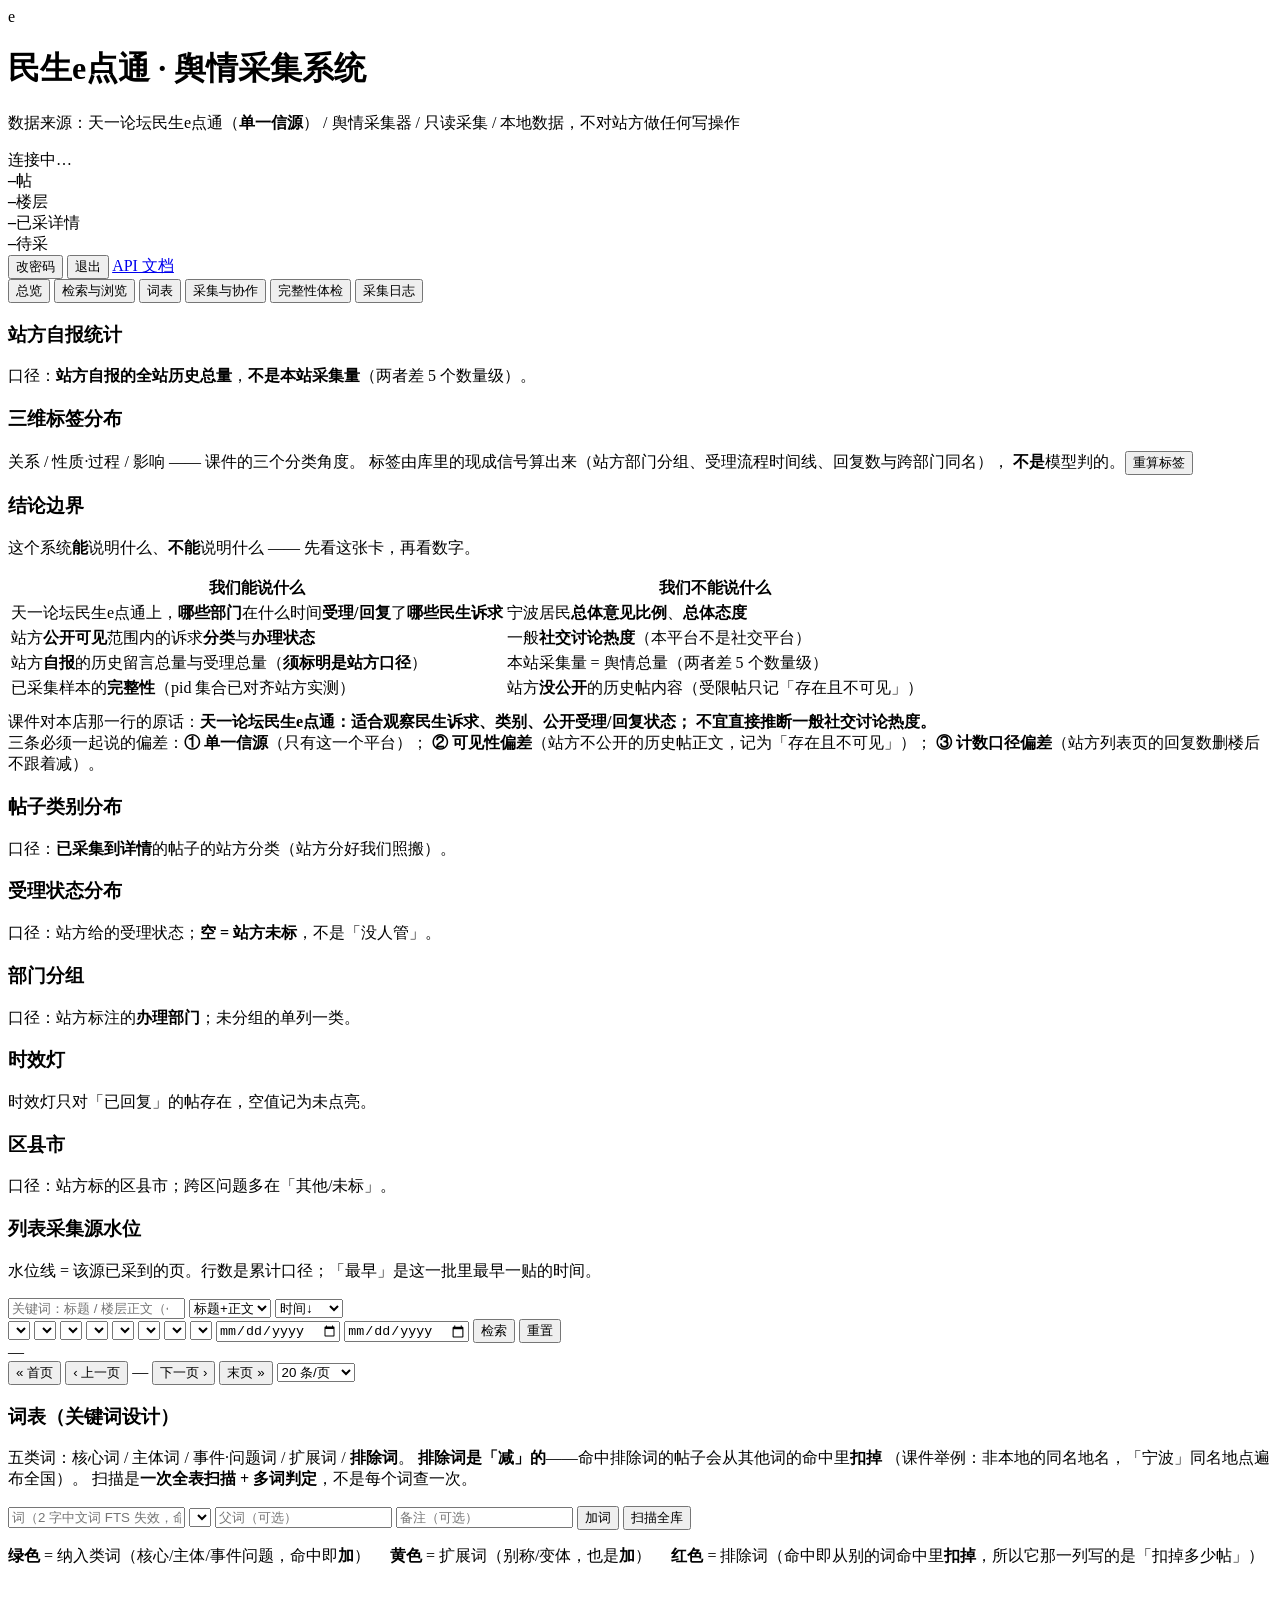
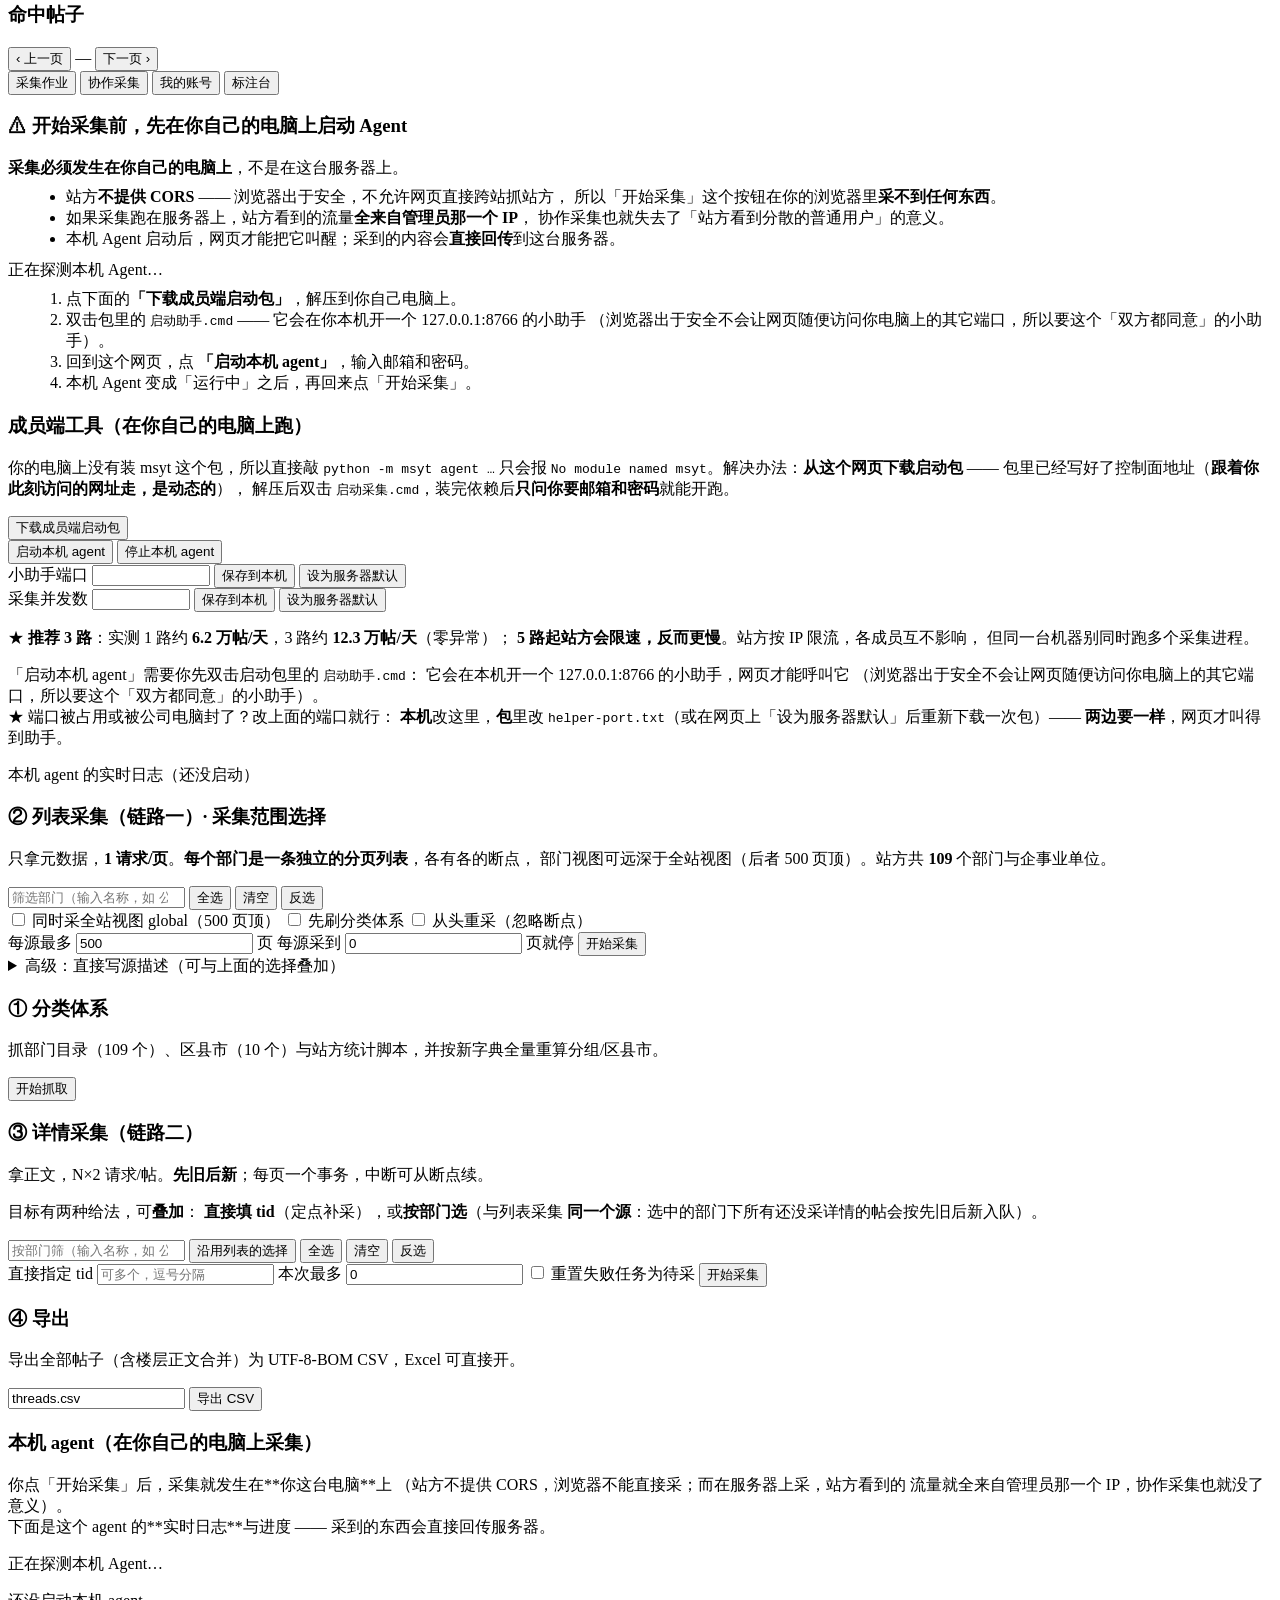
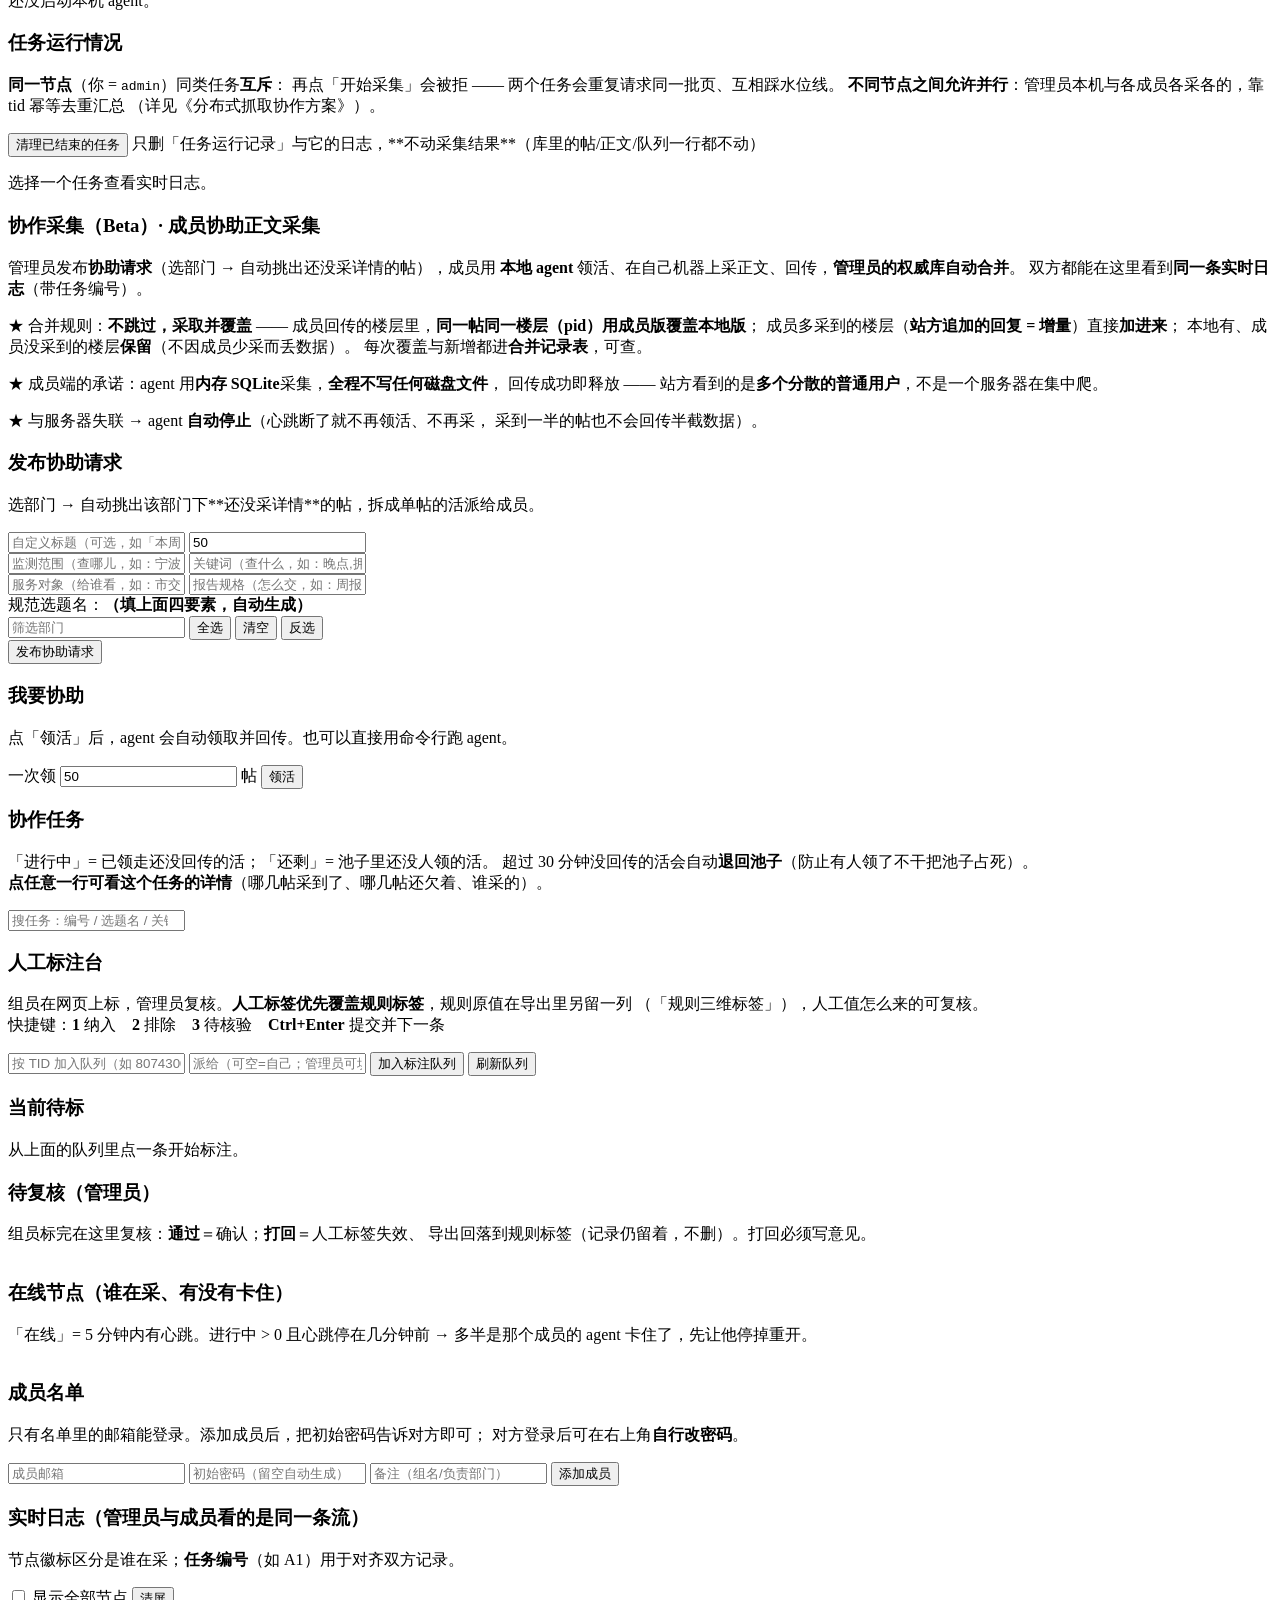
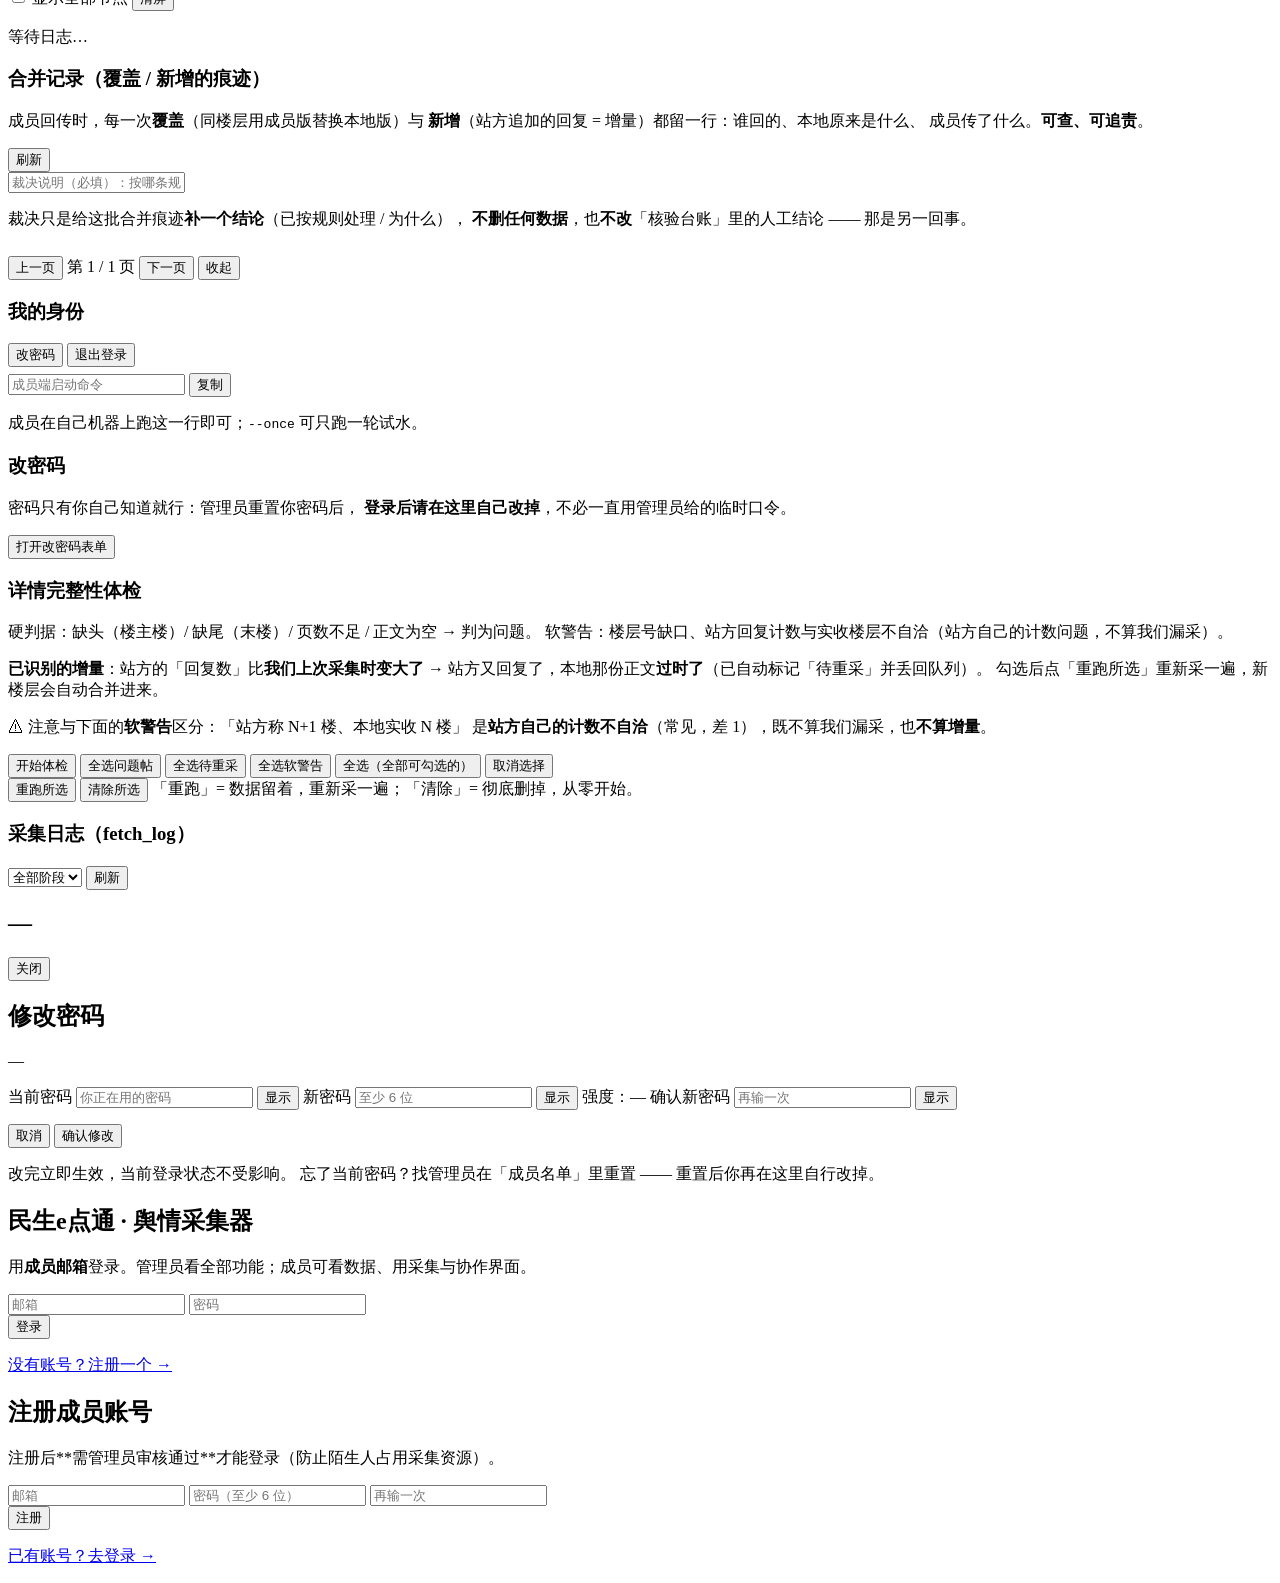
==== 程序/msyt/web/index.html @ f826c10a "docs(总览): 「展示顺序」调整收尾（站方自报统计紧跟指标卡）+ 文档补写小节" ====
<!DOCTYPE html>
<html lang="zh-CN">
<head>
<meta charset="utf-8">
<meta name="viewport" content="width=device-width, initial-scale=1">
<title>民生e点通 · 舆情采集器</title>
<link rel="stylesheet" href="/static/style.css?v=__CSSV__">
</head>
<body>

<header class="topbar">
  <div class="brand">
    <span class="logo">e</span>
    <div>
      <h1>民生e点通 · 舆情采集系统</h1>
      <p class="sub">数据来源：天一论坛民生e点通（<b>单一信源</b>） <span class="dim">/</span> 舆情采集器 <span class="dim">/</span> 只读采集 <span class="dim">/</span> 本地数据，不对站方做任何写操作</p>
    </div>
  </div>
  <div class="topmeta">
    <div class="chip" id="chip-db"><span class="dot" id="dot"></span><span id="dbtext">连接中…</span></div>
    <div class="chip" title="口径：本站已入库的帖子数（含正文受限、只存标题的）"><b id="m-threads">–</b><span class="dim">帖</span></div>
    <div class="chip" title="口径：入库的楼层记录条数（正文受限的帖子也有标记行）"><b id="m-posts">–</b><span class="dim">楼层</span></div>
    <div class="chip" title="口径：正文已采到、可做内容分析的帖子"><b id="m-done">–</b><span class="dim">已采详情</span></div>
    <div class="chip" title="口径：站方还有页没翻完的帖子"><b id="m-pending">–</b><span class="dim">待采</span></div>
    <button class="chip link hidden" id="btn-pw-top" title="修改自己的登录密码">改密码</button>
    <button class="chip link hidden" id="btn-logout-top" title="退出登录">退出</button>
    <a class="chip link" href="/docs" target="_blank">API 文档</a>
  </div>
</header>

<nav class="tabs" id="tabs">
  <button data-tab="overview" class="active">总览</button>
  <button data-tab="threads">检索与浏览</button>
  <button data-tab="keywords">词表</button>
  <button data-tab="collect">采集与协作</button>
  <button data-tab="integrity">完整性体检</button>
  <button data-tab="log">采集日志</button>
</nav>

<main>

<!-- ================= 总览 ================= -->
<section class="panel" id="tab-overview">
  <div class="cards" id="ov-cards"></div>
  <!-- ★ 展示顺序（2026-11-06 用户定）：「站方自报留言 745,677」那张指标卡
       **下面紧跟**「站方自报统计」—— 同一口径的两块挨着看，
       别被别的分布卡隔开、也别让人误以为它跟本站采集量是一回事。 -->
  <div class="card">
    <h3>站方自报统计</h3>
    <p class="hint">口径：<b>站方自报的全站历史总量</b>，<b>不是本站采集量</b>（两者差 5 个数量级）。</p>
    <div id="ov-site" class="kv"></div>
  </div>

  <div class="card">
    <h3>三维标签分布</h3>
    <p class="hint">关系 / 性质·过程 / 影响 —— 课件的三个分类角度。
      标签由库里的现成信号算出来（站方部门分组、受理流程时间线、回复数与跨部门同名），
      <b>不是</b>模型判的。<button class="ghost tiny" id="btn-tags-compute">重算标签</button></p>
    <div id="ov-tags"></div>
  </div>

  <div class="card" id="ov-boundary">
    <h3>结论边界</h3>
    <p class="hint">这个系统<strong>能</strong>说明什么、<strong>不能</strong>说明什么 —— 先看这张卡，再看数字。</p>
    <div class="tablewrap"><table id="ov-boundary-tb">
      <thead><tr><th>我们<b>能</b>说什么</th><th>我们<b>不能</b>说什么</th></tr></thead>
      <tbody>
        <tr>
          <td>天一论坛民生e点通上，<b>哪些部门</b>在什么时间<b>受理/回复</b>了<b>哪些民生诉求</b></td>
          <td>宁波居民<b>总体意见比例</b>、<b>总体态度</b></td>
        </tr>
        <tr>
          <td>站方<b>公开可见</b>范围内的诉求<b>分类</b>与<b>办理状态</b></td>
          <td>一般<b>社交讨论热度</b>（本平台不是社交平台）</td>
        </tr>
        <tr>
          <td>站方<b>自报</b>的历史留言总量与受理总量（<b>须标明是站方口径</b>）</td>
          <td>本站采集量 = 舆情总量（两者差 5 个数量级）</td>
        </tr>
        <tr>
          <td>已采集样本的<b>完整性</b>（pid 集合已对齐站方实测）</td>
          <td>站方<b>没公开</b>的历史帖内容（受限帖只记「存在且不可见」）</td>
        </tr>
      </tbody>
    </table></div>
    <p class="hint" style="margin-top:10px">
      课件对本店那一行的原话：<b>天一论坛民生e点通：适合观察民生诉求、类别、公开受理/回复状态；
      不宜直接推断一般社交讨论热度。</b><br>
      三条必须一起说的偏差：<b>① 单一信源</b>（只有这一个平台）；
      <b>② 可见性偏差</b>（站方不公开的历史帖正文，记为「存在且不可见」）；
      <b>③ 计数口径偏差</b>（站方列表页的回复数删楼后不跟着减）。
    </p>
  </div>

  <div class="grid2">
    <div class="card">
      <h3>帖子类别分布</h3>
      <p class="hint">口径：<b>已采集到详情</b>的帖子的站方分类（站方分好我们照搬）。</p>
      <div id="ov-category" class="bars"></div>
    </div>
    <div class="card">
      <h3>受理状态分布</h3>
      <p class="hint">口径：站方给的受理状态；<b>空 = 站方未标</b>，不是「没人管」。</p>
      <div id="ov-state" class="bars"></div>
    </div>
    <div class="card">
      <h3>部门分组</h3>
      <p class="hint">口径：站方标注的<b>办理部门</b>；未分组的单列一类。</p>
      <div id="ov-group" class="bars"></div>
    </div>
    <div class="card">
      <h3>时效灯</h3>
      <p class="hint">时效灯只对「已回复」的帖存在，空值记为未点亮。</p>
      <div id="ov-light" class="bars"></div>
    </div>
    <div class="card">
      <h3>区县市</h3>
      <p class="hint">口径：站方标的区县市；跨区问题多在「其他/未标」。</p>
      <div id="ov-district" class="bars"></div>
    </div>
  </div>

  <div class="card">
    <h3>列表采集源水位</h3>
    <p class="hint">水位线 = 该源已采到的页。行数是累计口径；「最早」是这一批里最早一贴的时间。</p>
    <div class="tablewrap"><table id="ov-wm"></table></div>
  </div>
</section>

<!-- ================= 检索与浏览 ================= -->
<section class="panel hidden" id="tab-threads">
  <div class="card filters">
    <div class="row">
      <input id="f-q" type="search" placeholder="关键词：标题 / 楼层正文（<3 字自动退回 LIKE）" autocomplete="off">
      <select id="f-scope" title="检索范围">
        <option value="all">标题+正文</option>
        <option value="thread">仅标题</option>
        <option value="post">仅正文</option>
      </select>
      <select id="f-sort" title="排序">
        <option value="time_desc">时间↓</option>
        <option value="time_asc">时间↑</option>
        <option value="replies_desc">回复数↓</option>
        <option value="views_desc">浏览数↓</option>
        <option value="dept">按部门</option>
      </select>
    </div>
    <div class="row">
      <select id="f-category" data-dict="categories"></select>
      <select id="f-state" data-dict="states"></select>
      <select id="f-mailbox" data-dict="mailboxes"></select>
      <select id="f-group"></select>
      <select id="f-district"></select>
      <select id="f-dept"></select>
      <select id="f-light" data-dict="lights"></select>
      <select id="f-tag" title="三维标签（关系/过程/影响）"></select>
      <input id="f-from" type="date" title="起始日期">
      <input id="f-to" type="date" title="截止日期">
      <button class="primary" id="btn-search">检索</button>
      <button class="ghost" id="btn-reset">重置</button>
    </div>
    <div class="row resultinfo">
      <span id="res-info">—</span>
      <span id="active-filters"></span>
    </div>
  </div>

  <div class="card">
    <div class="tablewrap tall"><table id="t-threads"></table></div>
    <div class="pager">
      <button class="ghost" id="pg-first">« 首页</button>
      <button class="ghost" id="pg-prev">‹ 上一页</button>
      <span id="pg-text">—</span>
      <button class="ghost" id="pg-next">下一页 ›</button>
      <button class="ghost" id="pg-last">末页 »</button>
      <select id="pg-size">
        <option value="20">20 条/页</option>
        <option value="50">50 条/页</option>
        <option value="100">100 条/页</option>
      </select>
    </div>
  </div>
</section>

<!-- ================= 词表 ================= -->
<section class="panel hidden" id="tab-keywords">
  <div class="card">
    <h3>词表（关键词设计）</h3>
    <p class="hint">五类词：核心词 / 主体词 / 事件·问题词 / 扩展词 / <b>排除词</b>。
      <b>排除词是「减」的</b>——命中排除词的帖子会从其他词的命中里<b>扣掉</b>
      （课件举例：非本地的同名地名，「宁波」同名地点遍布全国）。
      扫描是<b>一次全表扫描 + 多词判定</b>，不是每个词查一次。</p>
    <div class="row" id="kw-admin-row">
      <input id="kw-word" placeholder="词（2 字中文词 FTS 失效，命中走全表扫描）" autocomplete="off">
      <select id="kw-kind"></select>
      <input id="kw-parent" placeholder="父词（可选）" autocomplete="off">
      <input id="kw-note" placeholder="备注（可选）" autocomplete="off">
      <button class="primary" id="btn-kw-add">加词</button>
      <button class="ghost" id="btn-kw-scan">扫描全库</button>
      <span id="kw-scan-status" class="dim"></span>
    </div>
    <p class="hint">
      <b class="kwleg-add">绿色</b> = 纳入类词（核心/主体/事件问题，命中即<b>加</b>）　
      <b class="kwleg-var">黄色</b> = 扩展词（别称/变体，也是<b>加</b>）　
      <b class="kwleg-ex">红色</b> = 排除词（命中即从别的词命中里<b>扣掉</b>，所以它那一列写的是「扣掉多少帖」）
    </p>
    <div class="tablewrap"><table id="t-keywords"></table></div>
  </div>

  <div class="card">
    <h3>命中帖子 <span class="dim" id="kw-hits-title"></span></h3>
    <div class="tablewrap"><table id="t-kwhits"></table></div>
    <div class="pager">
      <button class="ghost" id="kw-hits-prev">‹ 上一页</button>
      <span id="kw-hits-info">—</span>
      <button class="ghost" id="kw-hits-next">下一页 ›</button>
    </div>
  </div>
</section>

<!-- ================= 采集与协作（合并页签） ================= -->
<section class="panel hidden" id="tab-collect">

  <div class="subtabs" id="collect-subtabs">
    <button data-sub="jobs" class="active">采集作业</button>
    <button data-sub="assist">协作采集</button>
    <button data-sub="me">我的账号</button>
    <button data-sub="anno">标注台</button>
  </div>

  <!-- ---------- 子页：采集作业 ---------- -->
  <div class="subpanel" id="sub-jobs">
    <div class="card" id="agent-first-card">
      <h3>⚠ 开始采集前，先在你自己的电脑上启动 Agent</h3>
      <div class="warnbox">
        <b>采集必须发生在你自己的电脑上</b>，不是在这台服务器上。
        <ul style="margin:8px 0 0 18px">
          <li>站方<b>不提供 CORS</b> —— 浏览器出于安全，不允许网页直接跨站抓站方，
            所以「开始采集」这个按钮在你的浏览器里<b>采不到任何东西</b>。</li>
          <li>如果采集跑在服务器上，站方看到的流量<b>全来自管理员那一个 IP</b>，
            协作采集也就失去了「站方看到分散的普通用户」的意义。</li>
          <li>本机 Agent 启动后，网页才能把它叫醒；采到的内容会<b>直接回传</b>到这台服务器。</li>
        </ul>
      </div>
      <div class="row" style="margin-top:10px">
        <span class="hint" id="agent-first-state">正在探测本机 Agent…</span>
      </div>
      <ol style="margin:8px 0 0 18px">
        <li>点下面的<b>「下载成员端启动包」</b>，解压到你自己电脑上。</li>
        <li>双击包里的 <code>启动助手.cmd</code> —— 它会在你本机开一个 127.0.0.1:<span class="hp">8766</span> 的小助手
          （浏览器出于安全不会让网页随便访问你电脑上的其它端口，所以要这个「双方都同意」的小助手）。</li>
        <li>回到这个网页，点 <b>「启动本机 agent」</b>，输入邮箱和密码。</li>
        <li>本机 Agent 变成「运行中」之后，再回来点「开始采集」。</li>
      </ol>
    </div>

    <div class="card" id="toolkit-card">
      <h3>成员端工具（在你自己的电脑上跑）</h3>
      <p class="hint">你的电脑上没有装 msyt 这个包，所以直接敲 <code>python -m msyt agent …</code>
        只会报 <code>No module named msyt</code>。解决办法：<b>从这个网页下载启动包</b> ——
        包里已经写好了控制面地址（<b>跟着你此刻访问的网址走，是动态的</b>），
        解压后双击 <code>启动采集.cmd</code>，装完依赖后<b>只问你要邮箱和密码</b>就能开跑。</p>
      <div class="row">
        <button class="primary" id="btn-bundle">下载成员端启动包</button>
        <span class="hint" id="bundle-msg"></span>
      </div>
      <div class="row">
        <button class="ghost" id="btn-helper-start">启动本机 agent</button>
        <button class="ghost" id="btn-helper-stop">停止本机 agent</button>
        <span class="hint" id="helper-msg"></span>
      </div>
      <div class="row">
        <label class="hint" for="helper-port">小助手端口</label>
        <input id="helper-port" type="number" min="1024" max="65535" step="1" style="width:110px">
        <button class="ghost" id="btn-helper-port-save">保存到本机</button>
        <button class="ghost" id="btn-helper-port-default" title="设为服务器默认：以后新下载的启动包都用这个端口">设为服务器默认</button>
        <span class="hint" id="helper-port-msg"></span>
      </div>
      <div class="row">
        <label class="hint" for="detail-workers">采集并发数</label>
        <input id="detail-workers" type="number" min="1" max="8" step="1" style="width:90px">
        <button class="ghost" id="btn-workers-save">保存到本机</button>
        <button class="ghost" id="btn-workers-default" title="设为服务器默认：以后各成员的 agent 都用这个并发数">设为服务器默认</button>
        <span class="hint" id="workers-msg"></span>
      </div>
      <p class="hint" id="workers-tip">★ <b>推荐 3 路</b>：实测 1 路约 <b>6.2 万帖/天</b>，3 路约 <b>12.3 万帖/天</b>（零异常）；
        <b>5 路起站方会限速，反而更慢</b>。站方按 IP 限流，各成员互不影响，
        但同一台机器别同时跑多个采集进程。</p>
      <p class="hint">「启动本机 agent」需要你先双击启动包里的 <code>启动助手.cmd</code>：
        它会在本机开一个 127.0.0.1:<span class="hp">8766</span> 的小助手，网页才能呼叫它
        （浏览器出于安全不会让网页随便访问你电脑上的其它端口，所以要这个「双方都同意」的小助手）。<br>
        ★ 端口被占用或被公司电脑封了？改上面的端口就行：
        <b>本机</b>改这里，<b>包</b>里改 <code>helper-port.txt</code>（或在网页上「设为服务器默认」后重新下载一次包）——
        <b>两边要一样</b>，网页才叫得到助手。</p>
      <div class="logbox" id="helper-log"><p class="hint">本机 agent 的实时日志（还没启动）</p></div>
    </div>
    <div class="grid2">
      <div class="card card-wide">
        <h3>② 列表采集（链路一）· 采集范围选择</h3>
        <p class="hint">只拿元数据，<b>1 请求/页</b>。<b>每个部门是一条独立的分页列表</b>，各有各的断点，
          部门视图可远深于全站视图（后者 500 页顶）。站方共 <b>109</b> 个部门与企事业单位。</p>

        <div class="picker" id="picker-list">
          <div class="picker-bar">
            <input class="dp-search" type="search" placeholder="筛选部门（输入名称，如 公安 / 银行 / 海曙）" autocomplete="off">
            <button class="tiny" data-pick="all">全选</button>
            <button class="tiny" data-pick="none">清空</button>
            <button class="tiny" data-pick="invert">反选</button>
            <span class="dp-count"></span>
          </div>
          <div class="picker-list"></div>
          <div class="picker-foot">
            <label class="chk"><input type="checkbox" id="dp-global"> 同时采全站视图 global（500 页顶）</label>
            <label class="chk"><input type="checkbox" id="j-taxonomy"> 先刷分类体系</label>
            <label class="chk"><input type="checkbox" id="j-restart"> 从头重采（忽略断点）</label>
          </div>
        </div>

        <div class="row">
          <label class="lbl">每源最多</label>
          <input id="j-pages" type="number" value="500" min="0" title="每源最多几页（0=不限，站方分页顶 500）">
          <span class="dim">页</span>
          <label class="lbl">每源采到</label>
          <input id="j-stopafter" type="number" value="0" min="0" title="每源采到几页就停（0=不限制）">
          <span class="dim">页就停</span>
          <button class="primary" id="btn-list">开始采集</button>
        </div>
        <div class="hint" id="dp-estimate"></div>
        <div class="hint" id="j-msg"></div>

        <details class="adv">
          <summary>高级：直接写源描述（可与上面的选择叠加）</summary>
          <div class="row">
            <input id="j-sources" placeholder="global / dept:495,972 / group:func / category:1 / dateline:2592000">
          </div>
        </details>
      </div>

      <div class="card">
        <h3>① 分类体系</h3>
        <p class="hint">抓部门目录（109 个）、区县市（10 个）与站方统计脚本，并按新字典全量重算分组/区县市。</p>
        <button class="primary" id="btn-taxonomy">开始抓取</button>
      </div>

      <div class="card card-wide">
        <h3>③ 详情采集（链路二）</h3>
        <p class="hint">拿正文，N×2 请求/帖。<b>先旧后新</b>；每页一个事务，中断可从断点续。</p>
        <p class="hint">目标有两种给法，可<b>叠加</b>：
          <b>直接填 tid</b>（定点补采），或<b>按部门选</b>（与列表采集
          <b>同一个源</b>：选中的部门下所有还没采详情的帖会按先旧后新入队）。</p>

        <div class="picker" id="picker-detail">
          <div class="picker-bar">
            <input class="dp-search" type="search" placeholder="按部门筛（输入名称，如 公安 / 银行 / 海曙）" autocomplete="off">
            <button class="tiny" data-pick="copy">沿用列表的选择</button>
            <button class="tiny" data-pick="all">全选</button>
            <button class="tiny" data-pick="none">清空</button>
            <button class="tiny" data-pick="invert">反选</button>
            <span class="dp-count"></span>
          </div>
          <div class="picker-list"></div>
        </div>

        <div class="row">
          <label class="lbl">直接指定 tid</label>
          <input id="j-tid" placeholder="可多个，逗号分隔">
          <label class="lbl">本次最多</label>
          <input id="j-limit" type="number" value="0" min="0" title="本次最多几帖（0=不限）">
          <label class="chk"><input type="checkbox" id="j-retry"> 重置失败任务为待采</label>
          <button class="primary" id="btn-detail">开始采集</button>
        </div>
        <div class="hint" id="dd-estimate"></div>
        <div class="hint" id="dd-msg"></div>
      </div>

      <div class="card">
        <h3>④ 导出</h3>
        <p class="hint">导出全部帖子（含楼层正文合并）为 UTF-8-BOM CSV，Excel 可直接开。</p>
        <div class="row">
          <input id="j-out" value="threads.csv">
          <button class="primary" id="btn-export">导出 CSV</button>
        </div>
        <div id="export-msg" class="hint"></div>
      </div>
    </div>

    <!-- ---------- 本机 agent（成员的采集就发生在这里）---------- -->
    <div class="card" id="local-agent-card">
      <h3>本机 agent（在你自己的电脑上采集）</h3>
      <p class="hint">你点「开始采集」后，采集就发生在**你这台电脑**上
        （站方不提供 CORS，浏览器不能直接采；而在服务器上采，站方看到的
        流量就全来自管理员那一个 IP，协作采集也就没了意义）。<br>
        下面是这个 agent 的**实时日志**与进度 —— 采到的东西会直接回传服务器。</p>
      <div id="local-agent-state" class="hint">正在探测本机 Agent…</div>
      <div id="local-agent-log" class="logbox"><p class="hint">还没启动本机 agent。</p></div>
    </div>

    <div class="card">
      <h3>任务运行情况</h3>
      <p class="hint"><b>同一节点</b>（你 = <code id="node-badge">admin</code>）同类任务<b>互斥</b>：
        再点「开始采集」会被拒 —— 两个任务会重复请求同一批页、互相踩水位线。
        <b>不同节点之间允许并行</b>：管理员本机与各成员各采各的，靠 tid 幂等去重汇总
        （详见《分布式抓取协作方案》）。</p>
      <div id="job-bar" class="jobbar">
        <button class="tiny" id="btn-jobs-clear">清理已结束的任务</button>
        <span class="dim">只删「任务运行记录」与它的日志，**不动采集结果**（库里的帖/正文/队列一行都不动）</span>
      </div>
      <div id="job-list" class="joblist"></div>
      <div id="job-log" class="logbox"><p class="hint">选择一个任务查看实时日志。</p></div>
    </div>
  </div>

  <!-- ---------- 子页：协作采集 ---------- -->
  <div class="subpanel hidden" id="sub-assist">
    <div class="grid2">
      <div class="card card-wide">
        <h3>协作采集（Beta）· 成员协助正文采集</h3>
        <p class="hint">
          管理员发布<b>协助请求</b>（选部门 → 自动挑出还没采详情的帖），成员用
          <b>本地 agent</b> 领活、在自己机器上采正文、回传，<b>管理员的权威库自动合并</b>。
          双方都能在这里看到<b>同一条实时日志</b>（带任务编号）。
        </p>
        <p class="hint">
          ★ 合并规则：<b>不跳过，采取并覆盖</b> ——
          成员回传的楼层里，<b>同一帖同一楼层（pid）用成员版覆盖本地版</b>；
          成员多采到的楼层（<b>站方追加的回复 = 增量</b>）直接<b>加进来</b>；
          本地有、成员没采到的楼层<b>保留</b>（不因成员少采而丢数据）。
          每次覆盖与新增都进<b>合并记录表</b>，可查。
        </p>
        <p class="hint">
          ★ 成员端的承诺：agent 用<b>内存 SQLite</b>采集，<b>全程不写任何磁盘文件</b>，
          回传成功即释放 —— 站方看到的是<b>多个分散的普通用户</b>，不是一个服务器在集中爬。
        </p>
        <p class="hint">
          ★ 与服务器失联 → agent <b>自动停止</b>（心跳断了就不再领活、不再采，
          采到一半的帖也不会回传半截数据）。
        </p>
      </div>

      <div class="card" id="assist-admin">
        <h3>发布协助请求</h3>
        <p class="hint">选部门 → 自动挑出该部门下**还没采详情**的帖，拆成单帖的活派给成员。</p>
        <div class="row">
          <input id="as-title" placeholder="自定义标题（可选，如「本周加急」）">
          <input id="as-total" type="number" value="50" min="1" title="最多拆多少帖">
        </div>
        <div class="row">
          <input id="as-scope" placeholder="监测范围（查哪儿，如：宁波公交·换乘）">
          <input id="as-keywords" placeholder="关键词（查什么，如：晚点,拥挤,换乘）">
        </div>
        <div class="row">
          <input id="as-audience" placeholder="服务对象（给谁看，如：市交通运输局）">
          <input id="as-spec" placeholder="报告规格（怎么交，如：周报·3000字）">
        </div>
        <div class="hint">规范选题名：<b id="as-topic-preview">（填上面四要素，自动生成）</b></div>
        <div class="picker" id="picker-assist">
          <div class="picker-bar">
            <input class="dp-search" type="search" placeholder="筛选部门" autocomplete="off">
            <button class="tiny" data-pick="all">全选</button>
            <button class="tiny" data-pick="none">清空</button>
            <button class="tiny" data-pick="invert">反选</button>
            <span class="dp-count"></span>
          </div>
          <div class="picker-list"></div>
        </div>
        <div class="row">
          <button class="primary" id="btn-assist-create">发布协助请求</button>
        </div>
      </div>

      <div class="card" id="assist-member">
        <h3>我要协助</h3>
        <p class="hint">点「领活」后，agent 会自动领取并回传。也可以直接用命令行跑 agent。</p>
        <div class="row">
          <label class="lbl">一次领</label>
          <input id="as-limit" type="number" value="50" min="1" title="这一轮领多少帖">
          <span class="dim">帖</span>
          <button class="primary" id="btn-assist-pick">领活</button>
        </div>
        <div class="hint" id="assist-member-tip"></div>
      </div>
    </div>

    <div class="card">
      <h3>协作任务</h3>
      <p class="hint">「进行中」= 已领走还没回传的活；「还剩」= 池子里还没人领的活。
        超过 30 分钟没回传的活会自动<b>退回池子</b>（防止有人领了不干把池子占死）。<br>
        <b>点任意一行可看这个任务的详情</b>（哪几帖采到了、哪几帖还欠着、谁采的）。</p>
      <div class="row">
        <input id="as-q" type="search" placeholder="搜任务：编号 / 选题名 / 关键词 / 服务对象" style="max-width:420px">
        <span class="hint" id="as-q-hint"></span>
      </div>
      <div class="tablewrap"><table id="t-assist"></table></div>
    </div>

    <!-- ---------- 子页：标注台 ---------- -->
    <div class="subpanel hidden" id="sub-anno">
      <div class="card">
        <h3>人工标注台</h3>
        <p class="hint">
          组员在网页上标，管理员复核。<b>人工标签优先覆盖规则标签</b>，规则原值在导出里另留一列
          （「规则三维标签」），人工值怎么来的可复核。<br>
          快捷键：<b>1</b> 纳入　<b>2</b> 排除　<b>3</b> 待核验　<b>Ctrl+Enter</b> 提交并下一条
        </p>
        <div class="row">
          <input id="anno-tid" placeholder="按 TID 加入队列（如 8074300）" style="max-width:280px">
          <input id="anno-assignee" placeholder="派给（可空=自己；管理员可填成员邮箱）" style="max-width:320px">
          <button id="anno-add">加入标注队列</button>
          <button id="anno-refresh">刷新队列</button>
          <span class="hint" id="anno-stats"></span>
        </div>
        <div class="tablewrap"><table id="t-anno-queue"></table></div>
      </div>

      <div class="card" id="anno-work">
        <h3>当前待标</h3>
        <div id="anno-body"><p class="hint">从上面的队列里点一条开始标注。</p></div>
      </div>

      <div class="card hidden" id="anno-review-card">
        <h3>待复核（管理员）</h3>
        <p class="hint">组员标完在这里复核：<b>通过</b>＝确认；<b>打回</b>＝人工标签失效、
          导出回落到规则标签（记录仍留着，不删）。打回必须写意见。</p>
        <div class="tablewrap"><table id="t-anno-pending"></table></div>
      </div>
    </div>

    <div class="card" id="online-card">
      <h3>在线节点（谁在采、有没有卡住）</h3>
      <p class="hint">「在线」= 5 分钟内有心跳。进行中 &gt; 0 且心跳停在几分钟前 →
        多半是那个成员的 agent 卡住了，先让他停掉重开。</p>
      <div class="tablewrap"><table id="t-online"></table></div>
    </div>


    <div class="card" id="members-card">
      <h3>成员名单</h3>
      <p class="hint">只有名单里的邮箱能登录。添加成员后，把初始密码告诉对方即可；
        对方登录后可在右上角<b>自行改密码</b>。</p>
      <div class="row">
        <input id="mb-email" placeholder="成员邮箱">
        <input id="mb-pw" placeholder="初始密码（留空自动生成）">
        <input id="mb-note" placeholder="备注（组名/负责部门）">
        <button class="primary" id="btn-mb-add">添加成员</button>
      </div>
      <div class="tablewrap"><table id="t-members"></table></div>
    </div>

    <div class="card">
      <h3>实时日志（管理员与成员看的是同一条流）</h3>
      <p class="hint">节点徽标区分是谁在采；<b>任务编号</b>（如 A1）用于对齐双方记录。</p>
      <div class="row">
        <label class="chk"><input type="checkbox" id="st-all"> 显示全部节点</label>
        <button class="ghost" id="btn-st-clear">清屏</button>
        <span class="dim" id="st-status"></span>
      </div>
      <div class="logbox" id="stream-log"><p class="hint">等待日志…</p></div>
    </div>
    <div class="card" id="conflicts-card">
      <h3>合并记录（覆盖 / 新增的痕迹）</h3>
      <p class="hint">成员回传时，每一次<b>覆盖</b>（同楼层用成员版替换本地版）与
        <b>新增</b>（站方追加的回复 = 增量）都留一行：谁回的、本地原来是什么、
        成员传了什么。<b>可查、可追责</b>。</p>
      <div class="row">
        <button class="ghost" id="btn-conflicts-refresh">刷新</button>
        <span class="dim" id="cf-count"></span>
      </div>
      <!-- ★ 裁决区（优化报告 P1-3）：按类型批量裁决 + 可撤销 -->
      <div class="row" id="cf-adjudicate">
        <input id="cf-note" autocomplete="off" style="flex:1 1 420px"
          placeholder="裁决说明（必填）：按哪条规则、为什么这样处理">
        <span id="cf-kinds" class="dim"></span>
      </div>
      <p class="hint">裁决只是给这批合并痕迹<b>补一个结论</b>（已按规则处理 / 为什么），
        <b>不删任何数据</b>，也<b>不改</b>「核验台账」里的人工结论 —— 那是另一回事。</p>
      <div class="tablewrap"><table id="t-conflicts"></table></div>
      <!-- ★ 翻页 + 折叠条（2026-10-23 加）
           合并记录会越积越多，一次铺开能顶掉好几屏；
           给一条「翻页 + 收起/展开」的条，把长表压住。 -->
      <div class="row" id="cf-bar" style="margin-top:10px">
        <button class="ghost tiny" id="cf-prev">上一页</button>
        <span class="dim" id="cf-page">第 1 / 1 页</span>
        <button class="ghost tiny" id="cf-next">下一页</button>
        <span class="sep"></span>
        <button class="ghost tiny" id="cf-toggle">收起</button>
      </div>
    </div>

  </div>

  <!-- ---------- 子页：我的账号 ---------- -->
  <div class="subpanel hidden" id="sub-me">
    <div class="grid2">
      <div class="card">
        <h3>我的身份</h3>
        <div class="kv" id="me-info"></div>
        <div class="row" style="margin-top:10px">
          <button class="ghost" id="btn-pw-change">改密码</button>
          <button class="ghost" id="btn-logout">退出登录</button>
        </div>
        <div class="row" style="margin-top:6px">
          <input id="agent-cmd" readonly placeholder="成员端启动命令">
          <button class="tiny" id="btn-copy-cmd">复制</button>
        </div>
        <p class="hint">成员在自己机器上跑这一行即可；<code>--once</code> 可只跑一轮试水。</p>
      </div>

      <div class="card">
        <h3>改密码</h3>
        <p class="hint">密码只有你自己知道就行：管理员重置你密码后，
          <b>登录后请在这里自己改掉</b>，不必一直用管理员给的临时口令。</p>
        <div class="row">
          <button class="primary" id="btn-pw-change2">打开改密码表单</button>
        </div>
        <p class="hint" id="pw-state"></p>
      </div>
    </div>
  </div>
</section>

<!-- ================= 体检 ================= -->
<section class="panel hidden" id="tab-integrity">
  <div class="card">
    <h3>详情完整性体检</h3>
    <p class="hint">硬判据：缺头（楼主楼）/ 缺尾（末楼）/ 页数不足 / 正文为空 → 判为问题。
       软警告：楼层号缺口、站方回复计数与实收楼层不自洽（站方自己的计数问题，不算我们漏采）。</p>
    <p class="hint"><b>已识别的增量</b>：站方的「回复数」比<b>我们上次采集时变大了</b>
       → 站方又回复了，本地那份正文<b>过时了</b>（已自动标记「待重采」并丢回队列）。
       勾选后点「重跑所选」重新采一遍，新楼层会自动合并进来。</p>
    <p class="hint">⚠ 注意与下面的<b>软警告</b>区分：「站方称 N+1 楼、本地实收 N 楼」
       是<b>站方自己的计数不自洽</b>（常见，差 1），既不算我们漏采，也<b>不算增量</b>。</p>
    <div class="row">
      <button class="primary" id="btn-integrity">开始体检</button>
      <button class="ghost" id="btn-int-sel-problem">全选问题帖</button>
      <button class="ghost" id="btn-int-sel-growth">全选待重采</button>
      <button class="ghost" id="btn-int-sel-warn">全选软警告</button>
      <button class="ghost" id="btn-int-sel-all">全选（全部可勾选的）</button>
      <button class="ghost" id="btn-int-clear-sel">取消选择</button>
      <span class="hint" id="int-sel-info"></span>
    </div>
    <div class="row">
      <button class="primary" id="btn-int-retry">重跑所选</button>
      <button class="ghost danger" id="btn-int-purge">清除所选</button>
      <span class="hint">「重跑」= 数据留着，重新采一遍；「清除」= 彻底删掉，从零开始。</span>
    </div>
    <div id="integrity-out"></div>
  </div>
</section>

<!-- ================= 日志 ================= -->
<section class="panel hidden" id="tab-log">
  <div class="card">
    <h3>采集日志（fetch_log）</h3>
    <div class="row">
      <select id="log-phase">
        <option value="">全部阶段</option>
        <option value="list">list</option>
        <option value="detail">detail</option>
        <option value="doctor">doctor</option>
      </select>
      <button class="ghost" id="btn-log-refresh">刷新</button>
    </div>
    <div class="tablewrap tall"><table id="t-log"></table></div>
  </div>
</section>

</main>

<!-- 详情抽屉 -->
<div class="drawer" id="drawer">
  <div class="drawer-head">
    <div>
      <h2 id="dw-title">—</h2>
      <div id="dw-meta" class="dim"></div>
    </div>
    <button class="ghost" id="dw-close">关闭</button>
  </div>
  <div id="dw-body" class="drawer-body"></div>
</div>
<div class="mask" id="mask"></div>

<div class="toast" id="toast"></div>

<!-- ================= 改密码（正式表单，不是 prompt） ================= -->
<div class="modal" id="modal-pw">
  <form class="modal-card" id="pw-form">
    <h2>修改密码</h2>
    <p class="hint" id="pw-who">—</p>

    <label class="pw-row">
      <span>当前密码</span>
      <span class="pw-input">
        <input id="pw-old" type="password" autocomplete="current-password" placeholder="你正在用的密码" required>
        <button type="button" class="pw-eye" data-eye="pw-old">显示</button>
      </span>
    </label>

    <label class="pw-row">
      <span>新密码</span>
      <span class="pw-input">
        <input id="pw-new" type="password" autocomplete="new-password" placeholder="至少 6 位" required>
        <button type="button" class="pw-eye" data-eye="pw-new">显示</button>
      </span>
      <span class="pw-meter"><i id="pw-bar"></i></span>
      <span class="hint" id="pw-strength">强度：—</span>
    </label>

    <label class="pw-row">
      <span>确认新密码</span>
      <span class="pw-input">
        <input id="pw-new2" type="password" autocomplete="new-password" placeholder="再输一次" required>
        <button type="button" class="pw-eye" data-eye="pw-new2">显示</button>
      </span>
    </label>

    <div class="lg-err" id="pw-err"></div>
    <div class="row" style="justify-content:flex-end;margin-top:14px">
      <button type="button" class="ghost" id="pw-cancel">取消</button>
      <button type="submit" class="primary" id="pw-submit">确认修改</button>
    </div>
    <p class="hint">改完立即生效，当前登录状态不受影响。
      忘了当前密码？找管理员在「成员名单」里重置 —— 重置后你再在这里自行改掉。</p>
  </form>
</div>

<!-- ================= 登录 ================= -->
<div class="login-wrap" id="login">
  <form class="login-card" id="login-form">
    <h2>民生e点通 · 舆情采集器</h2>
    <p class="hint">用<b>成员邮箱</b>登录。管理员看全部功能；成员可看数据、用采集与协作界面。</p>
    <input id="lg-email" type="email" placeholder="邮箱" autocomplete="username" required>
    <input id="lg-pw" type="password" placeholder="密码" autocomplete="current-password" required>
    <div class="lg-err" id="lg-err"></div>
    <button class="primary" type="submit" id="lg-btn">登录</button>
    <p class="hint"><a href="#" id="lg-to-reg">没有账号？注册一个 →</a></p>
    <p class="hint" id="lg-tip"></p>
  </form>

  <form class="login-card hidden" id="reg-form">
    <h2>注册成员账号</h2>
    <p class="hint">注册后**需管理员审核通过**才能登录（防止陌生人占用采集资源）。</p>
    <input id="rg-email" type="email" placeholder="邮箱" autocomplete="username" required>
    <input id="rg-pw" type="password" placeholder="密码（至少 6 位）" autocomplete="new-password" required>
    <input id="rg-pw2" type="password" placeholder="再输一次" autocomplete="new-password" required>
    <div class="lg-err" id="rg-err"></div>
    <button class="primary" type="submit" id="rg-btn">注册</button>
    <p class="hint"><a href="#" id="rg-to-login">已有账号？去登录 →</a></p>
  </form>
</div>

<script src="/static/int_state.js?v=__ISV__"></script>
<script src="/static/app.js?v=__JSV__"></script>
</body>
</html>
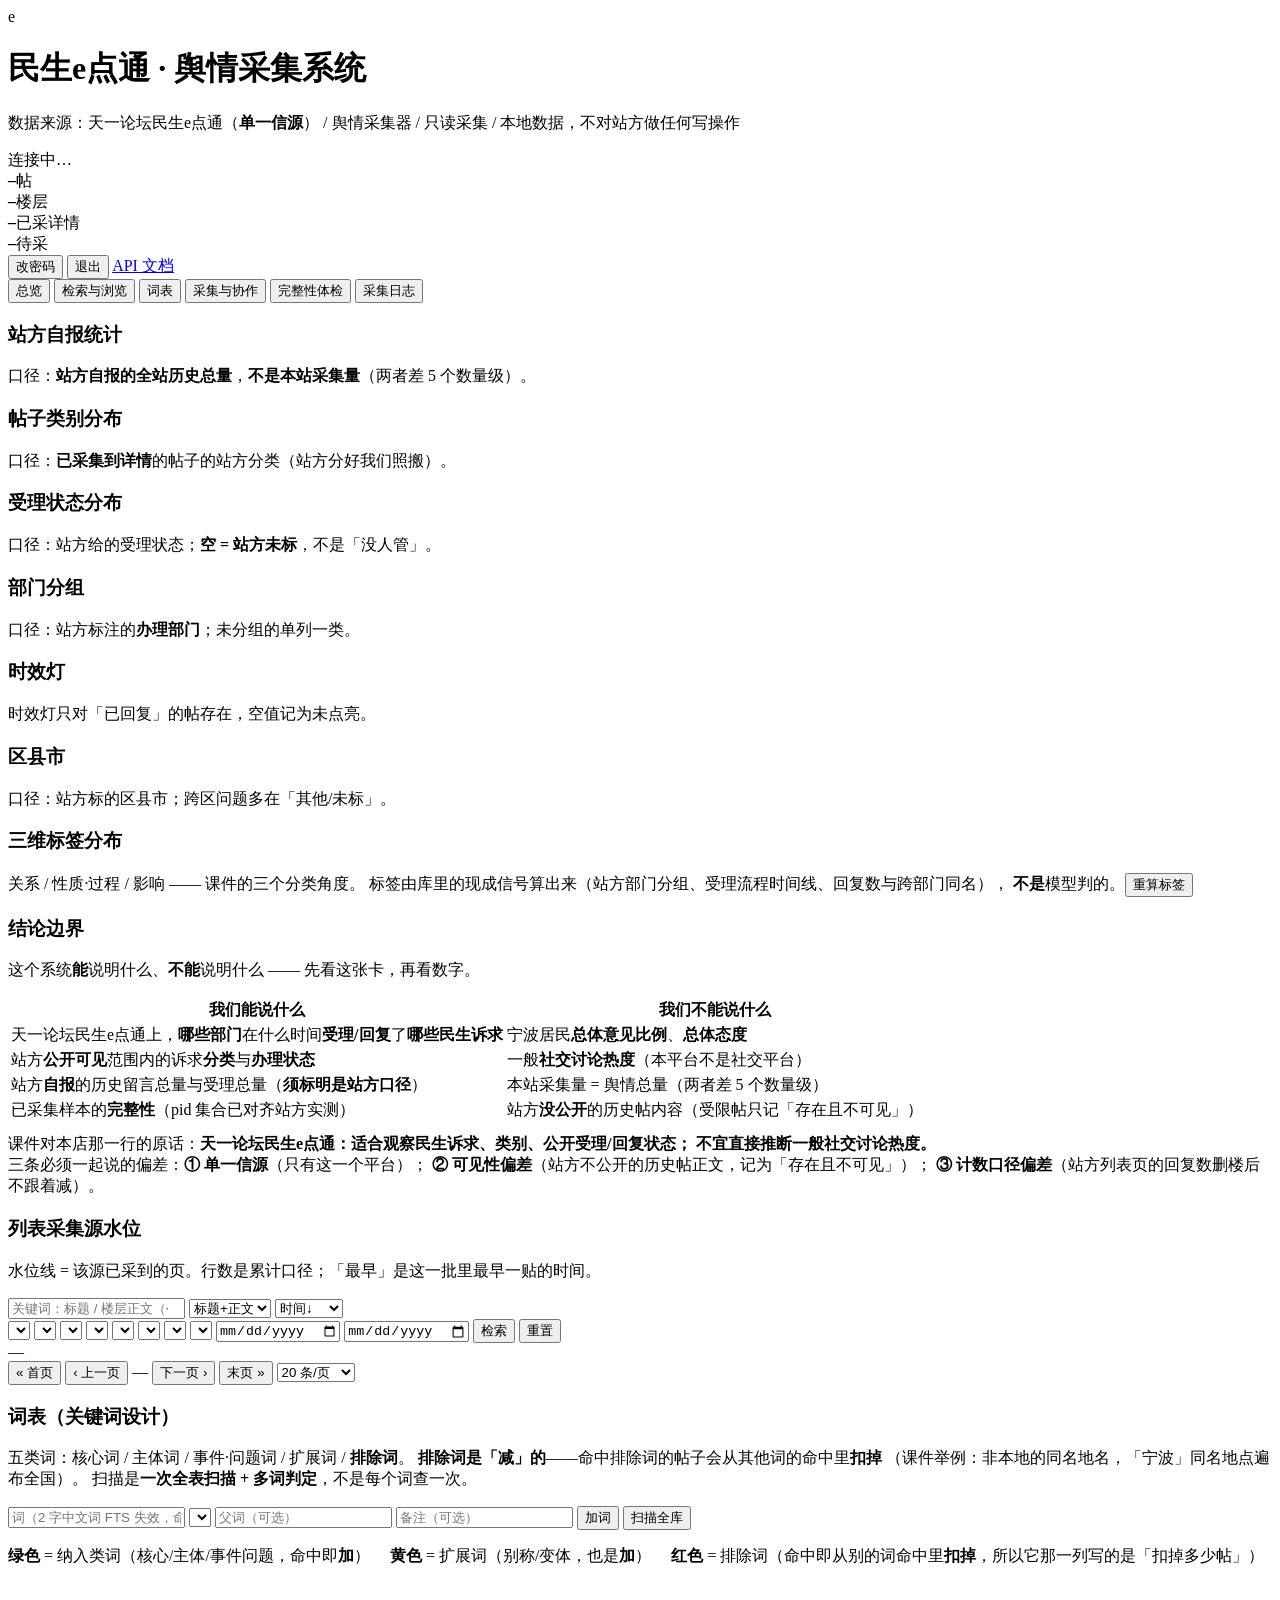
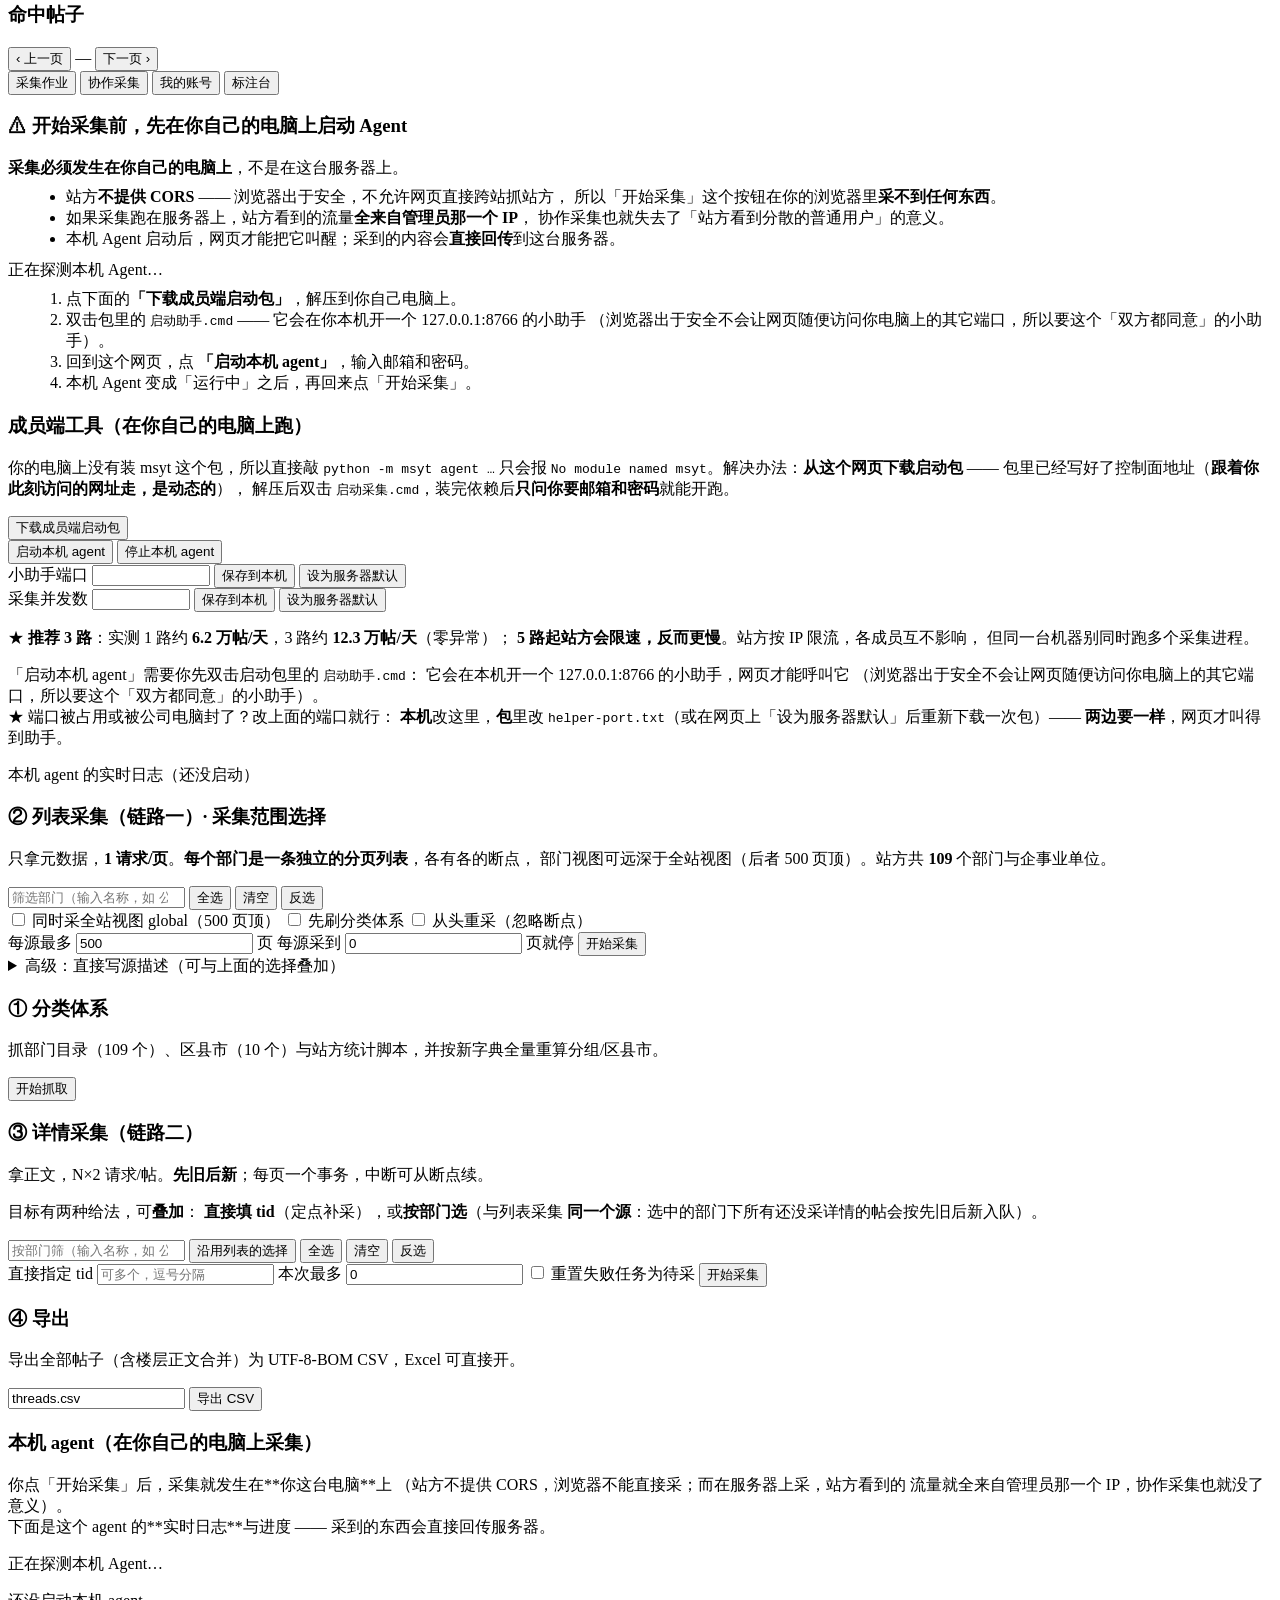
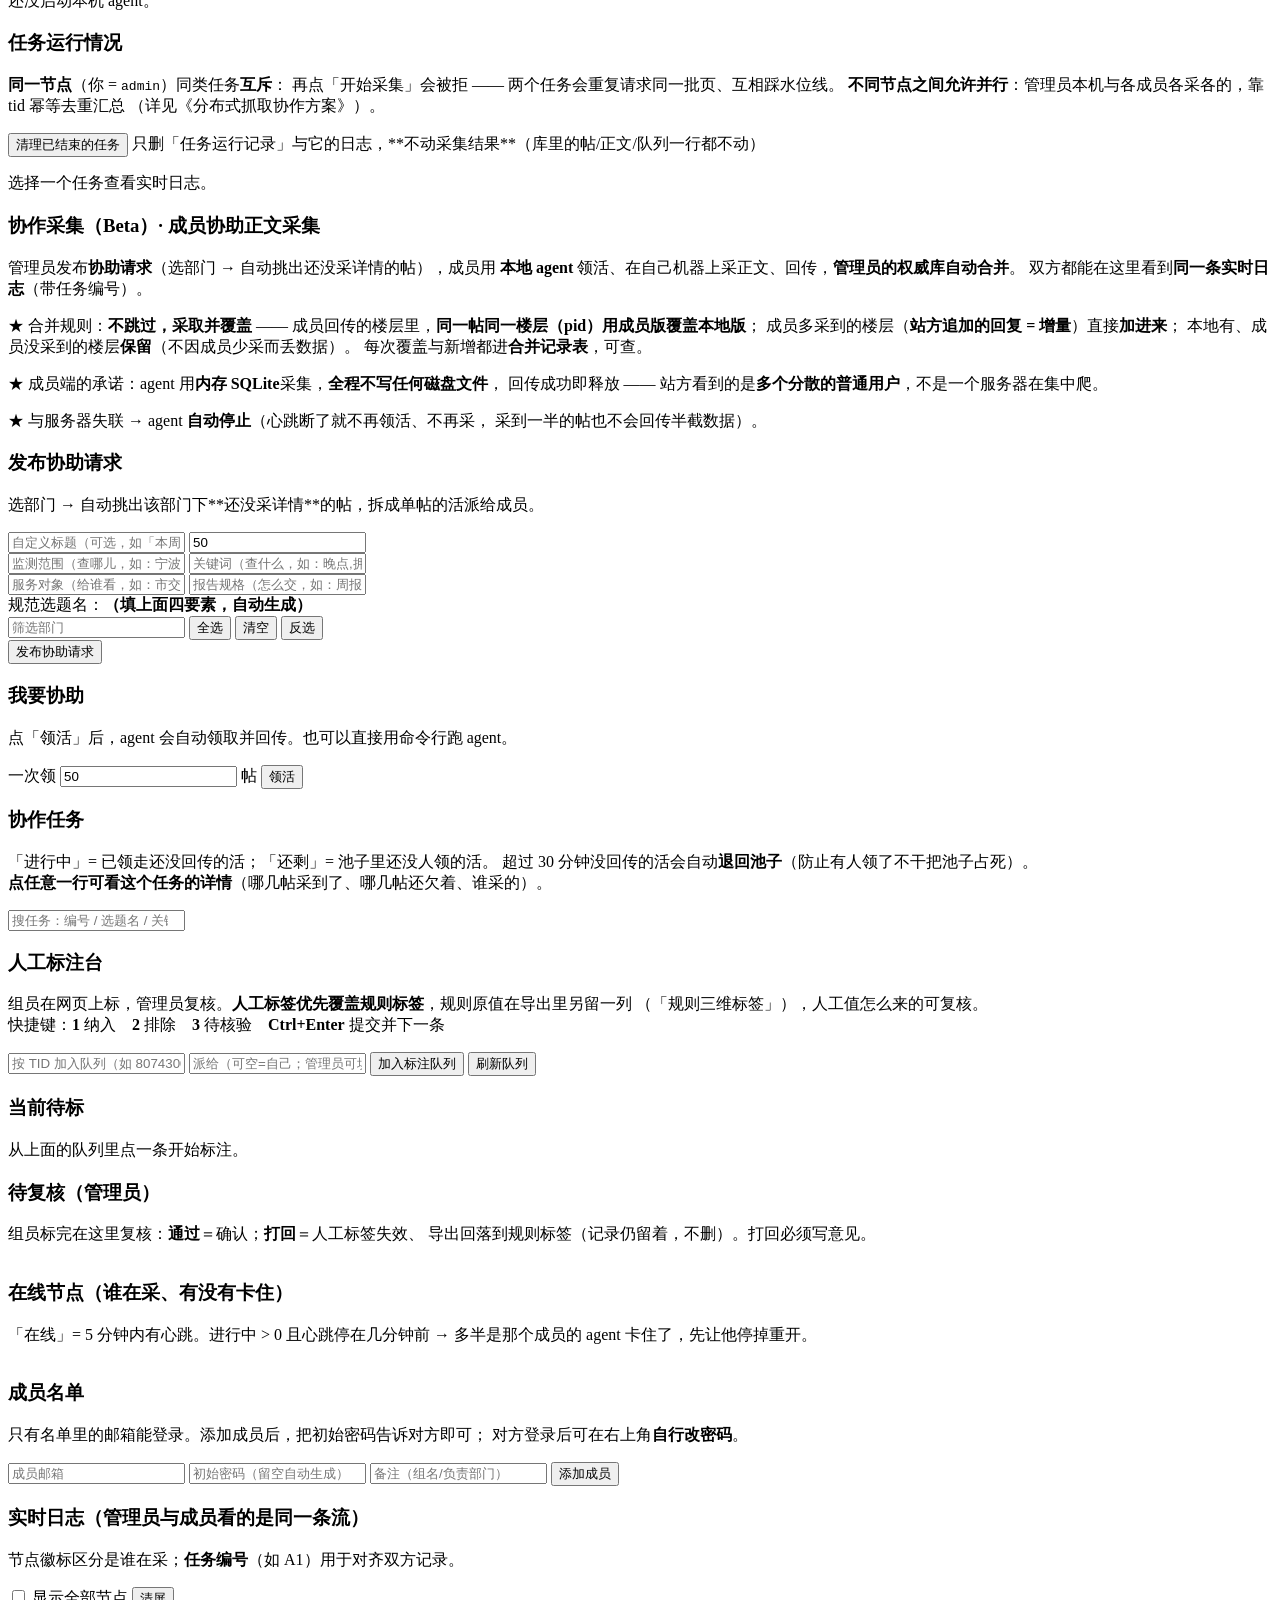
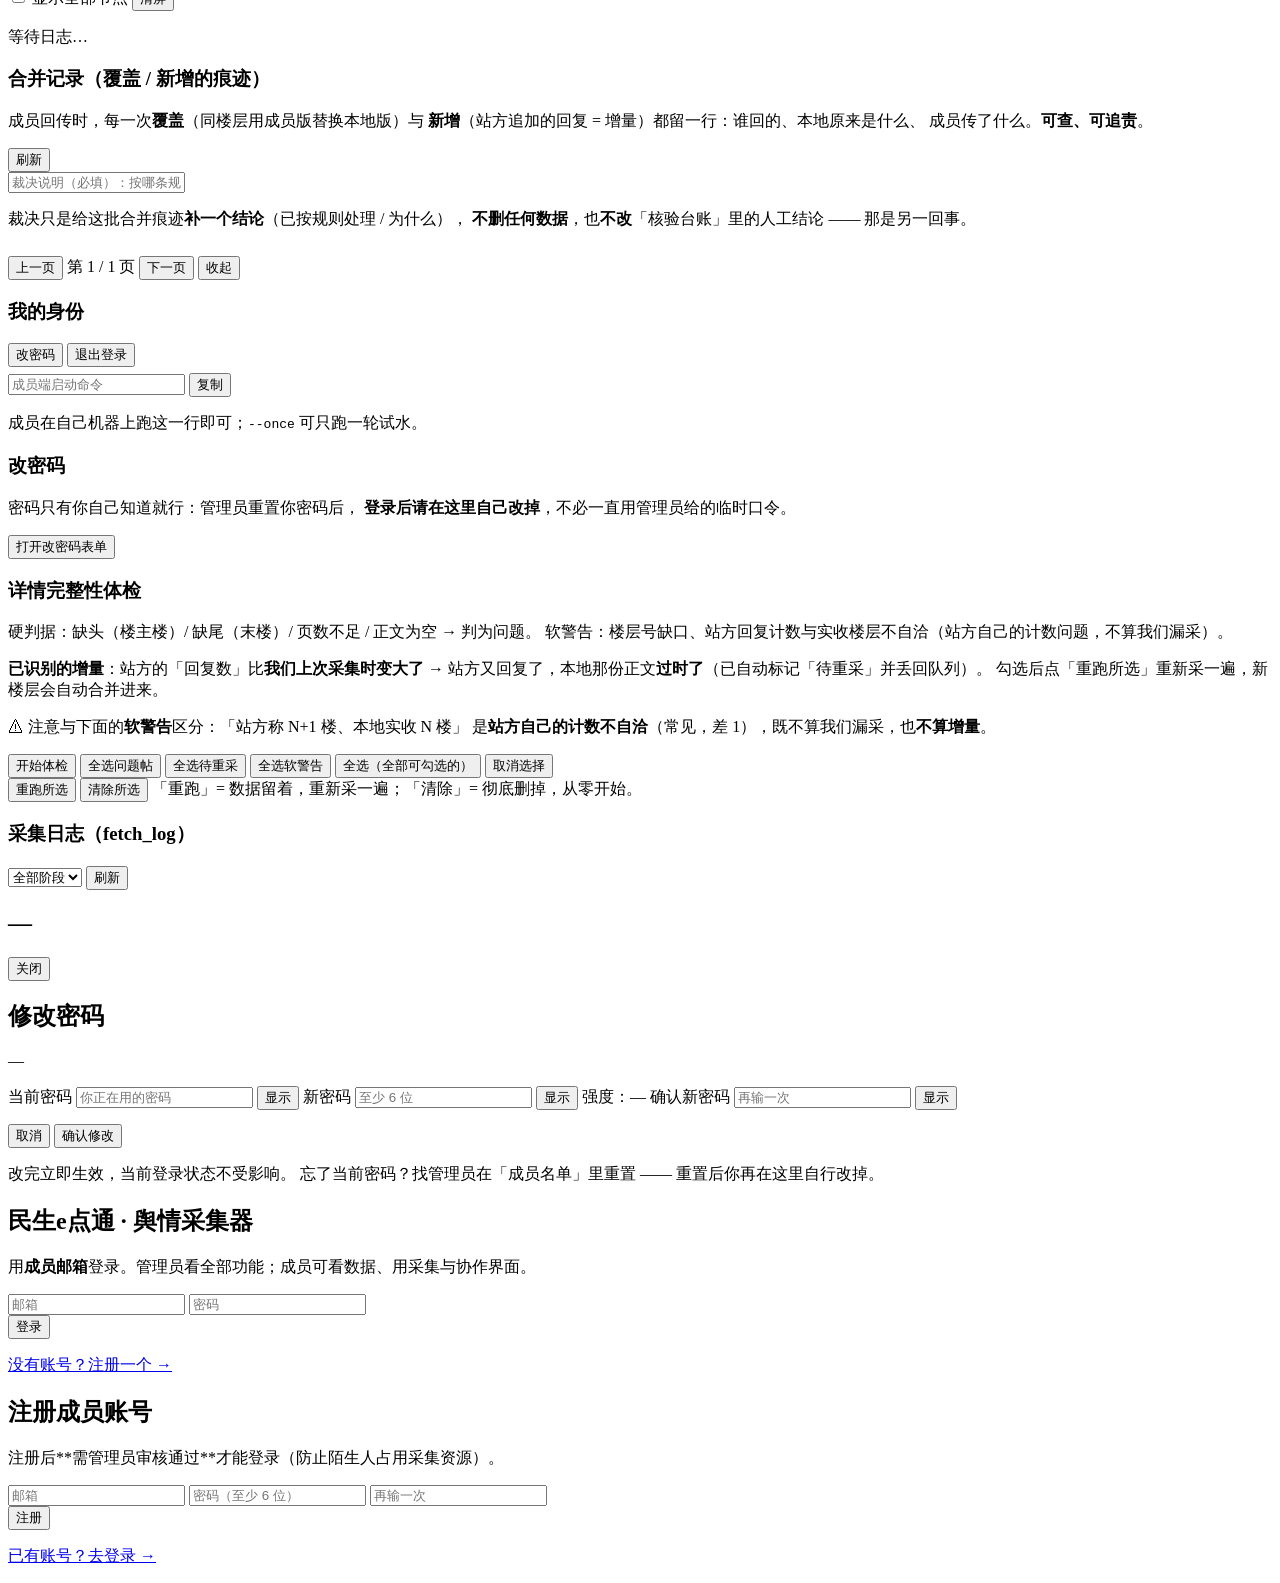
==== commit aa849b3e: "fix(总览): 五张分布卡（帖子类别分布→区县市）整块移到「站方自报统计」下方" ====
--- a/程序/msyt/web/index.html
+++ b/程序/msyt/web/index.html
@@ -42,13 +42,42 @@
 <!-- ================= 总览 ================= -->
 <section class="panel" id="tab-overview">
   <div class="cards" id="ov-cards"></div>
-  <!-- ★ 展示顺序（2026-11-06 用户定）：「站方自报留言 745,677」那张指标卡
-       **下面紧跟**「站方自报统计」—— 同一口径的两块挨着看，
-       别被别的分布卡隔开、也别让人误以为它跟本站采集量是一回事。 -->
+  <!-- ★ 展示顺序（2026-11-06 用户定）：
+       ①「站方自报留言」那张指标卡**下面紧跟**「站方自报统计」—— 同一口径的两块挨着看；
+       ② 五张分布卡（帖子类别分布 → 区县市）**整块紧跟在「站方自报统计」下面**；
+       ③ 三维标签分布、结论边界再往后排。 -->
   <div class="card">
     <h3>站方自报统计</h3>
     <p class="hint">口径：<b>站方自报的全站历史总量</b>，<b>不是本站采集量</b>（两者差 5 个数量级）。</p>
     <div id="ov-site" class="kv"></div>
+  </div>
+
+  <div class="grid2">
+    <div class="card">
+      <h3>帖子类别分布</h3>
+      <p class="hint">口径：<b>已采集到详情</b>的帖子的站方分类（站方分好我们照搬）。</p>
+      <div id="ov-category" class="bars"></div>
+    </div>
+    <div class="card">
+      <h3>受理状态分布</h3>
+      <p class="hint">口径：站方给的受理状态；<b>空 = 站方未标</b>，不是「没人管」。</p>
+      <div id="ov-state" class="bars"></div>
+    </div>
+    <div class="card">
+      <h3>部门分组</h3>
+      <p class="hint">口径：站方标注的<b>办理部门</b>；未分组的单列一类。</p>
+      <div id="ov-group" class="bars"></div>
+    </div>
+    <div class="card">
+      <h3>时效灯</h3>
+      <p class="hint">时效灯只对「已回复」的帖存在，空值记为未点亮。</p>
+      <div id="ov-light" class="bars"></div>
+    </div>
+    <div class="card">
+      <h3>区县市</h3>
+      <p class="hint">口径：站方标的区县市；跨区问题多在「其他/未标」。</p>
+      <div id="ov-district" class="bars"></div>
+    </div>
   </div>
 
   <div class="card">
@@ -92,34 +121,6 @@
     </p>
   </div>
 
-  <div class="grid2">
-    <div class="card">
-      <h3>帖子类别分布</h3>
-      <p class="hint">口径：<b>已采集到详情</b>的帖子的站方分类（站方分好我们照搬）。</p>
-      <div id="ov-category" class="bars"></div>
-    </div>
-    <div class="card">
-      <h3>受理状态分布</h3>
-      <p class="hint">口径：站方给的受理状态；<b>空 = 站方未标</b>，不是「没人管」。</p>
-      <div id="ov-state" class="bars"></div>
-    </div>
-    <div class="card">
-      <h3>部门分组</h3>
-      <p class="hint">口径：站方标注的<b>办理部门</b>；未分组的单列一类。</p>
-      <div id="ov-group" class="bars"></div>
-    </div>
-    <div class="card">
-      <h3>时效灯</h3>
-      <p class="hint">时效灯只对「已回复」的帖存在，空值记为未点亮。</p>
-      <div id="ov-light" class="bars"></div>
-    </div>
-    <div class="card">
-      <h3>区县市</h3>
-      <p class="hint">口径：站方标的区县市；跨区问题多在「其他/未标」。</p>
-      <div id="ov-district" class="bars"></div>
-    </div>
-  </div>
-
   <div class="card">
     <h3>列表采集源水位</h3>
     <p class="hint">水位线 = 该源已采到的页。行数是累计口径；「最早」是这一批里最早一贴的时间。</p>
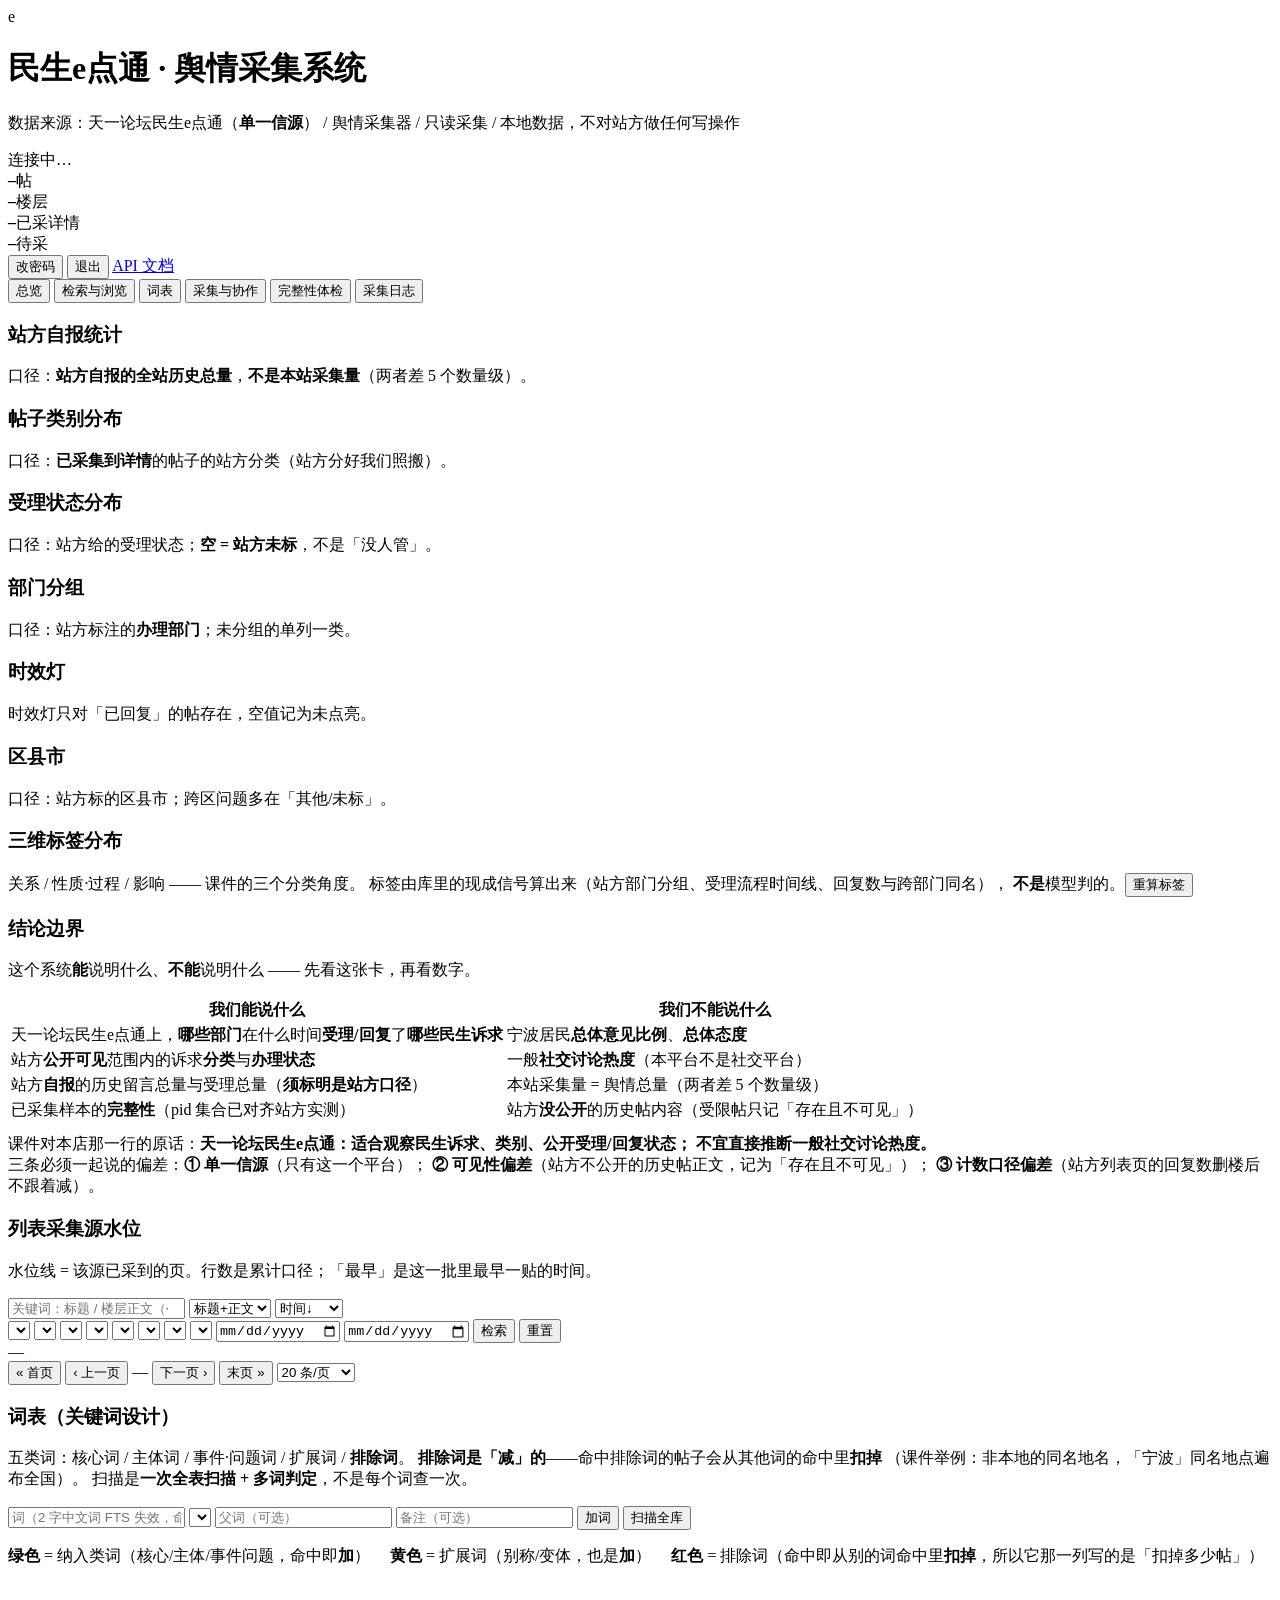
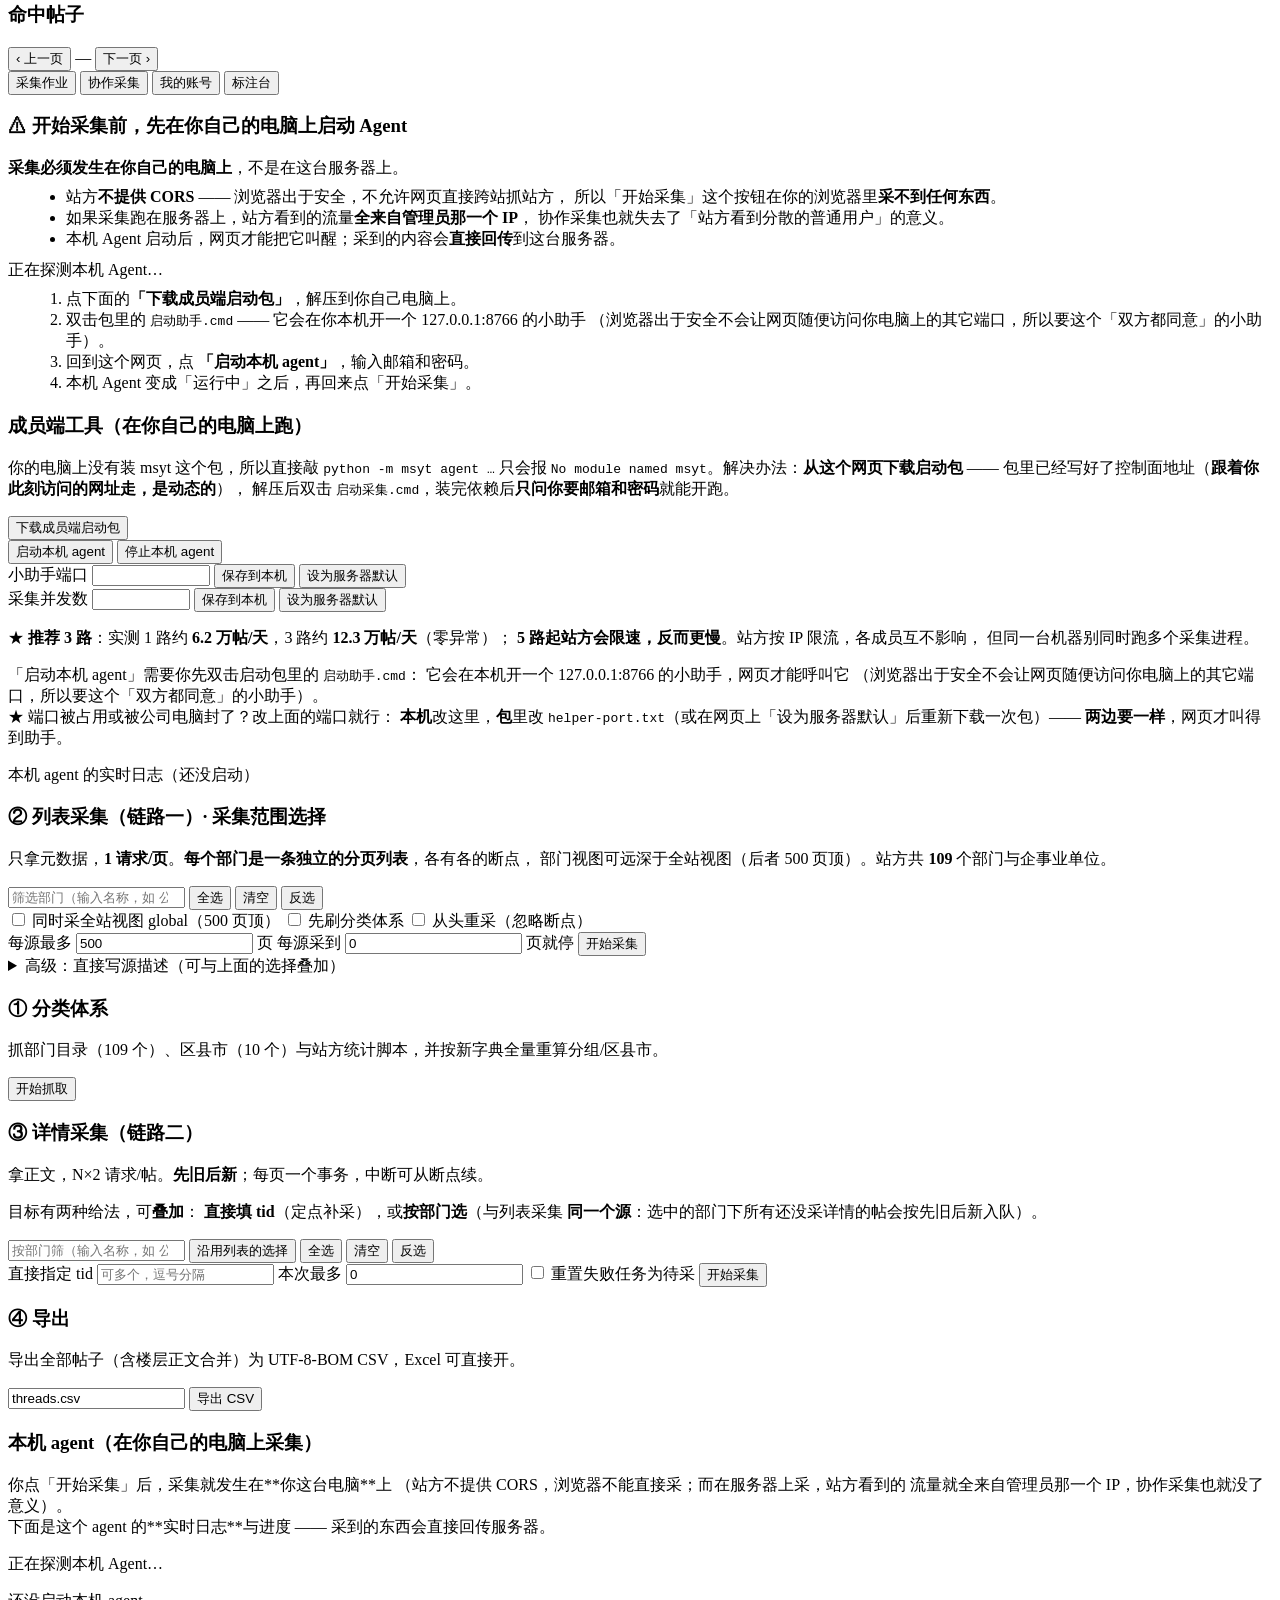
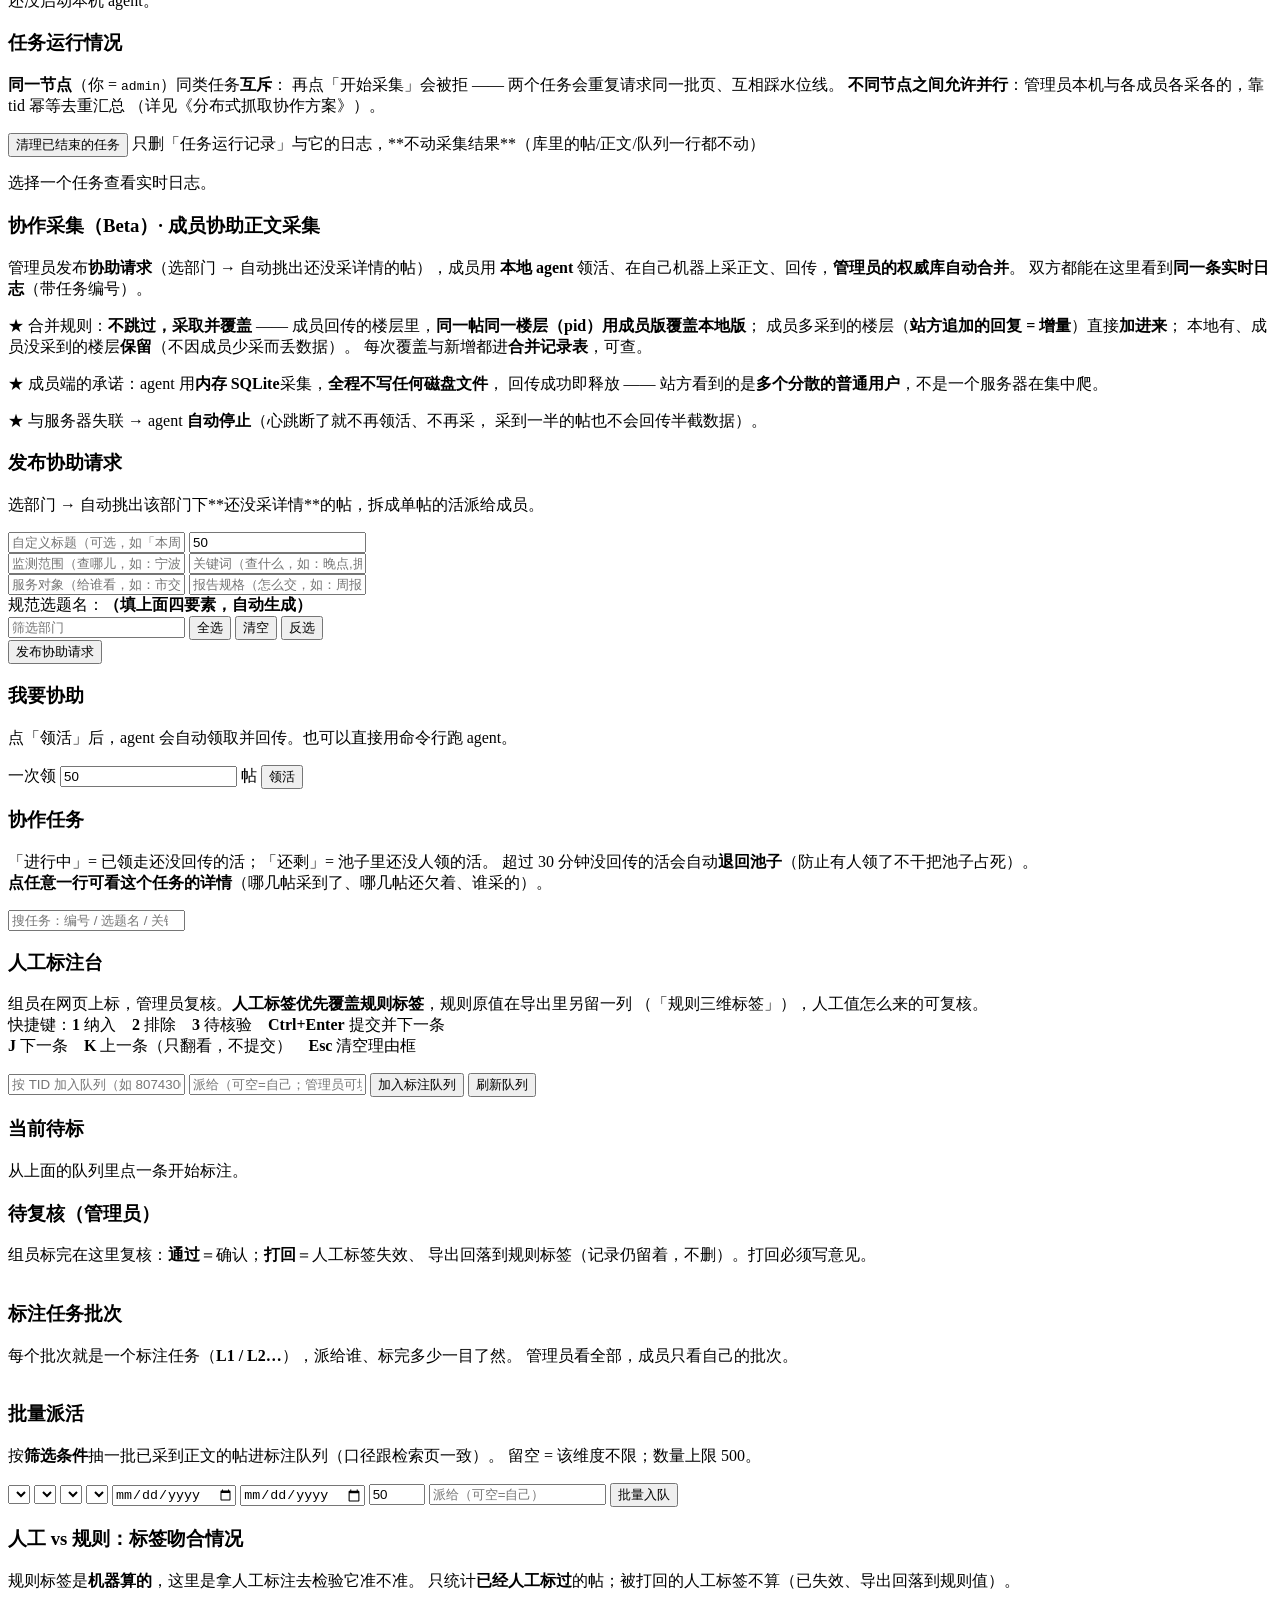
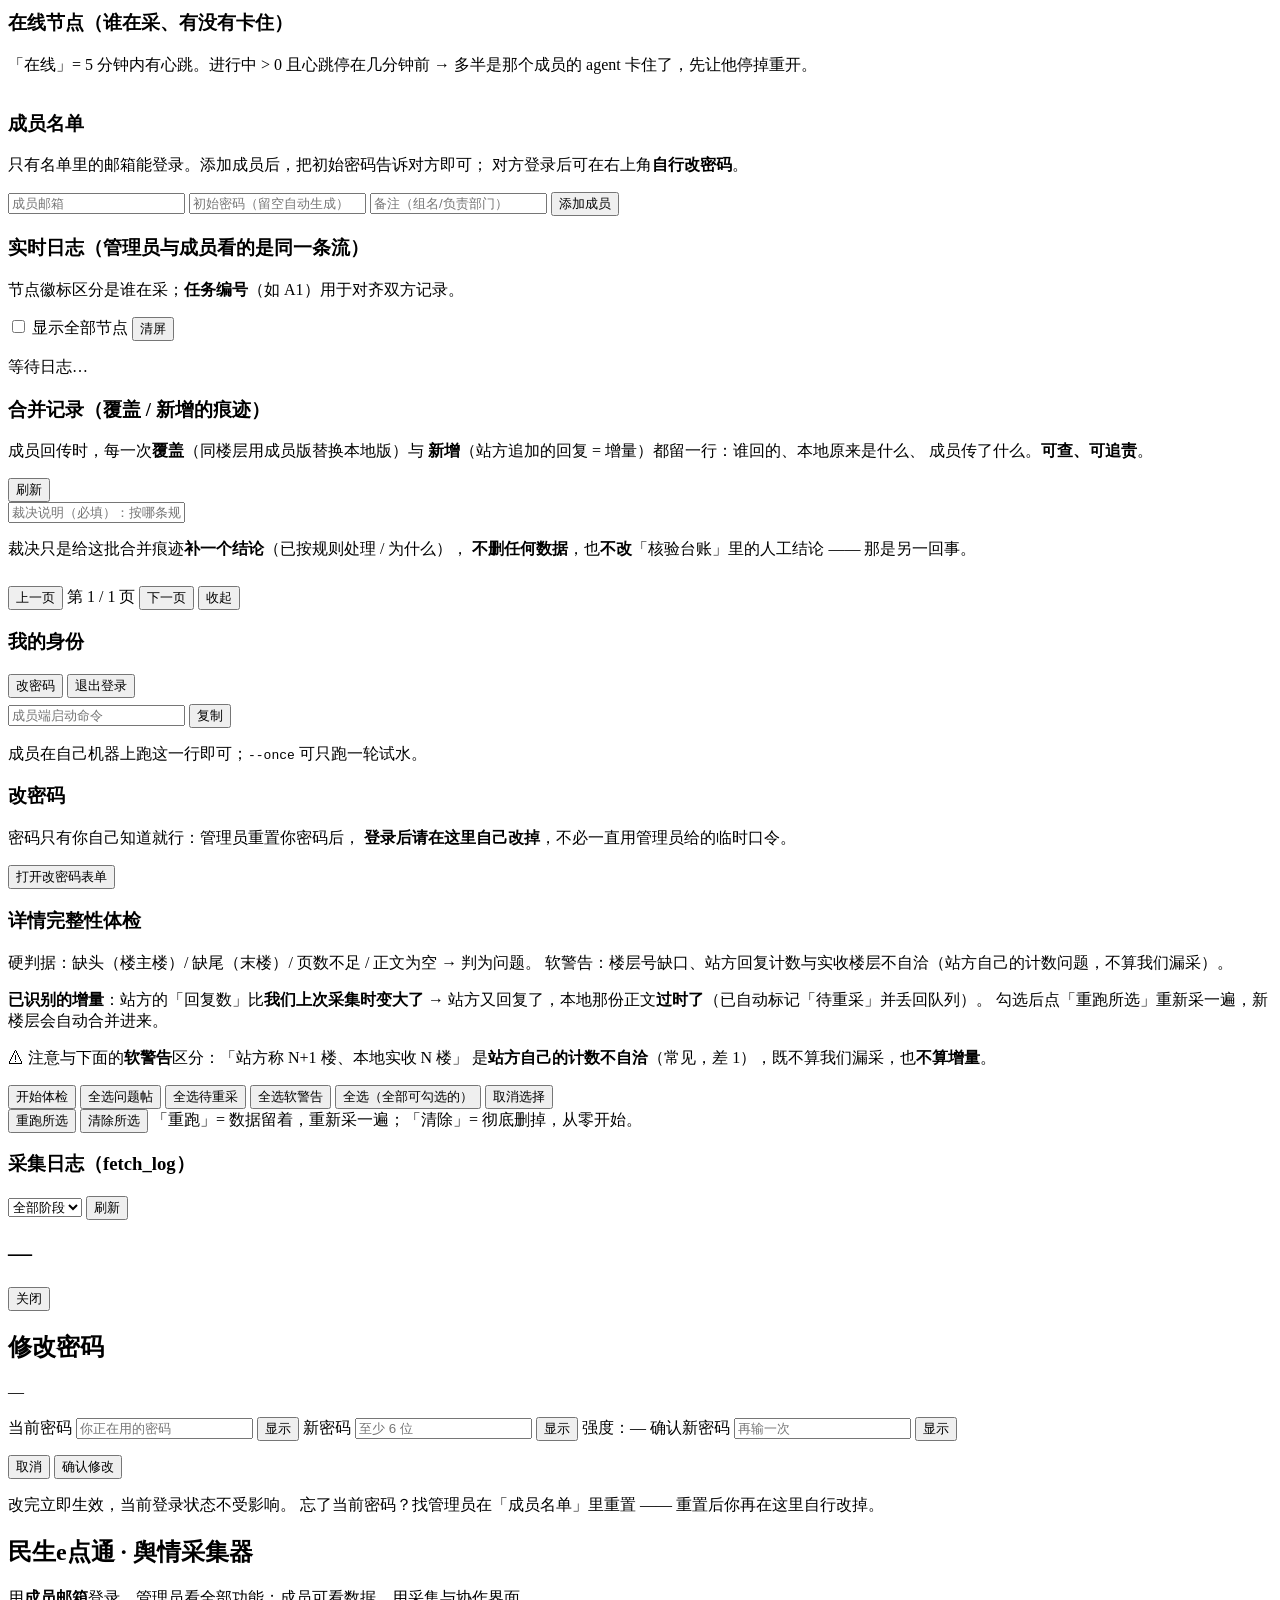
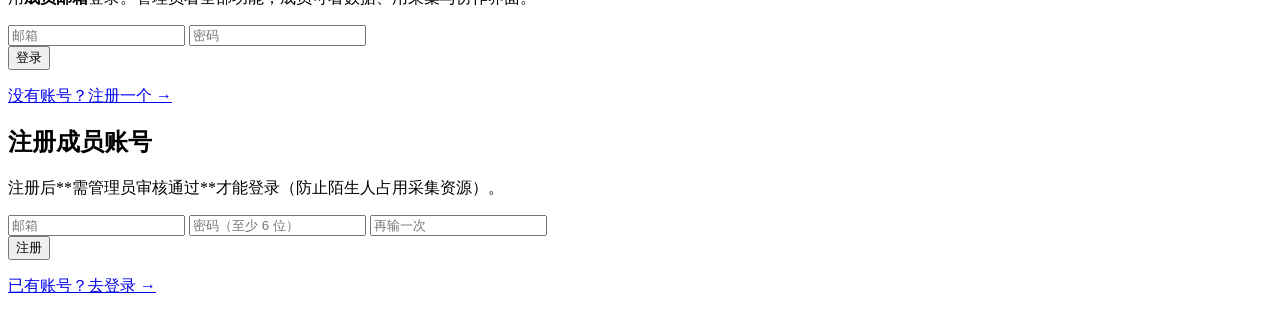
==== commit 347795c8: "feat(标注台): Label Studio 化——任务批次视图 + 批量派活 + 人工vs规则一致性反馈 + J/K/Esc 快捷键流" ====
--- a/程序/msyt/web/index.html
+++ b/程序/msyt/web/index.html
@@ -501,7 +501,8 @@
         <p class="hint">
           组员在网页上标，管理员复核。<b>人工标签优先覆盖规则标签</b>，规则原值在导出里另留一列
           （「规则三维标签」），人工值怎么来的可复核。<br>
-          快捷键：<b>1</b> 纳入　<b>2</b> 排除　<b>3</b> 待核验　<b>Ctrl+Enter</b> 提交并下一条
+          快捷键：<b>1</b> 纳入　<b>2</b> 排除　<b>3</b> 待核验　<b>Ctrl+Enter</b> 提交并下一条<br>
+          <b>J</b> 下一条　<b>K</b> 上一条（只翻看，不提交）　<b>Esc</b> 清空理由框
         </p>
         <div class="row">
           <input id="anno-tid" placeholder="按 TID 加入队列（如 8074300）" style="max-width:280px">
@@ -523,6 +524,48 @@
         <p class="hint">组员标完在这里复核：<b>通过</b>＝确认；<b>打回</b>＝人工标签失效、
           导出回落到规则标签（记录仍留着，不删）。打回必须写意见。</p>
         <div class="tablewrap"><table id="t-anno-pending"></table></div>
+      </div>
+
+      <!-- ★ 任务批次（2026-11-06 Label Studio 化）：一个批次 = 一个标注任务 -->
+      <div class="card" id="anno-batches-card">
+        <h3>标注任务批次</h3>
+        <p class="hint">
+          每个批次就是一个标注任务（<b>L1 / L2…</b>），派给谁、标完多少一目了然。
+          管理员看全部，成员只看自己的批次。
+        </p>
+        <div class="tablewrap"><table id="t-anno-batches"></table></div>
+      </div>
+
+      <!-- ★ 批量派活（2026-11-06）：按筛选条件抽一批帖入队，不用手打 TID -->
+      <div class="card" id="anno-batch-card">
+        <h3>批量派活</h3>
+        <p class="hint">
+          按<b>筛选条件</b>抽一批已采到正文的帖进标注队列（口径跟检索页一致）。
+          留空 = 该维度不限；数量上限 500。
+        </p>
+        <div class="row">
+          <select id="ab-category" data-dict="categories"></select>
+          <select id="ab-state" data-dict="states"></select>
+          <select id="ab-group"></select>
+          <select id="ab-district"></select>
+          <input id="ab-from" type="date" title="起始日期">
+          <input id="ab-to" type="date" title="截止日期">
+          <input id="ab-limit" type="number" value="50" min="1" max="500"
+                 style="max-width:90px" title="本次最多派多少条">
+          <input id="ab-assignee" placeholder="派给（可空=自己）" style="max-width:220px">
+          <button class="primary" id="anno-batch">批量入队</button>
+        </div>
+        <span class="hint" id="anno-batch-hint"></span>
+      </div>
+
+      <!-- ★ 一致性反馈（2026-11-06）：人工标签 vs 规则标签 -->
+      <div class="card" id="anno-agree-card">
+        <h3>人工 vs 规则：标签吻合情况</h3>
+        <p class="hint">
+          规则标签是<b>机器算的</b>，这里是拿人工标注去检验它准不准。
+          只统计<b>已经人工标过</b>的帖；被打回的人工标签不算（已失效、导出回落到规则值）。
+        </p>
+        <div id="anno-agree"></div>
       </div>
     </div>
 
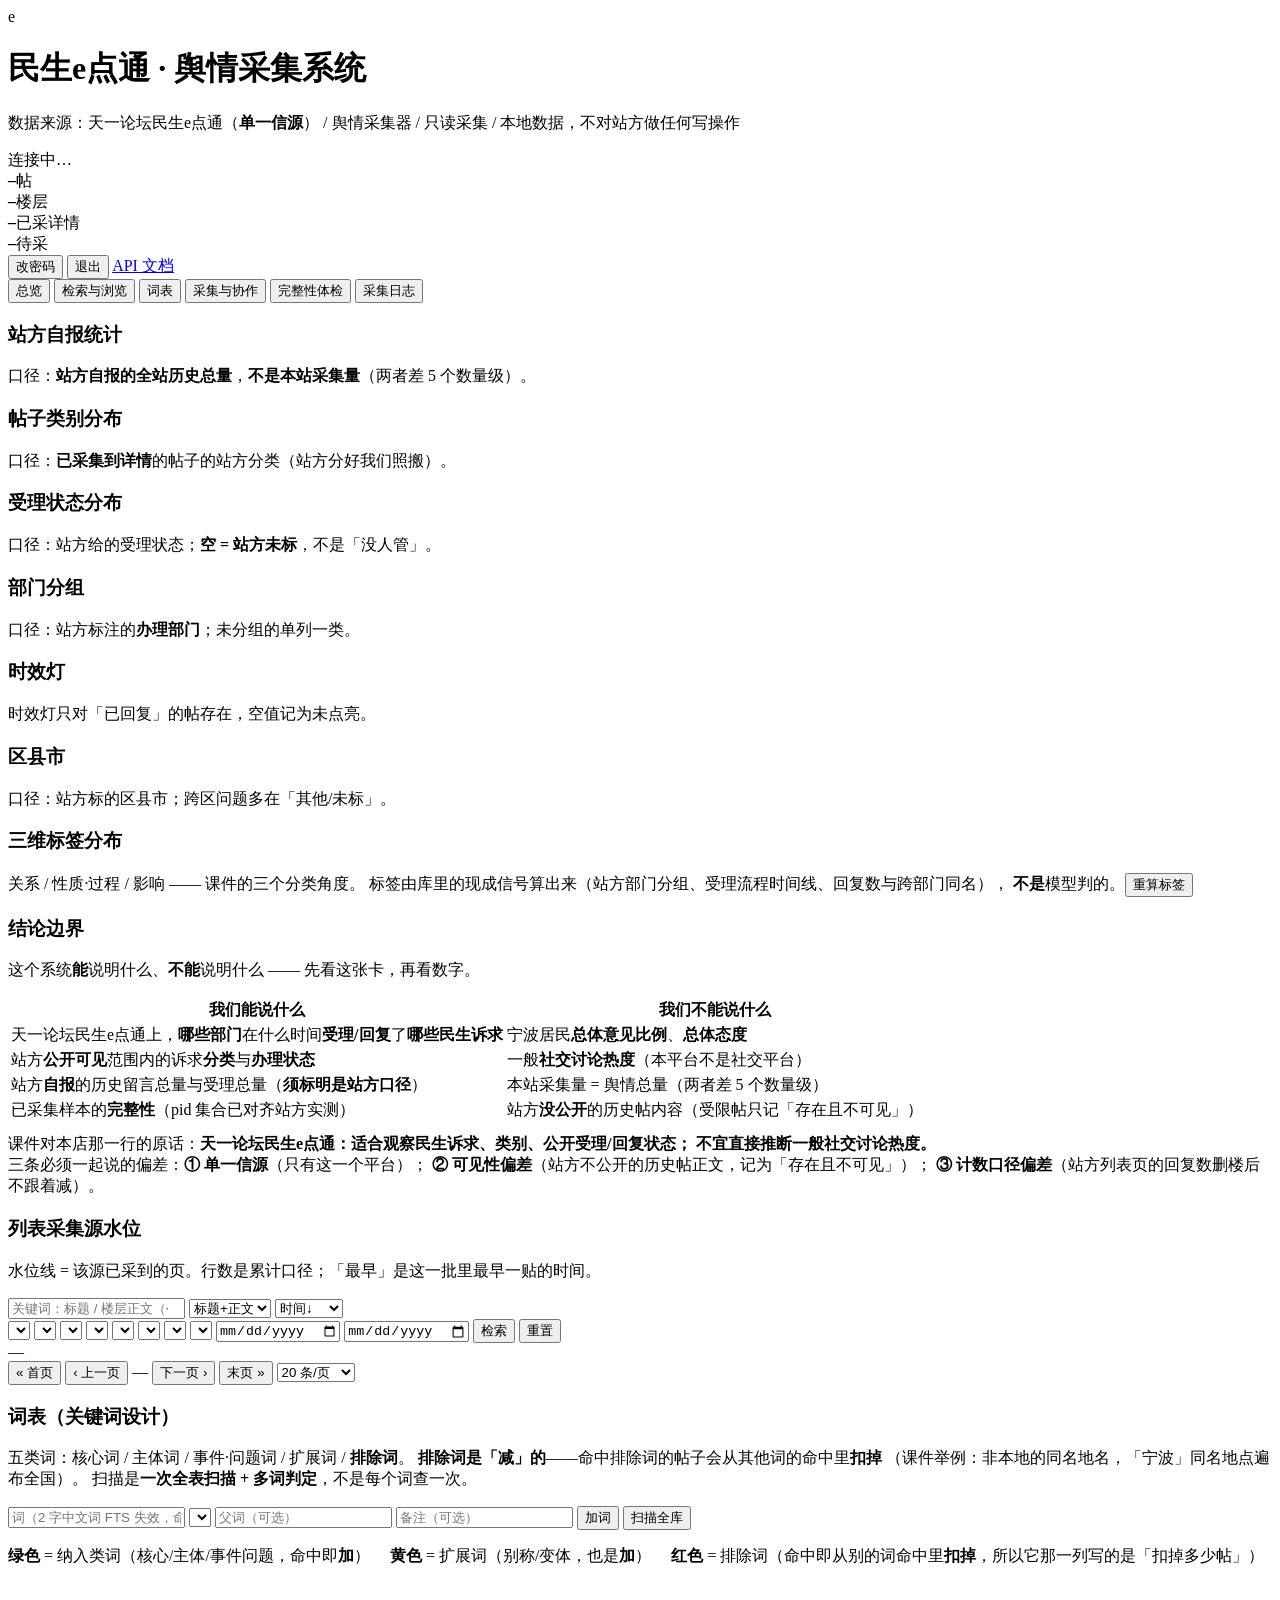
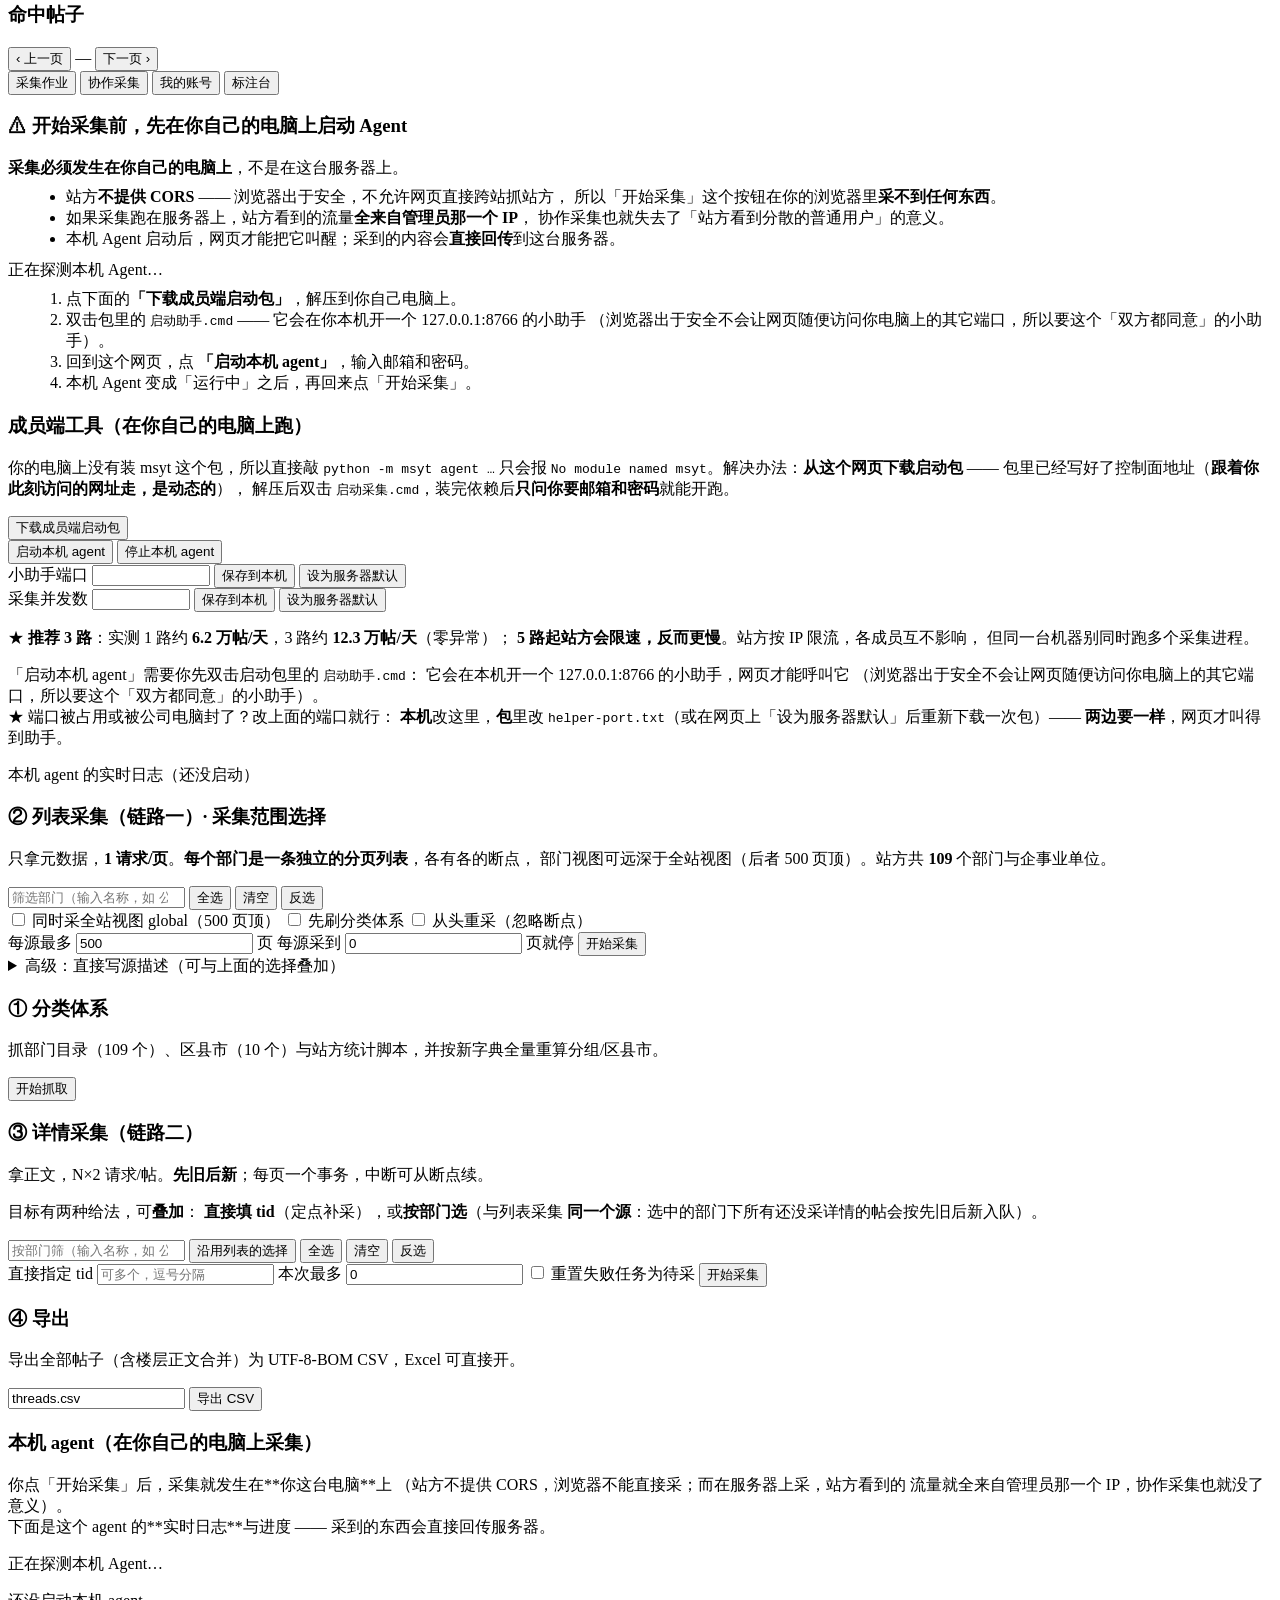
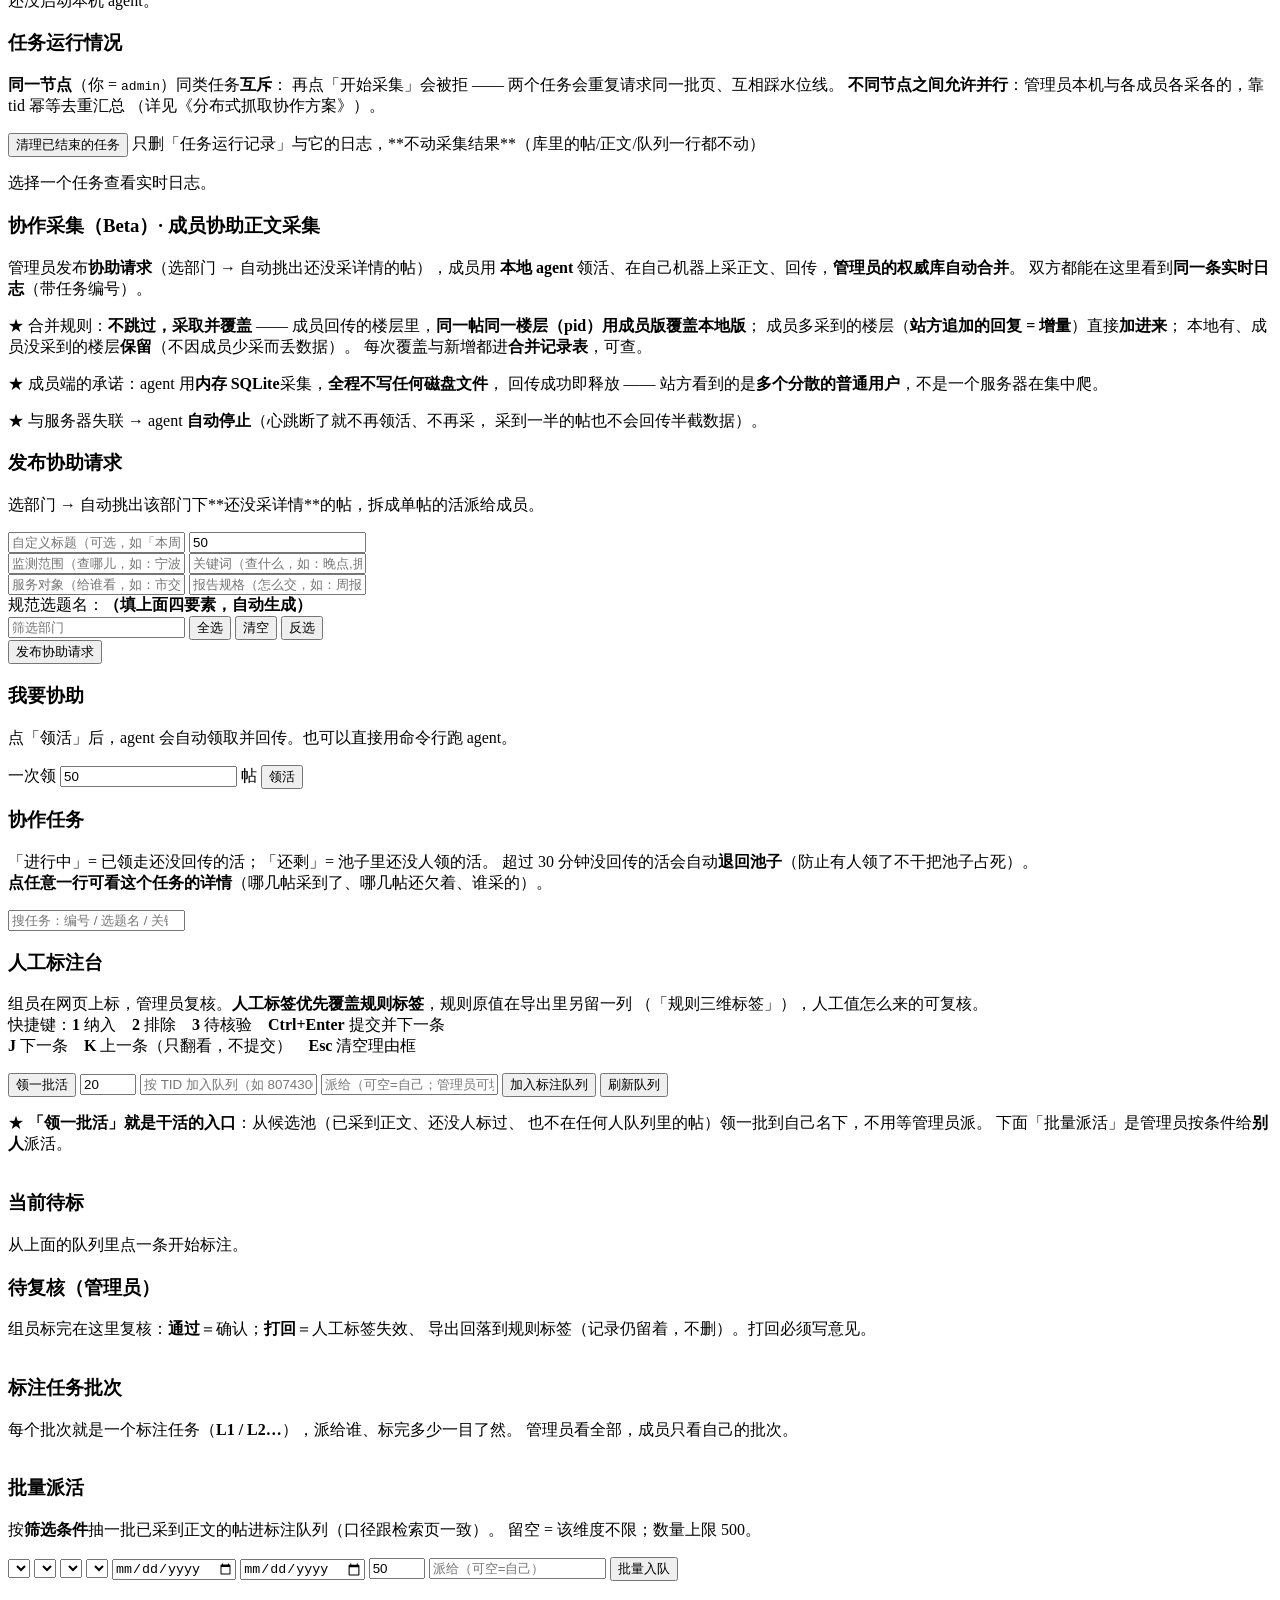
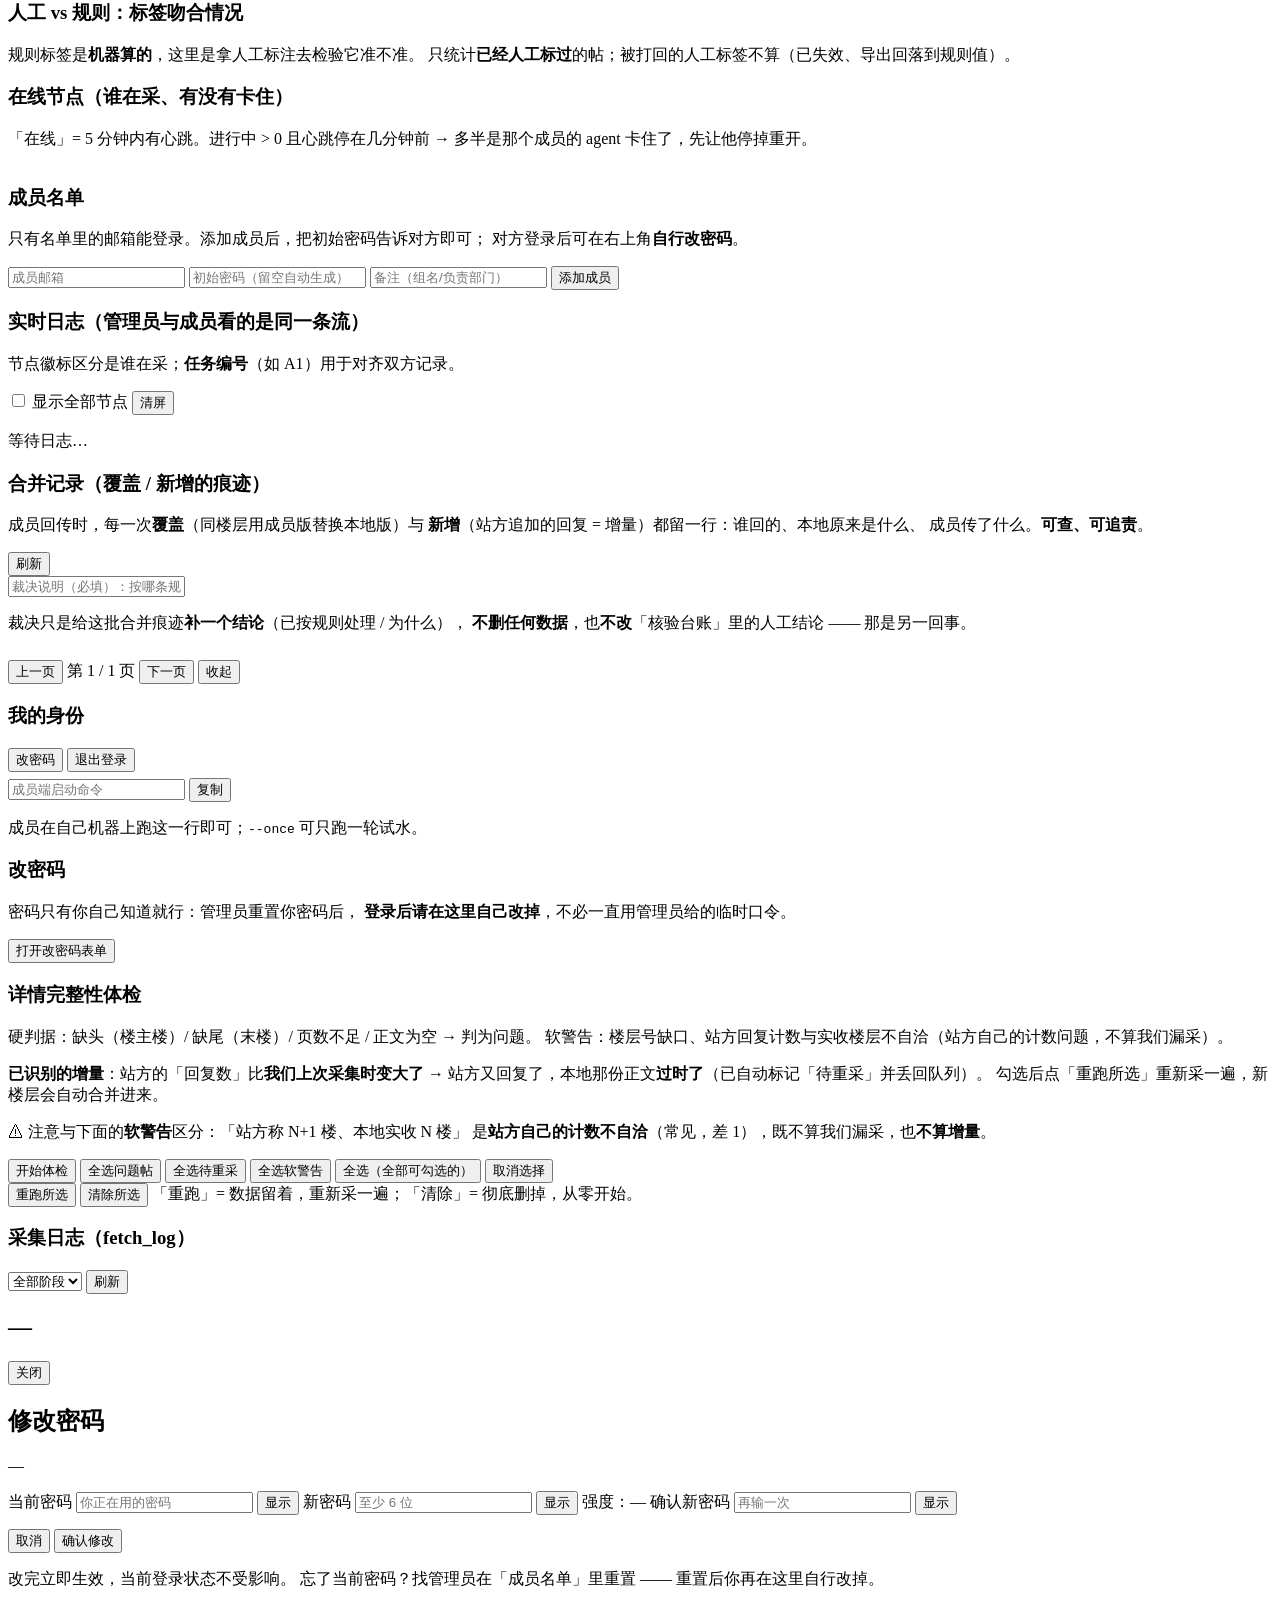
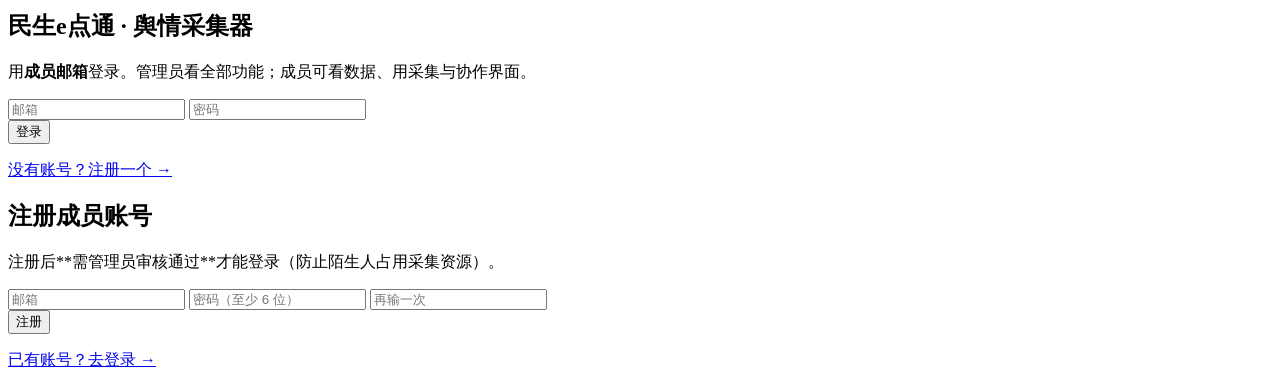
==== commit 00e86367: "feat(标注台): 加「领活」——组员从候选池自助领活，打开标注台就有活干" ====
--- a/程序/msyt/web/index.html
+++ b/程序/msyt/web/index.html
@@ -505,12 +505,20 @@
           <b>J</b> 下一条　<b>K</b> 上一条（只翻看，不提交）　<b>Esc</b> 清空理由框
         </p>
         <div class="row">
+          <button class="primary" id="anno-claim">领一批活</button>
+          <input id="anno-claim-n" type="number" value="20" min="1" max="200"
+                 style="max-width:80px" title="这次领多少条">
           <input id="anno-tid" placeholder="按 TID 加入队列（如 8074300）" style="max-width:280px">
           <input id="anno-assignee" placeholder="派给（可空=自己；管理员可填成员邮箱）" style="max-width:320px">
           <button id="anno-add">加入标注队列</button>
           <button id="anno-refresh">刷新队列</button>
           <span class="hint" id="anno-stats"></span>
         </div>
+        <p class="hint">
+          ★ <b>「领一批活」就是干活的入口</b>：从候选池（已采到正文、还没人标过、
+          也不在任何人队列里的帖）领一批到自己名下，不用等管理员派。
+          下面「批量派活」是管理员按条件给<b>别人</b>派活。
+        </p>
         <div class="tablewrap"><table id="t-anno-queue"></table></div>
       </div>
 
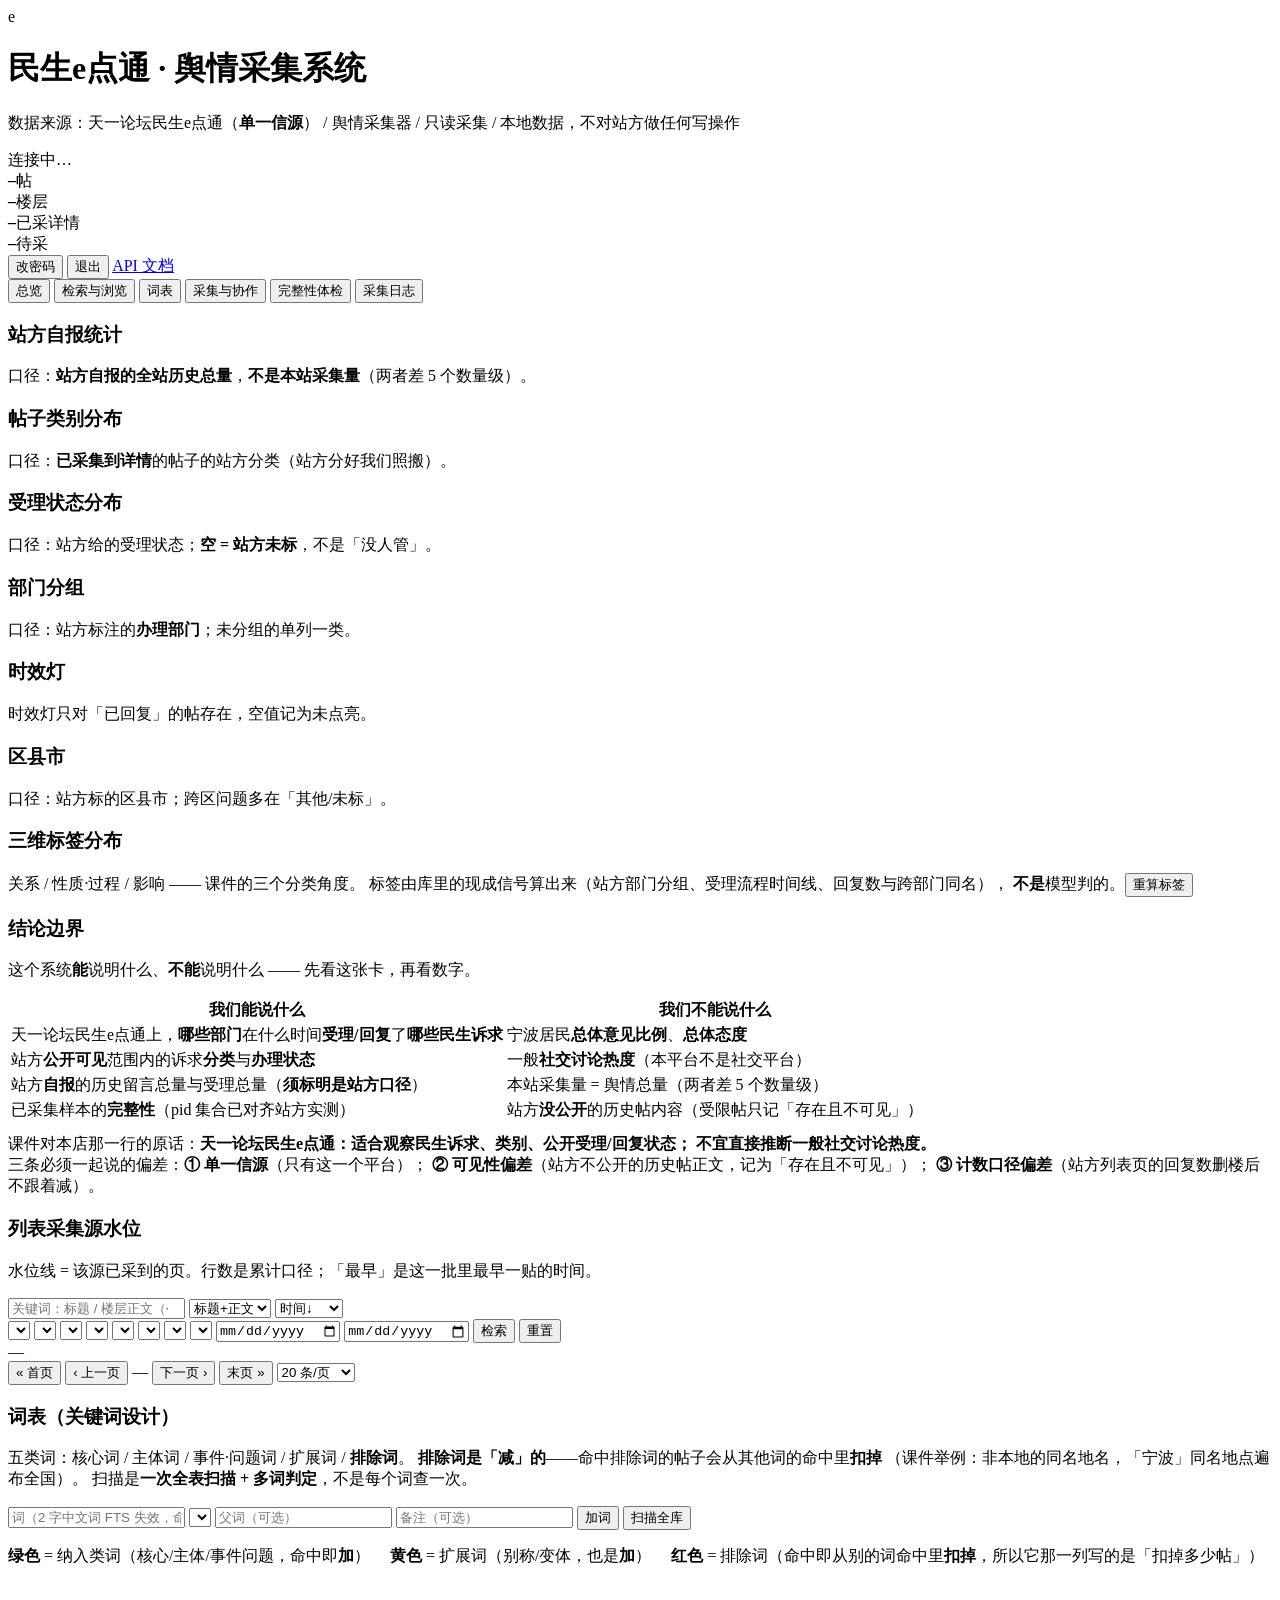
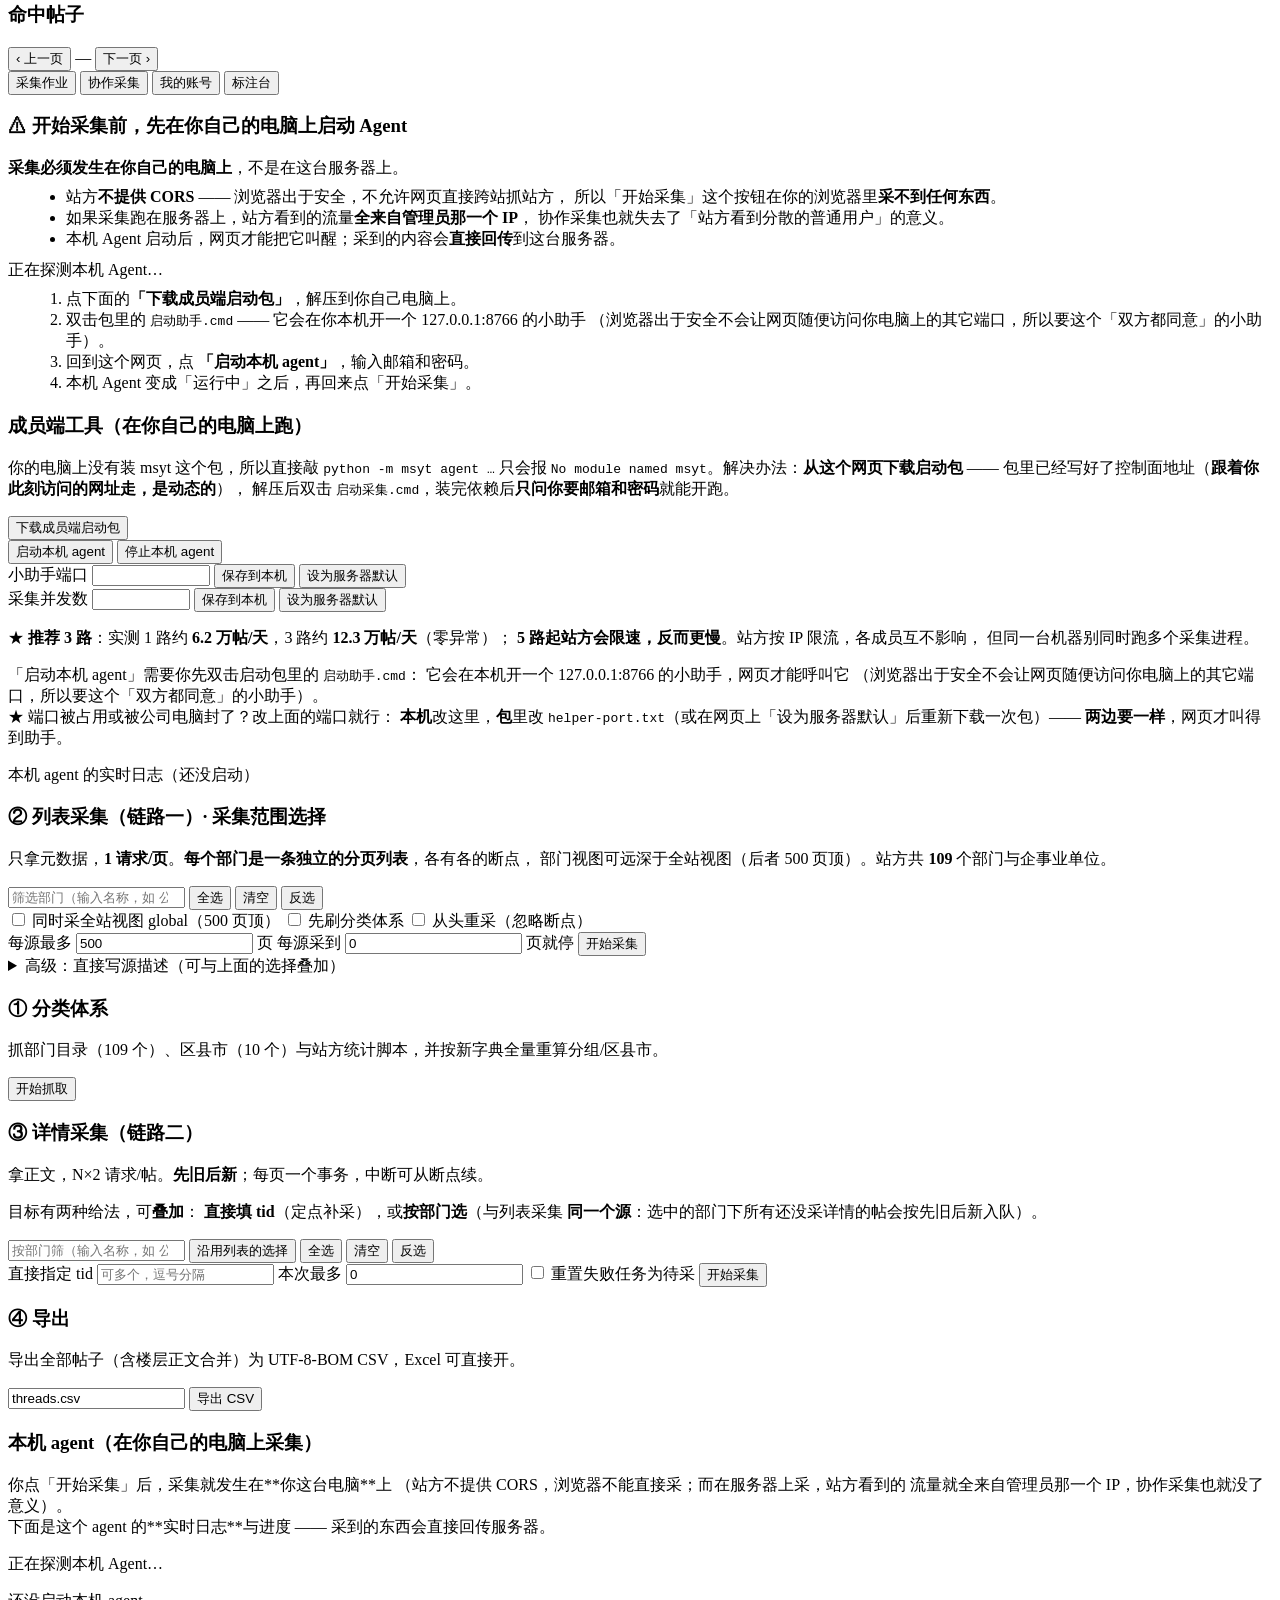
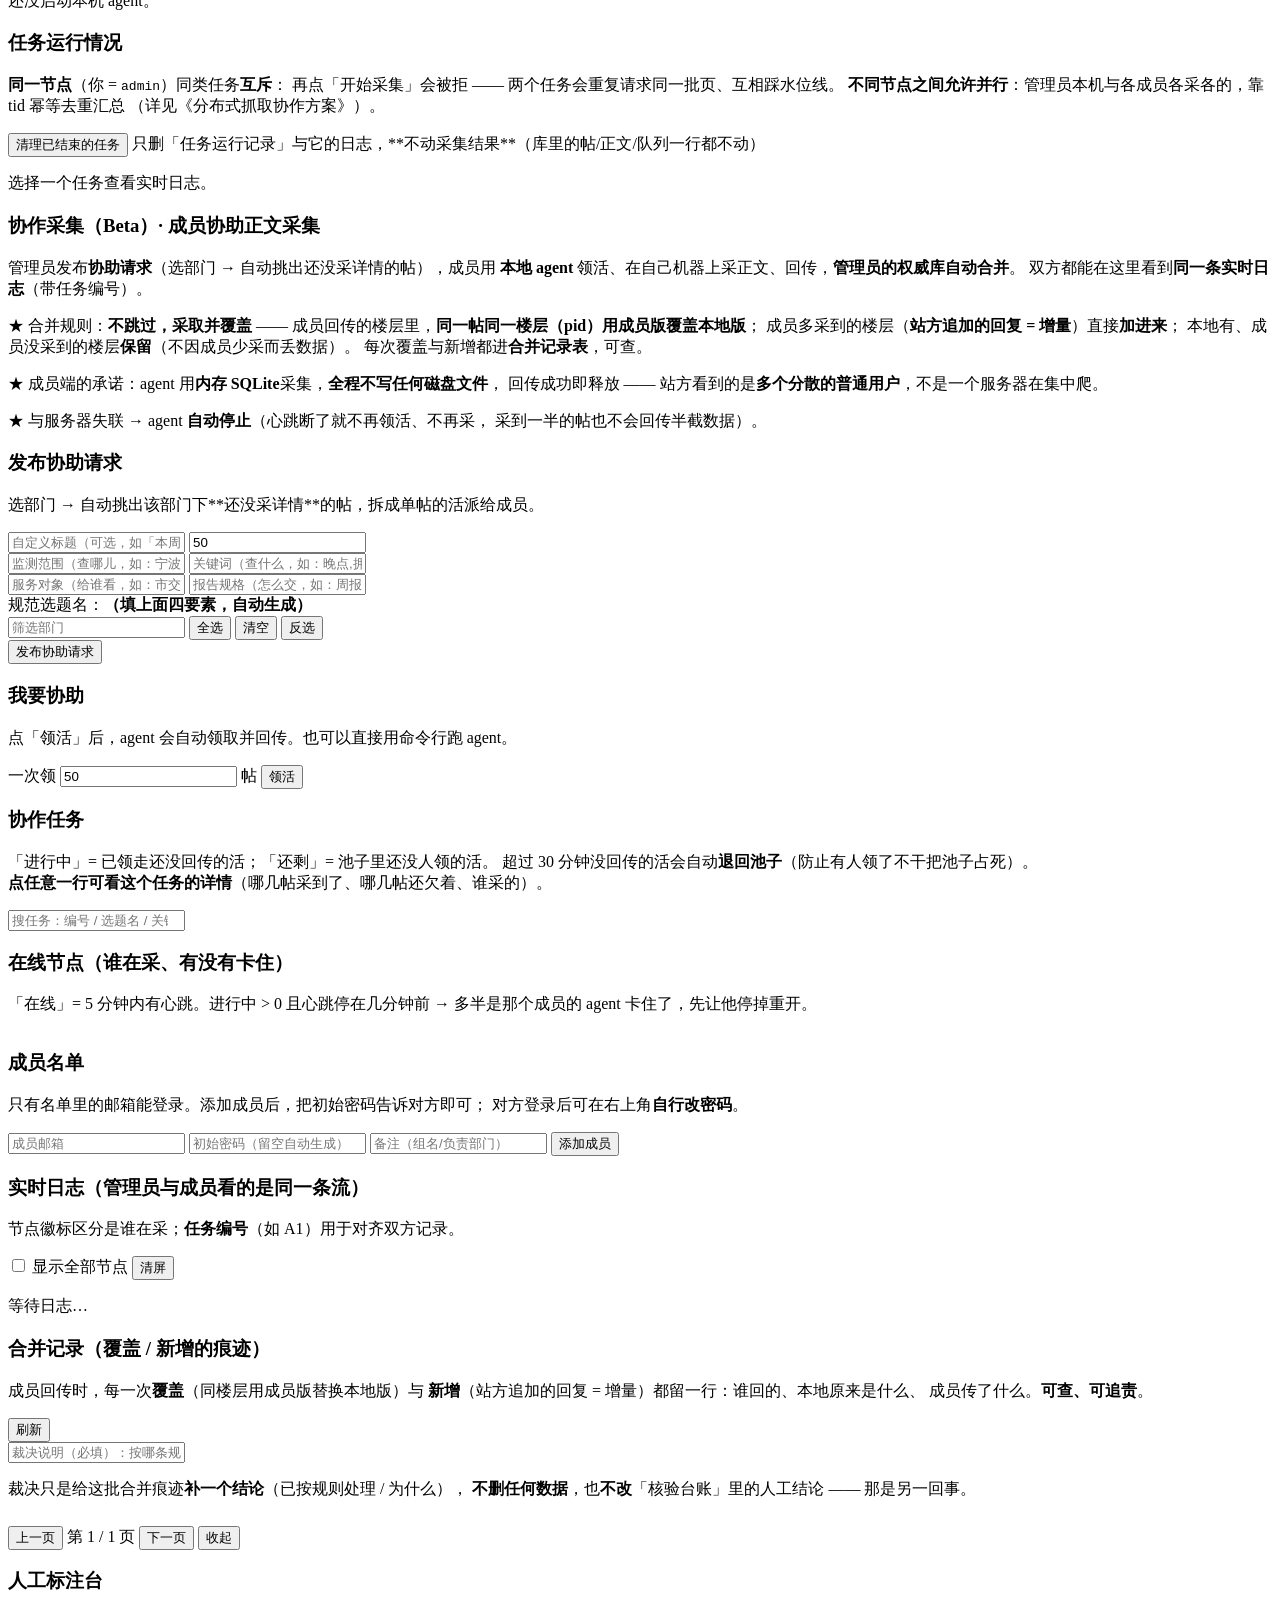
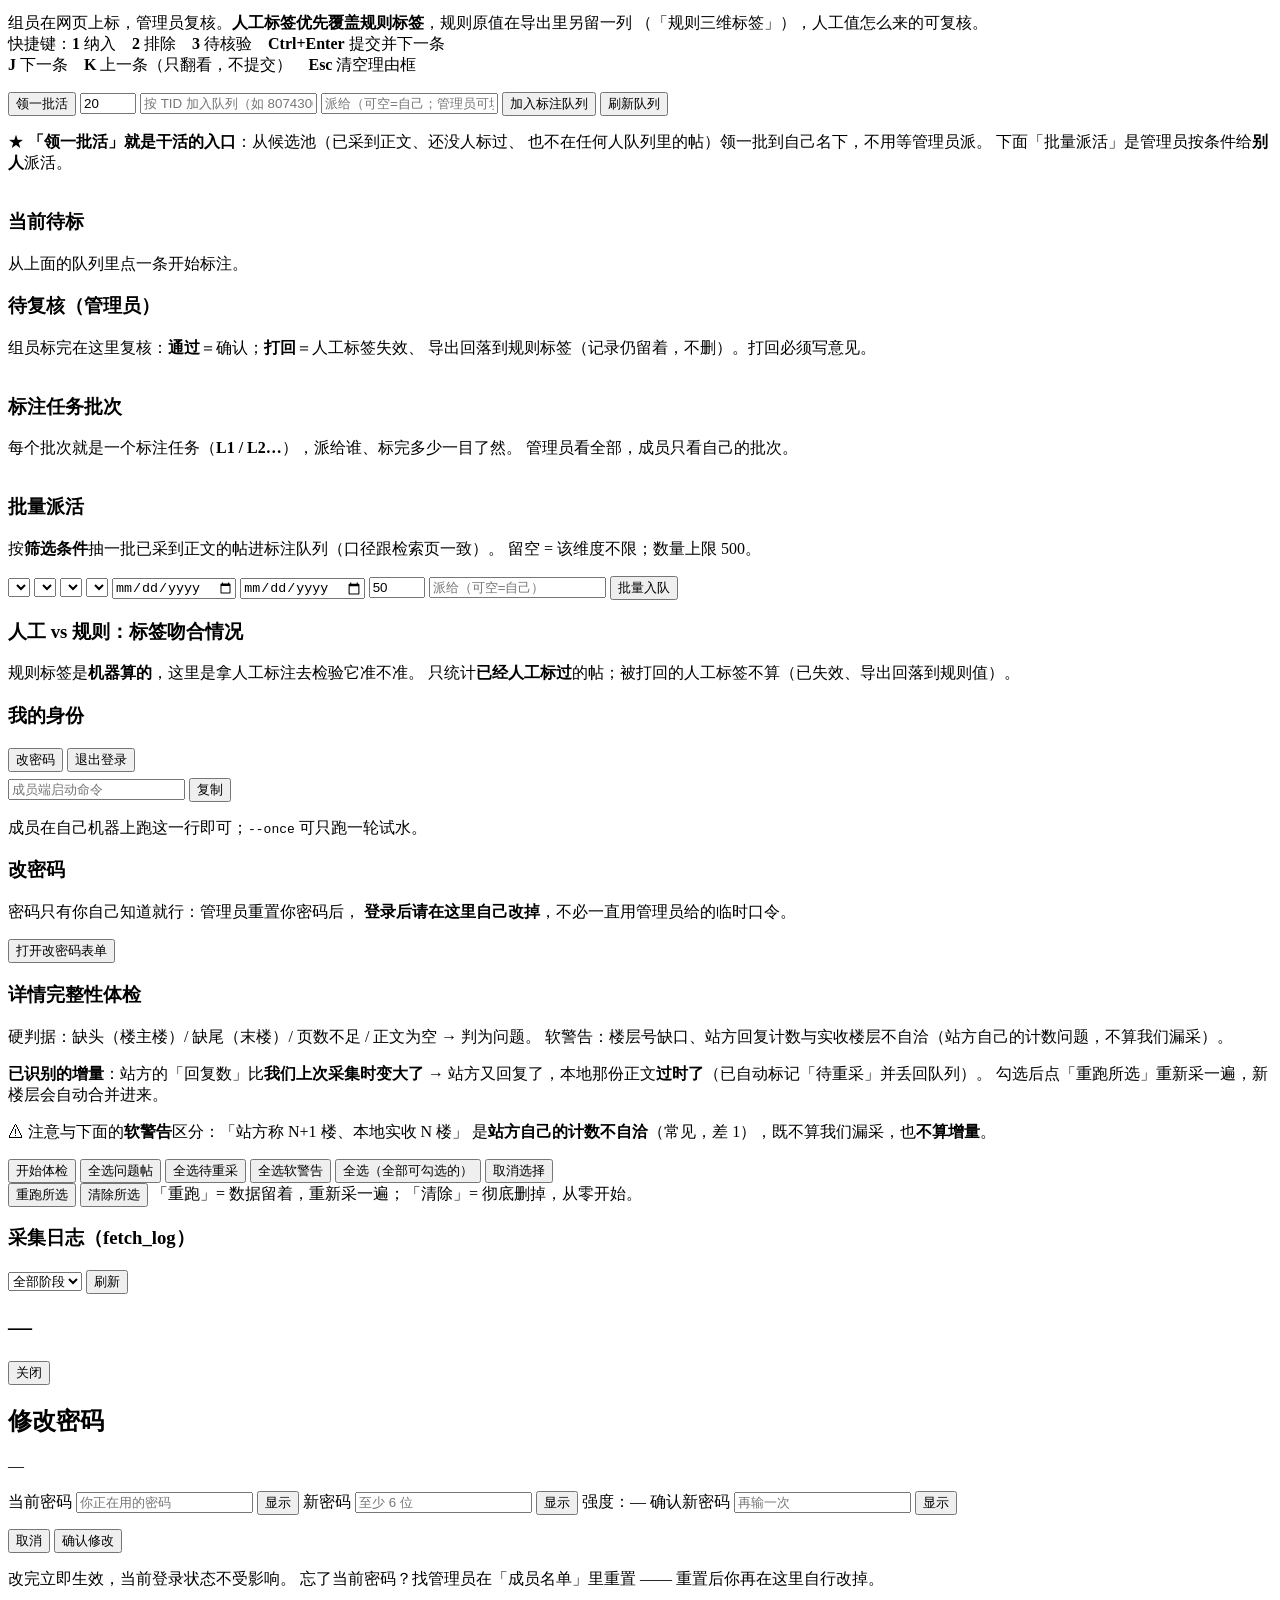
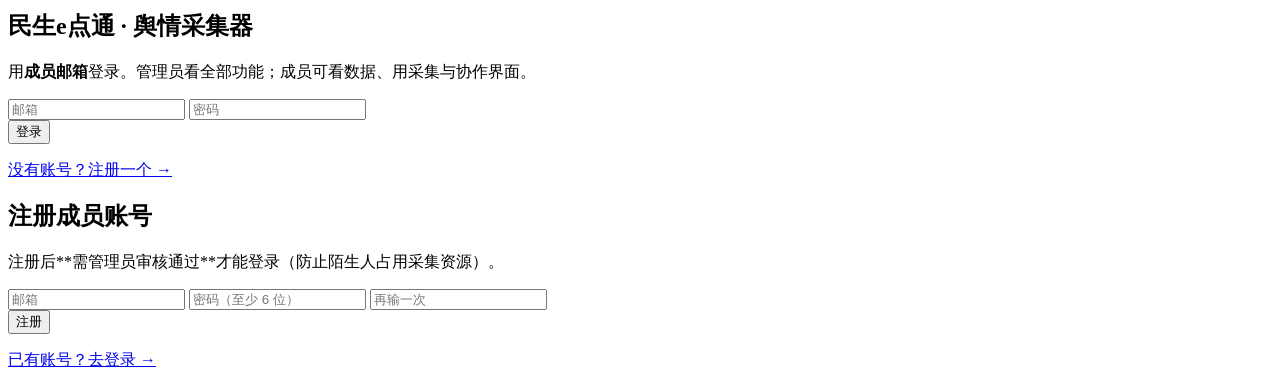
==== commit 29e682f7: "fix(标注台): 修「整页空白」——#sub-anno 被嵌套在 #sub-assist 内，父级 display:none 把它一起藏了" ====
--- a/程序/msyt/web/index.html
+++ b/程序/msyt/web/index.html
@@ -494,88 +494,6 @@
       <div class="tablewrap"><table id="t-assist"></table></div>
     </div>
 
-    <!-- ---------- 子页：标注台 ---------- -->
-    <div class="subpanel hidden" id="sub-anno">
-      <div class="card">
-        <h3>人工标注台</h3>
-        <p class="hint">
-          组员在网页上标，管理员复核。<b>人工标签优先覆盖规则标签</b>，规则原值在导出里另留一列
-          （「规则三维标签」），人工值怎么来的可复核。<br>
-          快捷键：<b>1</b> 纳入　<b>2</b> 排除　<b>3</b> 待核验　<b>Ctrl+Enter</b> 提交并下一条<br>
-          <b>J</b> 下一条　<b>K</b> 上一条（只翻看，不提交）　<b>Esc</b> 清空理由框
-        </p>
-        <div class="row">
-          <button class="primary" id="anno-claim">领一批活</button>
-          <input id="anno-claim-n" type="number" value="20" min="1" max="200"
-                 style="max-width:80px" title="这次领多少条">
-          <input id="anno-tid" placeholder="按 TID 加入队列（如 8074300）" style="max-width:280px">
-          <input id="anno-assignee" placeholder="派给（可空=自己；管理员可填成员邮箱）" style="max-width:320px">
-          <button id="anno-add">加入标注队列</button>
-          <button id="anno-refresh">刷新队列</button>
-          <span class="hint" id="anno-stats"></span>
-        </div>
-        <p class="hint">
-          ★ <b>「领一批活」就是干活的入口</b>：从候选池（已采到正文、还没人标过、
-          也不在任何人队列里的帖）领一批到自己名下，不用等管理员派。
-          下面「批量派活」是管理员按条件给<b>别人</b>派活。
-        </p>
-        <div class="tablewrap"><table id="t-anno-queue"></table></div>
-      </div>
-
-      <div class="card" id="anno-work">
-        <h3>当前待标</h3>
-        <div id="anno-body"><p class="hint">从上面的队列里点一条开始标注。</p></div>
-      </div>
-
-      <div class="card hidden" id="anno-review-card">
-        <h3>待复核（管理员）</h3>
-        <p class="hint">组员标完在这里复核：<b>通过</b>＝确认；<b>打回</b>＝人工标签失效、
-          导出回落到规则标签（记录仍留着，不删）。打回必须写意见。</p>
-        <div class="tablewrap"><table id="t-anno-pending"></table></div>
-      </div>
-
-      <!-- ★ 任务批次（2026-11-06 Label Studio 化）：一个批次 = 一个标注任务 -->
-      <div class="card" id="anno-batches-card">
-        <h3>标注任务批次</h3>
-        <p class="hint">
-          每个批次就是一个标注任务（<b>L1 / L2…</b>），派给谁、标完多少一目了然。
-          管理员看全部，成员只看自己的批次。
-        </p>
-        <div class="tablewrap"><table id="t-anno-batches"></table></div>
-      </div>
-
-      <!-- ★ 批量派活（2026-11-06）：按筛选条件抽一批帖入队，不用手打 TID -->
-      <div class="card" id="anno-batch-card">
-        <h3>批量派活</h3>
-        <p class="hint">
-          按<b>筛选条件</b>抽一批已采到正文的帖进标注队列（口径跟检索页一致）。
-          留空 = 该维度不限；数量上限 500。
-        </p>
-        <div class="row">
-          <select id="ab-category" data-dict="categories"></select>
-          <select id="ab-state" data-dict="states"></select>
-          <select id="ab-group"></select>
-          <select id="ab-district"></select>
-          <input id="ab-from" type="date" title="起始日期">
-          <input id="ab-to" type="date" title="截止日期">
-          <input id="ab-limit" type="number" value="50" min="1" max="500"
-                 style="max-width:90px" title="本次最多派多少条">
-          <input id="ab-assignee" placeholder="派给（可空=自己）" style="max-width:220px">
-          <button class="primary" id="anno-batch">批量入队</button>
-        </div>
-        <span class="hint" id="anno-batch-hint"></span>
-      </div>
-
-      <!-- ★ 一致性反馈（2026-11-06）：人工标签 vs 规则标签 -->
-      <div class="card" id="anno-agree-card">
-        <h3>人工 vs 规则：标签吻合情况</h3>
-        <p class="hint">
-          规则标签是<b>机器算的</b>，这里是拿人工标注去检验它准不准。
-          只统计<b>已经人工标过</b>的帖；被打回的人工标签不算（已失效、导出回落到规则值）。
-        </p>
-        <div id="anno-agree"></div>
-      </div>
-    </div>
 
     <div class="card" id="online-card">
       <h3>在线节点（谁在采、有没有卡住）</h3>
@@ -640,6 +558,88 @@
 
   </div>
 
+    <!-- ---------- 子页：标注台 ---------- -->
+    <div class="subpanel hidden" id="sub-anno">
+      <div class="card">
+        <h3>人工标注台</h3>
+        <p class="hint">
+          组员在网页上标，管理员复核。<b>人工标签优先覆盖规则标签</b>，规则原值在导出里另留一列
+          （「规则三维标签」），人工值怎么来的可复核。<br>
+          快捷键：<b>1</b> 纳入　<b>2</b> 排除　<b>3</b> 待核验　<b>Ctrl+Enter</b> 提交并下一条<br>
+          <b>J</b> 下一条　<b>K</b> 上一条（只翻看，不提交）　<b>Esc</b> 清空理由框
+        </p>
+        <div class="row">
+          <button class="primary" id="anno-claim">领一批活</button>
+          <input id="anno-claim-n" type="number" value="20" min="1" max="200"
+                 style="max-width:80px" title="这次领多少条">
+          <input id="anno-tid" placeholder="按 TID 加入队列（如 8074300）" style="max-width:280px">
+          <input id="anno-assignee" placeholder="派给（可空=自己；管理员可填成员邮箱）" style="max-width:320px">
+          <button id="anno-add">加入标注队列</button>
+          <button id="anno-refresh">刷新队列</button>
+          <span class="hint" id="anno-stats"></span>
+        </div>
+        <p class="hint">
+          ★ <b>「领一批活」就是干活的入口</b>：从候选池（已采到正文、还没人标过、
+          也不在任何人队列里的帖）领一批到自己名下，不用等管理员派。
+          下面「批量派活」是管理员按条件给<b>别人</b>派活。
+        </p>
+        <div class="tablewrap"><table id="t-anno-queue"></table></div>
+      </div>
+
+      <div class="card" id="anno-work">
+        <h3>当前待标</h3>
+        <div id="anno-body"><p class="hint">从上面的队列里点一条开始标注。</p></div>
+      </div>
+
+      <div class="card hidden" id="anno-review-card">
+        <h3>待复核（管理员）</h3>
+        <p class="hint">组员标完在这里复核：<b>通过</b>＝确认；<b>打回</b>＝人工标签失效、
+          导出回落到规则标签（记录仍留着，不删）。打回必须写意见。</p>
+        <div class="tablewrap"><table id="t-anno-pending"></table></div>
+      </div>
+
+      <!-- ★ 任务批次（2026-11-06 Label Studio 化）：一个批次 = 一个标注任务 -->
+      <div class="card" id="anno-batches-card">
+        <h3>标注任务批次</h3>
+        <p class="hint">
+          每个批次就是一个标注任务（<b>L1 / L2…</b>），派给谁、标完多少一目了然。
+          管理员看全部，成员只看自己的批次。
+        </p>
+        <div class="tablewrap"><table id="t-anno-batches"></table></div>
+      </div>
+
+      <!-- ★ 批量派活（2026-11-06）：按筛选条件抽一批帖入队，不用手打 TID -->
+      <div class="card" id="anno-batch-card">
+        <h3>批量派活</h3>
+        <p class="hint">
+          按<b>筛选条件</b>抽一批已采到正文的帖进标注队列（口径跟检索页一致）。
+          留空 = 该维度不限；数量上限 500。
+        </p>
+        <div class="row">
+          <select id="ab-category" data-dict="categories"></select>
+          <select id="ab-state" data-dict="states"></select>
+          <select id="ab-group"></select>
+          <select id="ab-district"></select>
+          <input id="ab-from" type="date" title="起始日期">
+          <input id="ab-to" type="date" title="截止日期">
+          <input id="ab-limit" type="number" value="50" min="1" max="500"
+                 style="max-width:90px" title="本次最多派多少条">
+          <input id="ab-assignee" placeholder="派给（可空=自己）" style="max-width:220px">
+          <button class="primary" id="anno-batch">批量入队</button>
+        </div>
+        <span class="hint" id="anno-batch-hint"></span>
+      </div>
+
+      <!-- ★ 一致性反馈（2026-11-06）：人工标签 vs 规则标签 -->
+      <div class="card" id="anno-agree-card">
+        <h3>人工 vs 规则：标签吻合情况</h3>
+        <p class="hint">
+          规则标签是<b>机器算的</b>，这里是拿人工标注去检验它准不准。
+          只统计<b>已经人工标过</b>的帖；被打回的人工标签不算（已失效、导出回落到规则值）。
+        </p>
+        <div id="anno-agree"></div>
+      </div>
+    </div>
   <!-- ---------- 子页：我的账号 ---------- -->
   <div class="subpanel hidden" id="sub-me">
     <div class="grid2">
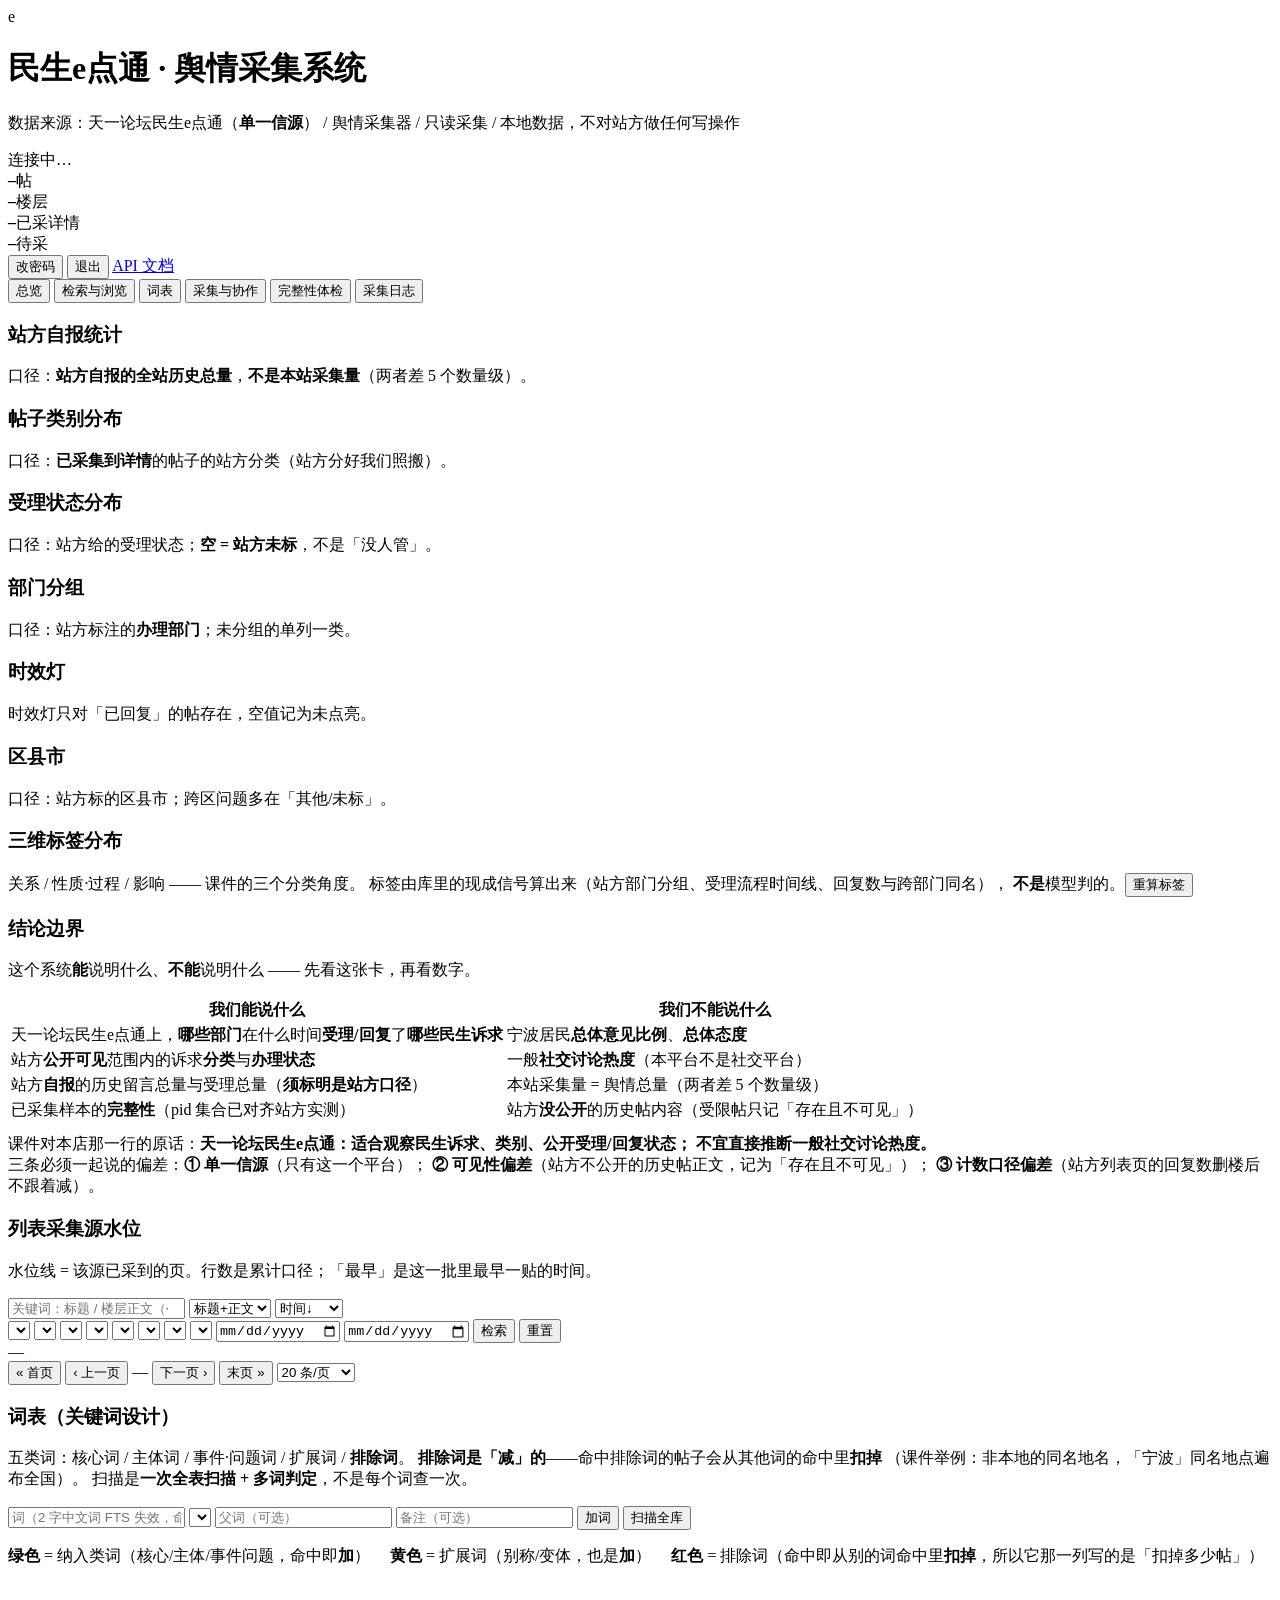
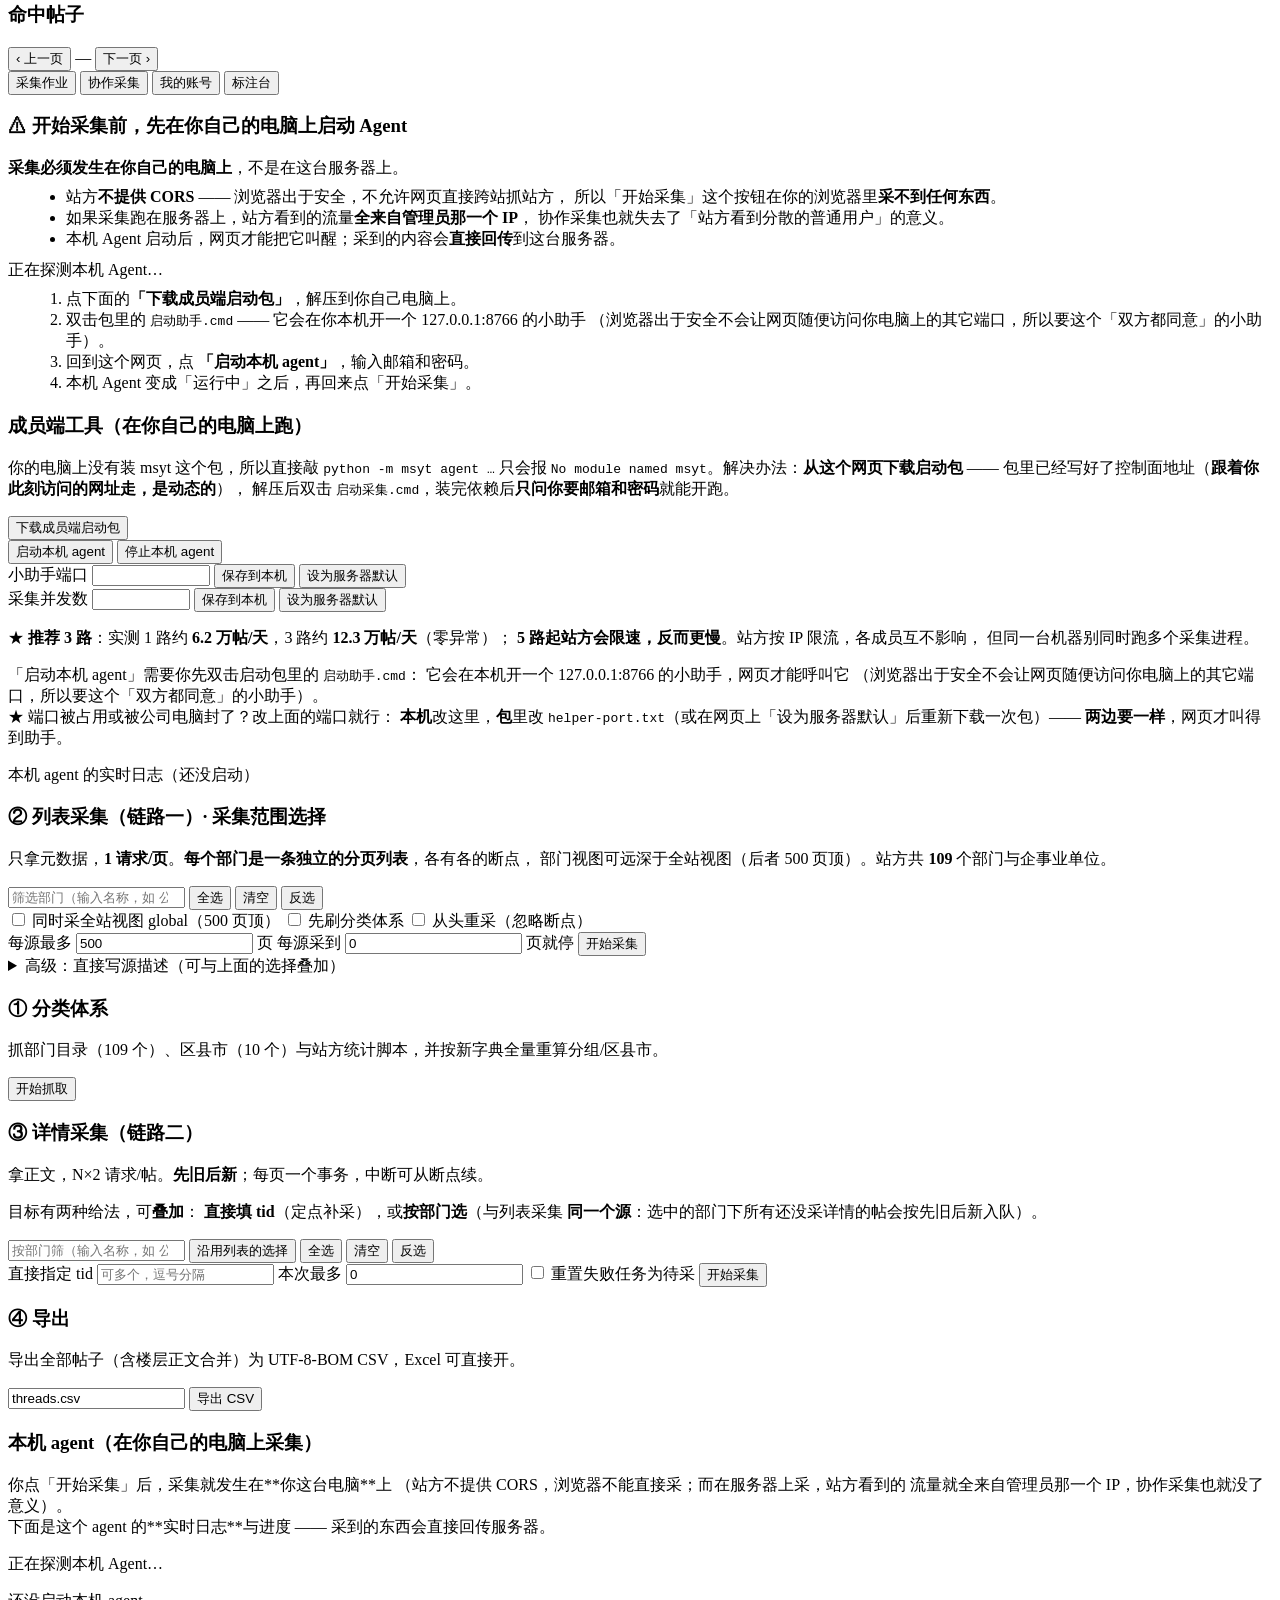
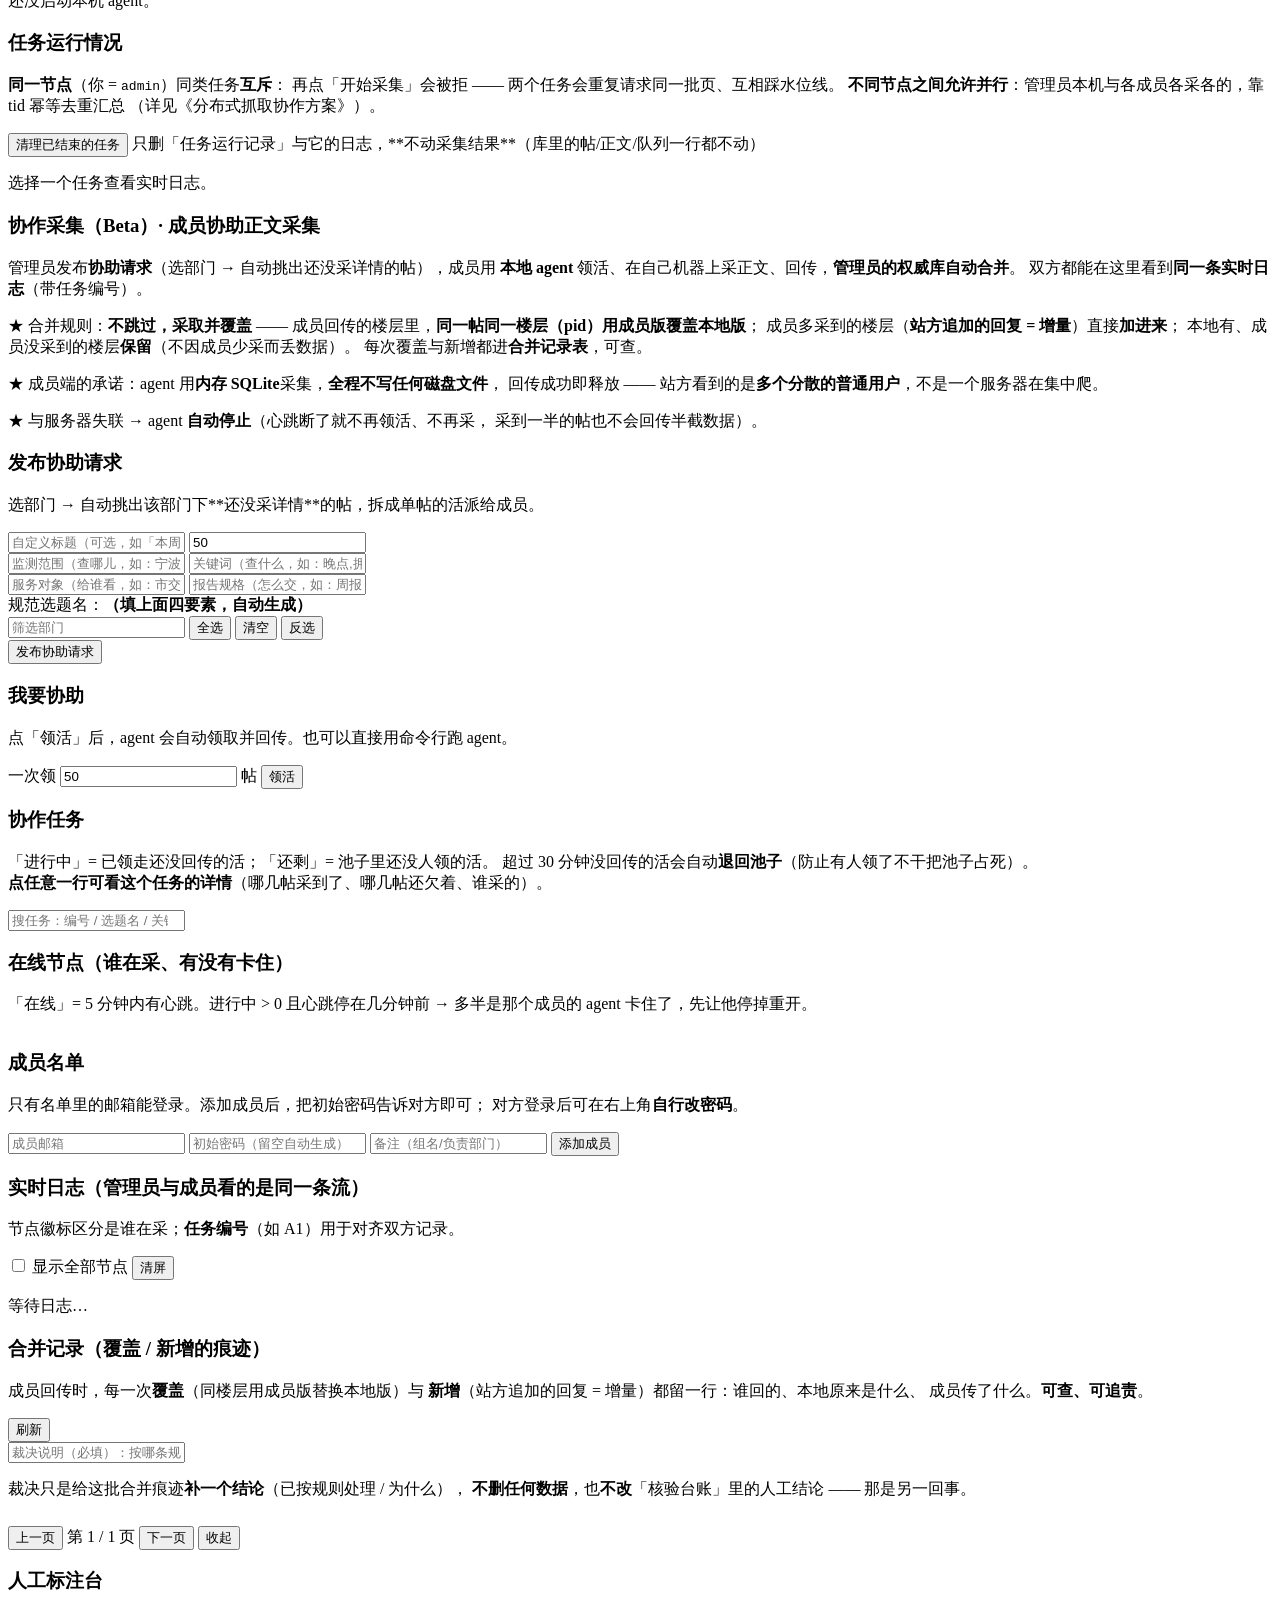
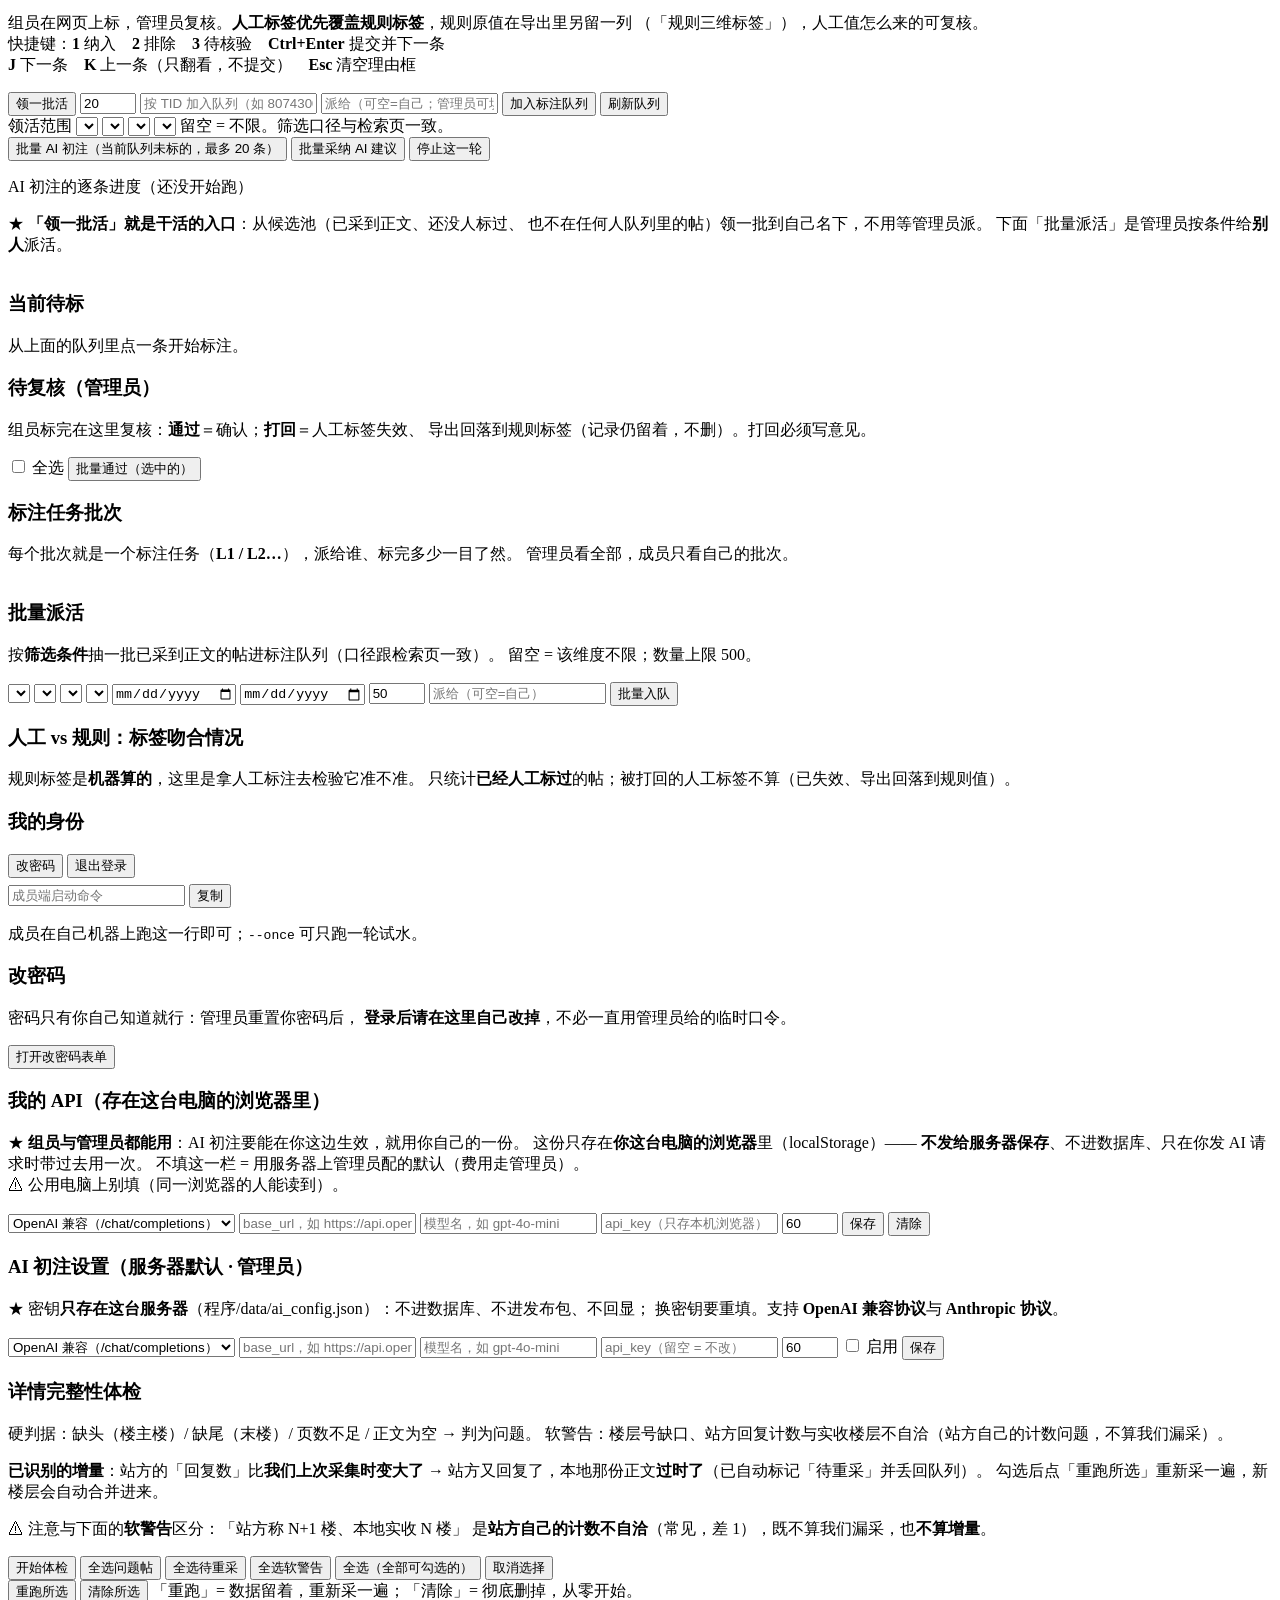
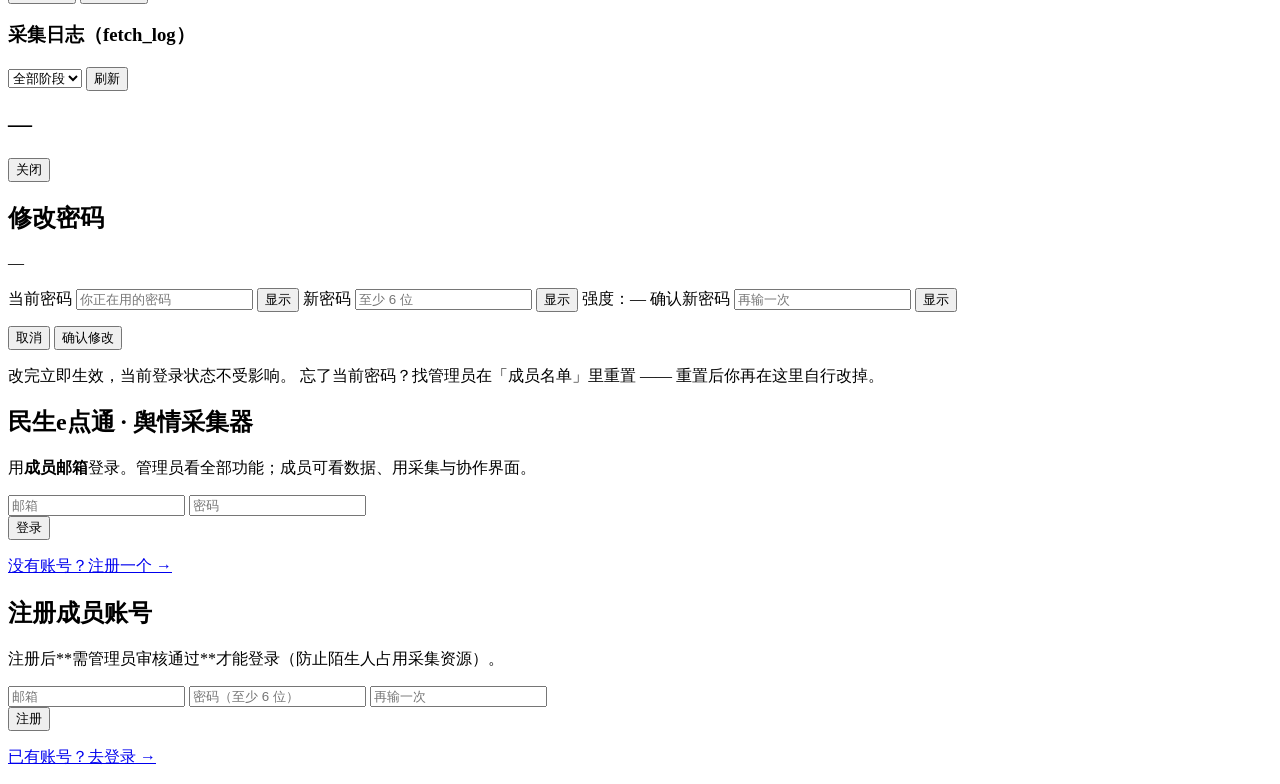
==== commit 5223f8e0: "feat(AI初注): 组员权限+进度回显 —— P2-5 全套落地 ① 组员可在「我的账号 → 我的 API」配自己的 API，存在本机浏览器(localStorage)，请求时带过去用一次（不落盘" ====
--- a/程序/msyt/web/index.html
+++ b/程序/msyt/web/index.html
@@ -578,6 +578,21 @@
           <button id="anno-refresh">刷新队列</button>
           <span class="hint" id="anno-stats"></span>
         </div>
+        <div class="row">
+          <span class="lbl">领活范围</span>
+          <select id="cl-category" title="类别（与检索页同一套口径）"></select>
+          <select id="cl-state" title="受理状态"></select>
+          <select id="cl-group" title="部门分组"></select>
+          <select id="cl-district" title="区县市"></select>
+          <span class="hint">留空 = 不限。筛选口径与检索页一致。</span>
+        </div>
+        <div class="row">
+          <button id="anno-ai-batch">批量 AI 初注（当前队列未标的，最多 20 条）</button>
+          <button id="anno-ai-adopt-all">批量采纳 AI 建议</button>
+          <button class="hidden" id="anno-ai-stop">停止这一轮</button>
+          <span class="hint" id="anno-ai-state"></span>
+        </div>
+        <div class="logbox" id="anno-ai-log"><p class="hint">AI 初注的逐条进度（还没开始跑）</p></div>
         <p class="hint">
           ★ <b>「领一批活」就是干活的入口</b>：从候选池（已采到正文、还没人标过、
           也不在任何人队列里的帖）领一批到自己名下，不用等管理员派。
@@ -595,6 +610,11 @@
         <h3>待复核（管理员）</h3>
         <p class="hint">组员标完在这里复核：<b>通过</b>＝确认；<b>打回</b>＝人工标签失效、
           导出回落到规则标签（记录仍留着，不删）。打回必须写意见。</p>
+        <div class="row">
+          <label class="chk"><input type="checkbox" id="anno-pick-all"> 全选</label>
+          <button class="tiny" id="anno-review-all">批量通过（选中的）</button>
+          <span class="hint" id="anno-review-state"></span>
+        </div>
         <div class="tablewrap"><table id="t-anno-pending"></table></div>
       </div>
 
@@ -667,6 +687,51 @@
         <p class="hint" id="pw-state"></p>
       </div>
     </div>
+
+      <div class="card" id="ai-local-card">
+        <h3>我的 API（存在这台电脑的浏览器里）</h3>
+        <p class="hint">
+          ★ <b>组员与管理员都能用</b>：AI 初注要能在你这边生效，就用你自己的一份。
+          这份只存在<b>你这台电脑的浏览器</b>里（localStorage）——
+          <b>不发给服务器保存</b>、不进数据库、只在你发 AI 请求时带过去用一次。
+          不填这一栏 = 用服务器上管理员配的默认（费用走管理员）。
+          <br>⚠ 公用电脑上别填（同一浏览器的人能读到）。
+        </p>
+        <div class="row">
+          <select id="ai-l-protocol">
+            <option value="openai">OpenAI 兼容（/chat/completions）</option>
+            <option value="anthropic">Anthropic（/v1/messages）</option>
+          </select>
+          <input id="ai-l-base" placeholder="base_url，如 https://api.openai.com/v1" style="max-width:300px">
+          <input id="ai-l-model" placeholder="模型名，如 gpt-4o-mini" style="max-width:200px">
+          <input id="ai-l-key" type="password" placeholder="api_key（只存本机浏览器）" style="max-width:240px">
+          <input id="ai-l-timeout" type="number" value="60" min="5" max="300" title="超时（秒）" style="max-width:90px">
+          <button class="primary" id="ai-l-save">保存</button>
+          <button class="ghost" id="ai-l-clear">清除</button>
+        </div>
+        <p class="hint" id="ai-local-state"></p>
+      </div>
+
+      <div class="card hidden" id="ai-config-card">
+        <h3>AI 初注设置（服务器默认 · 管理员）</h3>
+        <p class="hint">
+          ★ 密钥<b>只存在这台服务器</b>（程序/data/ai_config.json）：不进数据库、不进发布包、不回显；
+          换密钥要重填。支持 <b>OpenAI 兼容协议</b>与 <b>Anthropic 协议</b>。
+        </p>
+        <div class="row">
+          <select id="ai-protocol">
+            <option value="openai">OpenAI 兼容（/chat/completions）</option>
+            <option value="anthropic">Anthropic（/v1/messages）</option>
+          </select>
+          <input id="ai-base" placeholder="base_url，如 https://api.openai.com/v1" style="max-width:300px">
+          <input id="ai-model" placeholder="模型名，如 gpt-4o-mini" style="max-width:200px">
+          <input id="ai-key" type="password" placeholder="api_key（留空 = 不改）" style="max-width:240px">
+          <input id="ai-timeout" type="number" value="60" min="5" max="300" title="超时（秒）" style="max-width:90px">
+          <label class="chk"><input type="checkbox" id="ai-enabled"> 启用</label>
+          <button class="primary" id="ai-save">保存</button>
+        </div>
+        <p class="hint" id="ai-state"></p>
+      </div>
   </div>
 </section>
 
@@ -802,5 +867,6 @@
 
 <script src="/static/int_state.js?v=__ISV__"></script>
 <script src="/static/app.js?v=__JSV__"></script>
+<script src="/static/ai.js?v=__JSV__"></script>
 </body>
 </html>
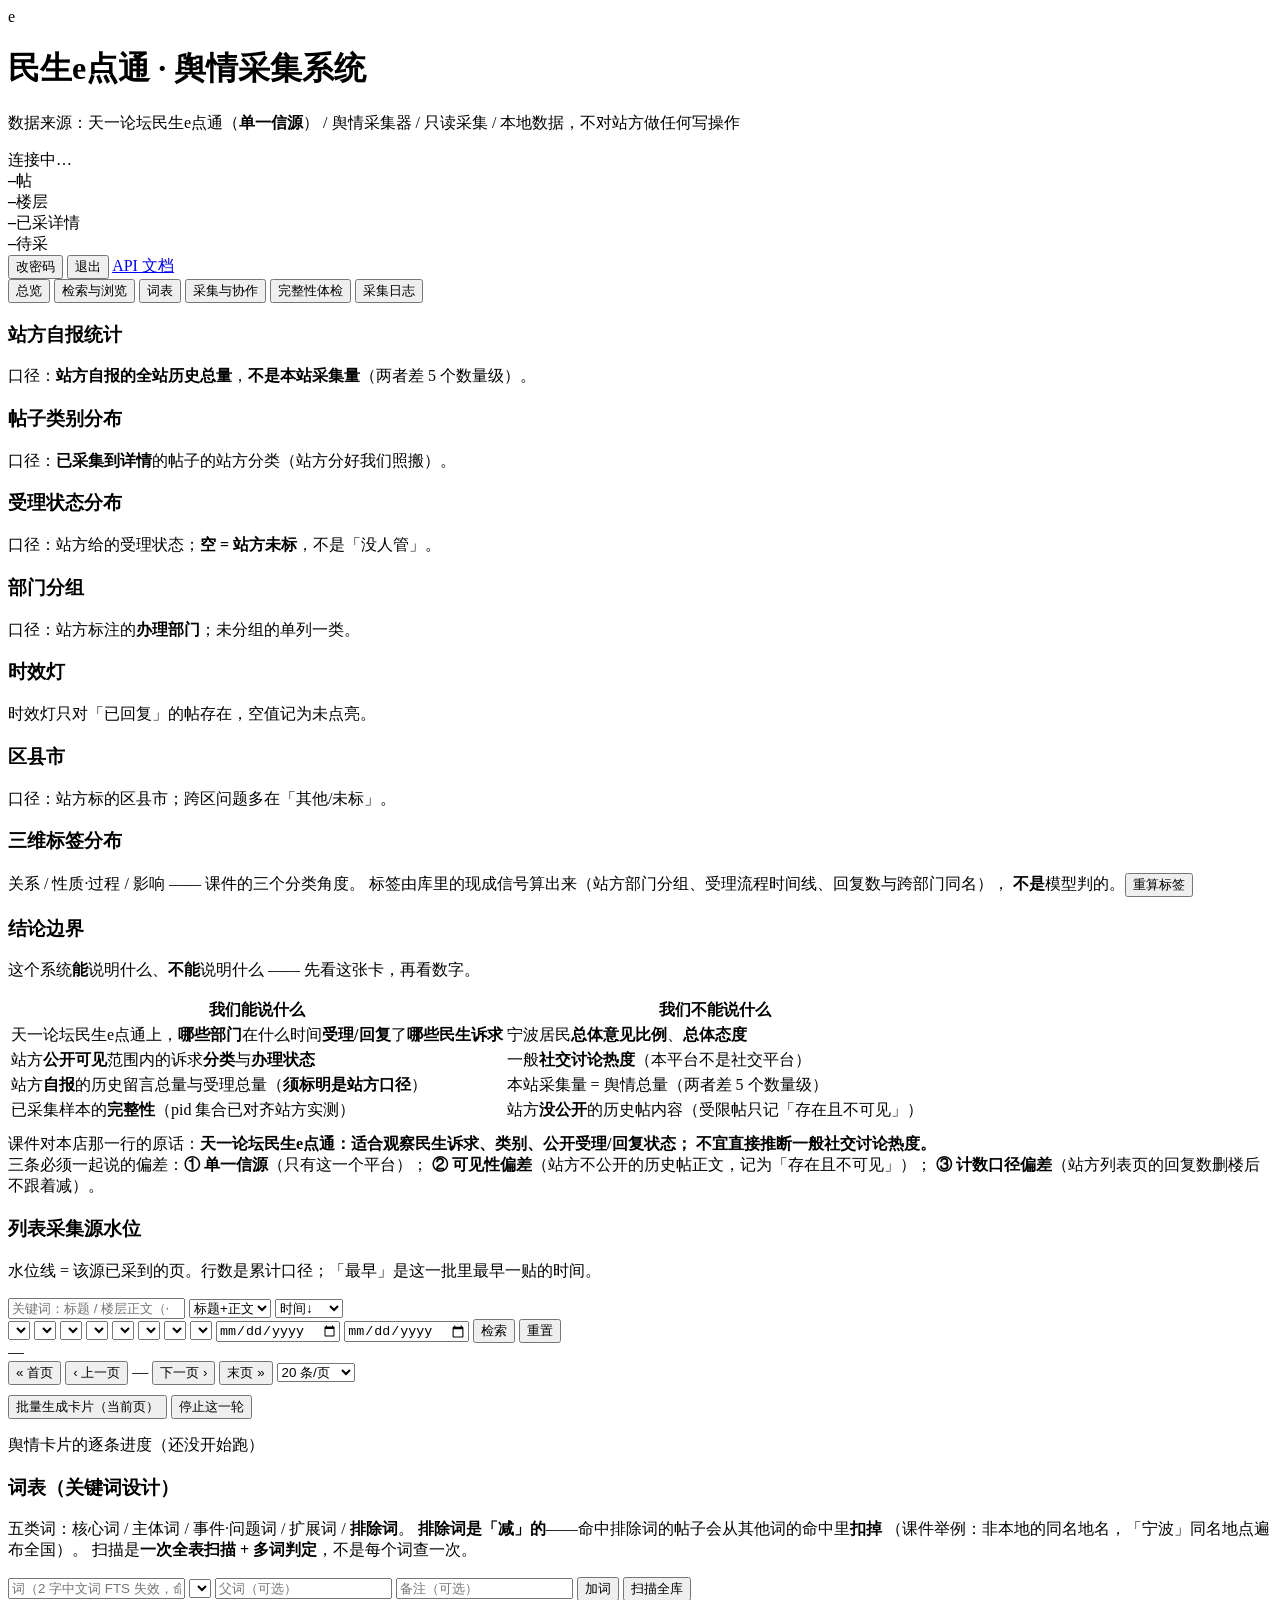
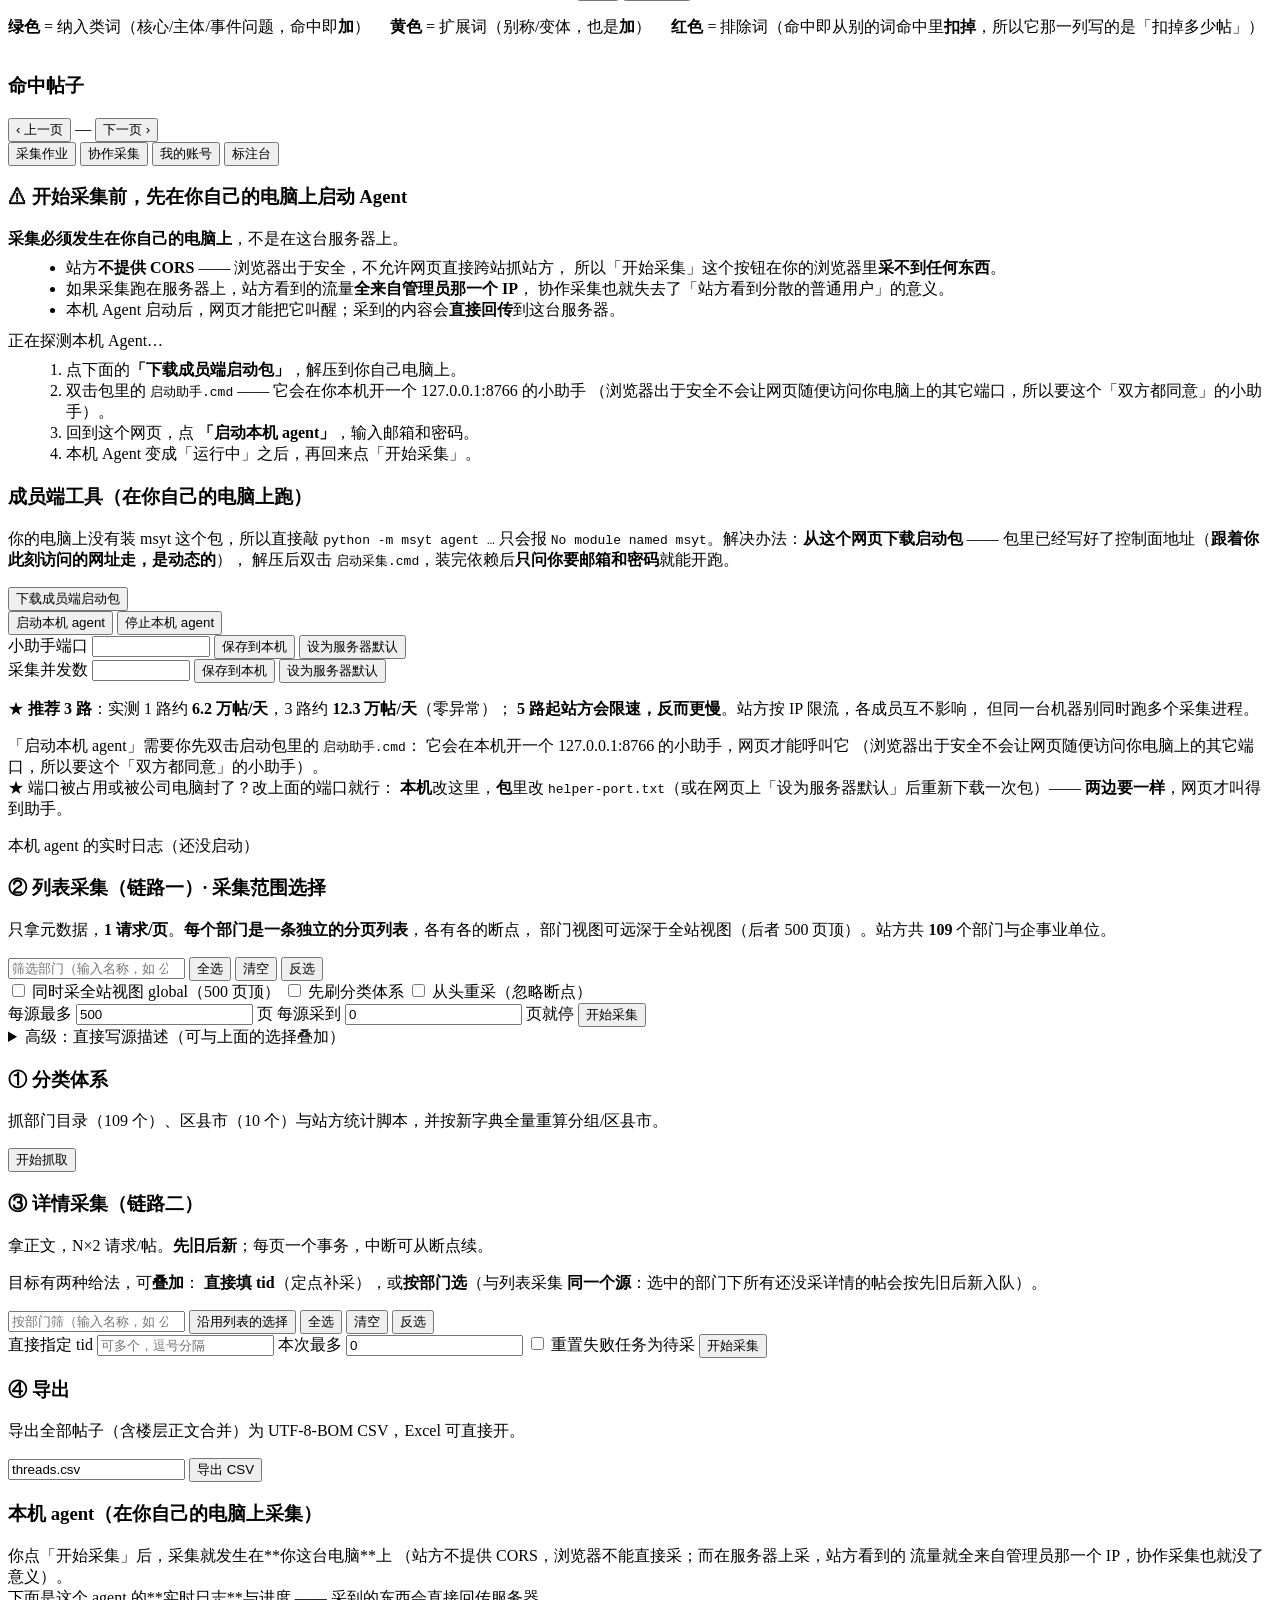
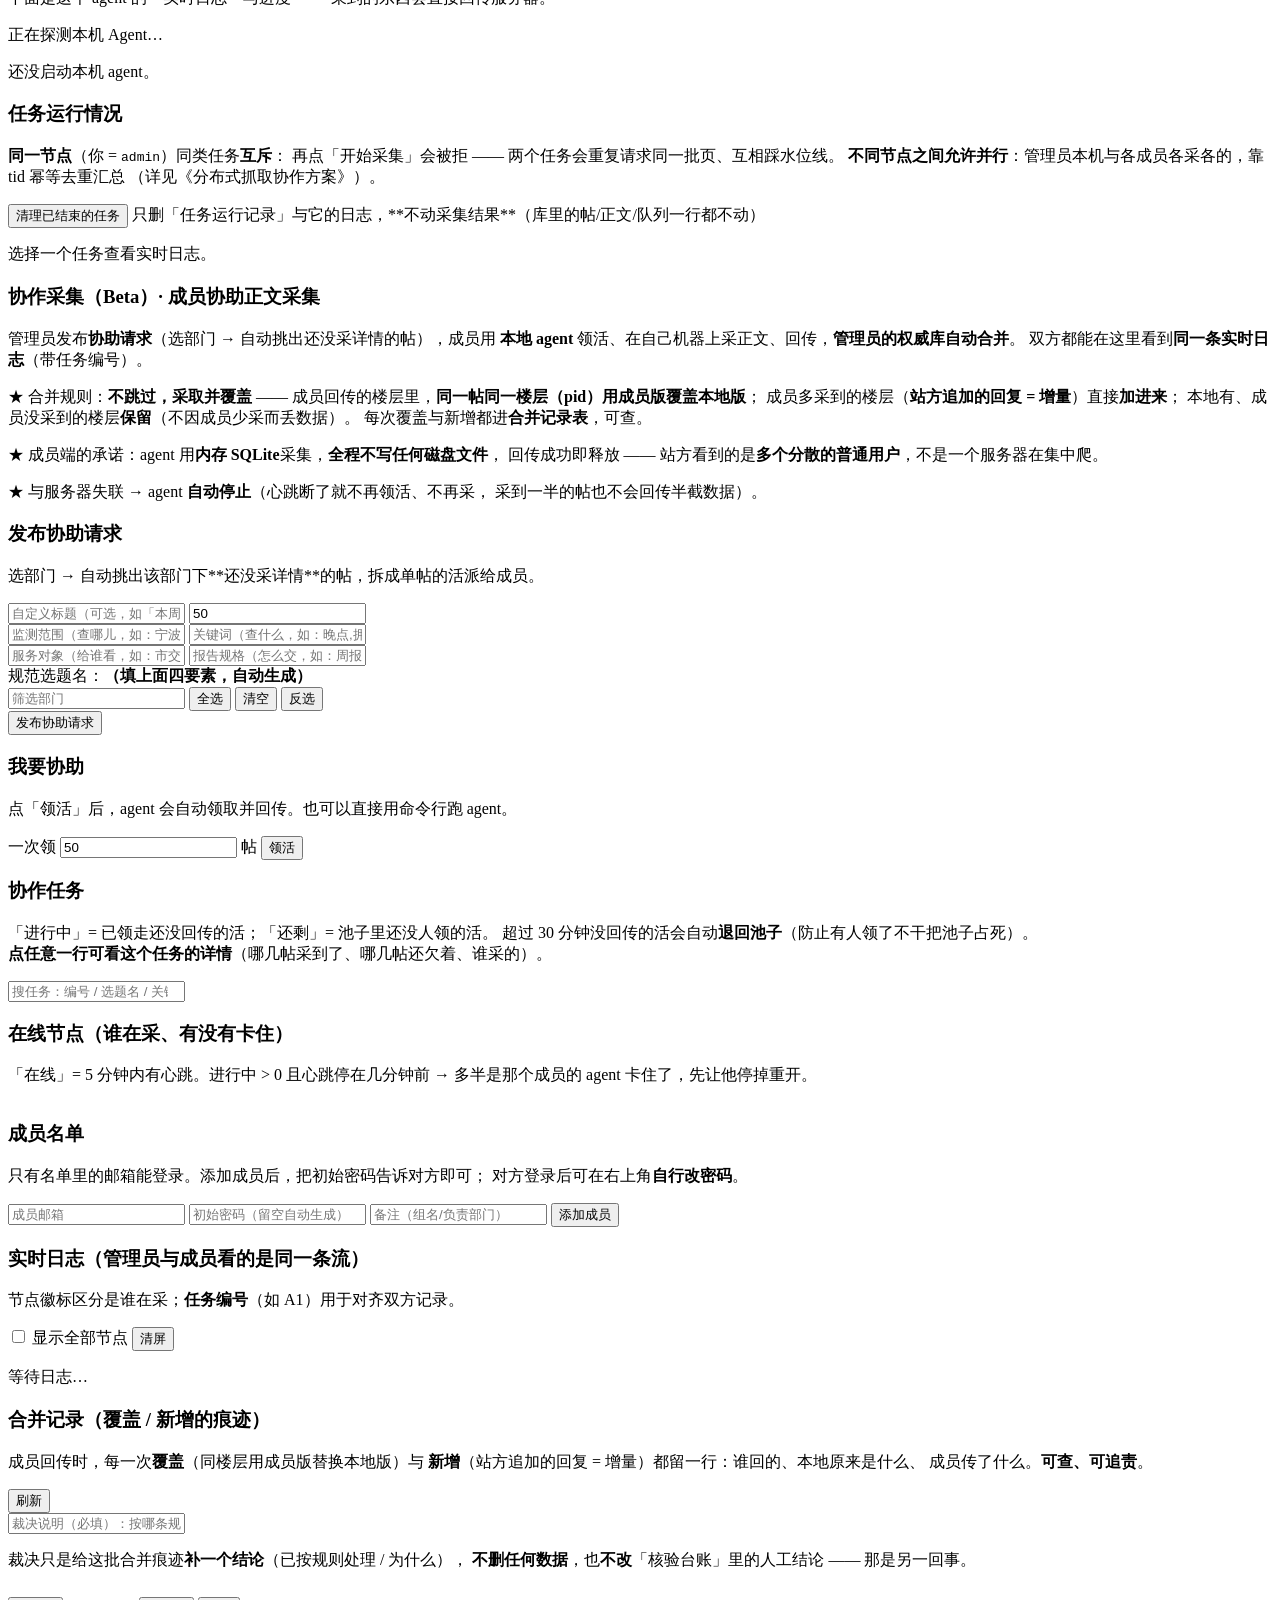
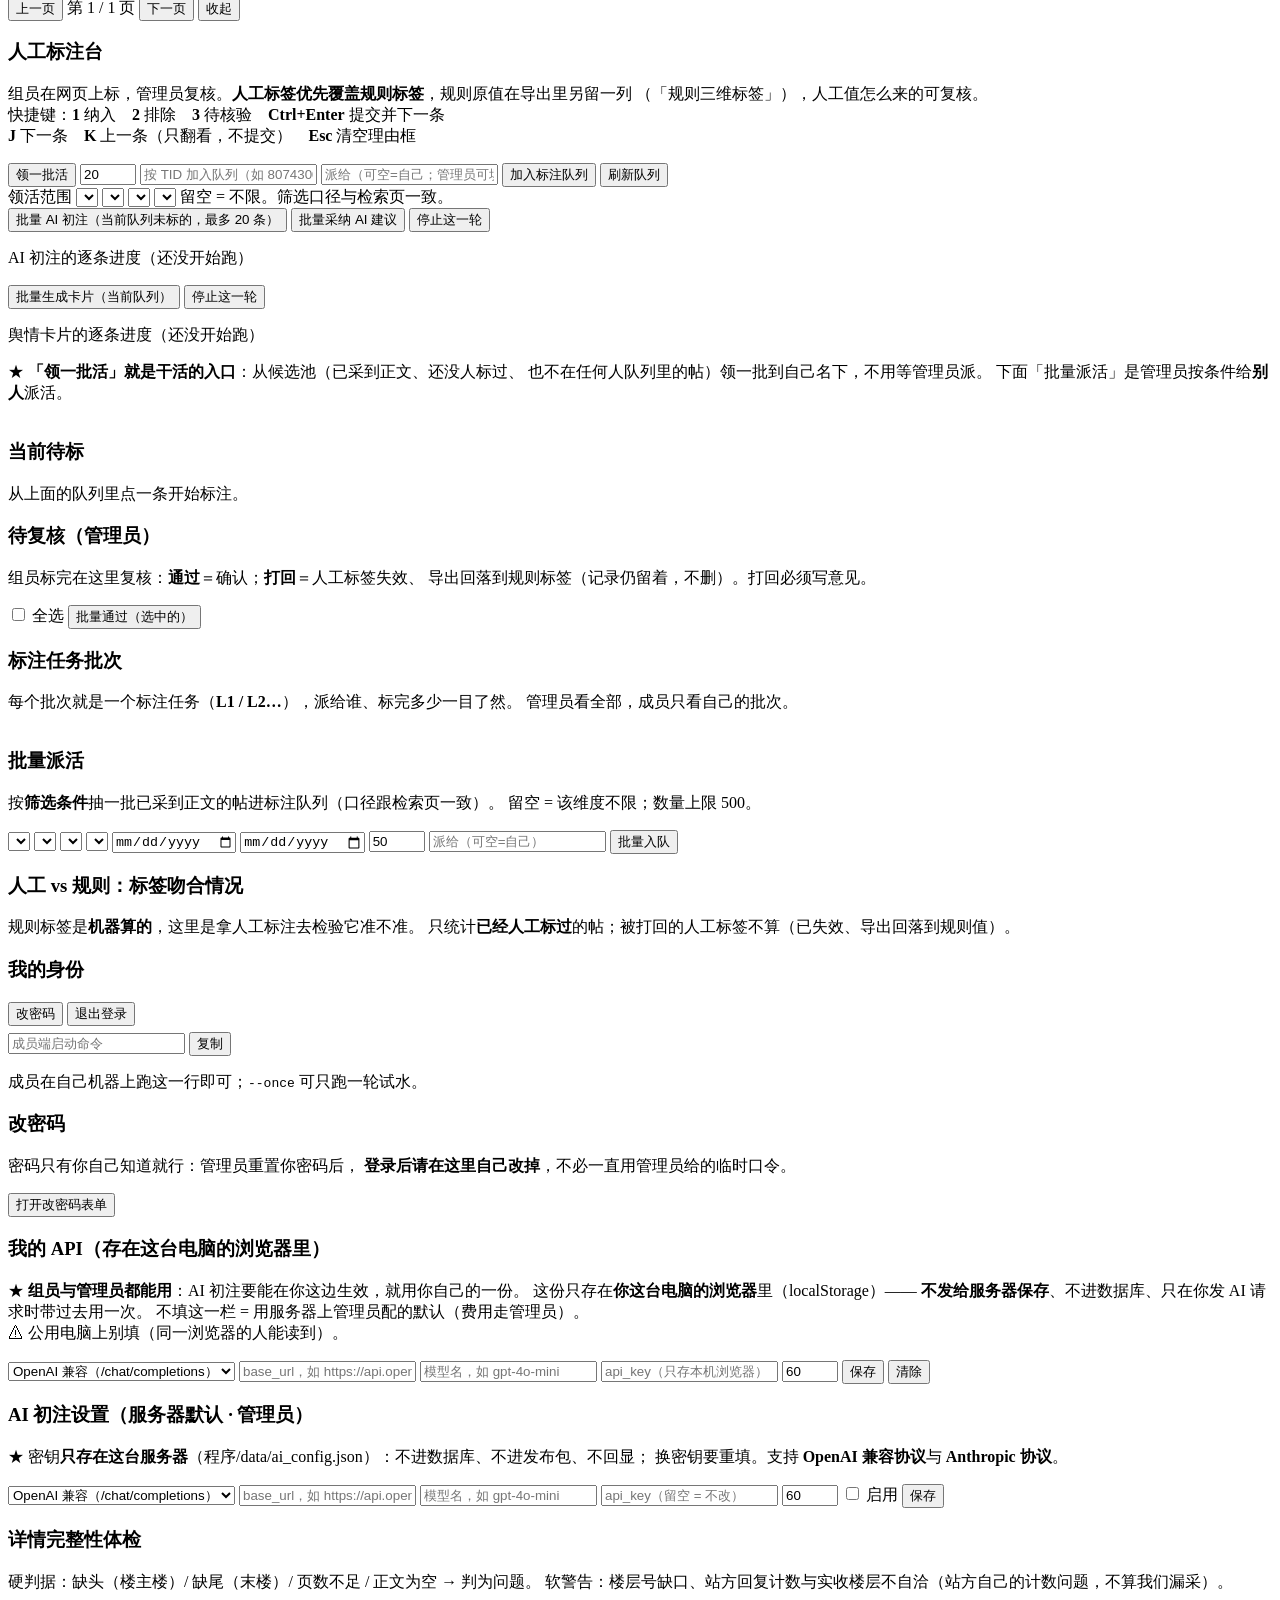
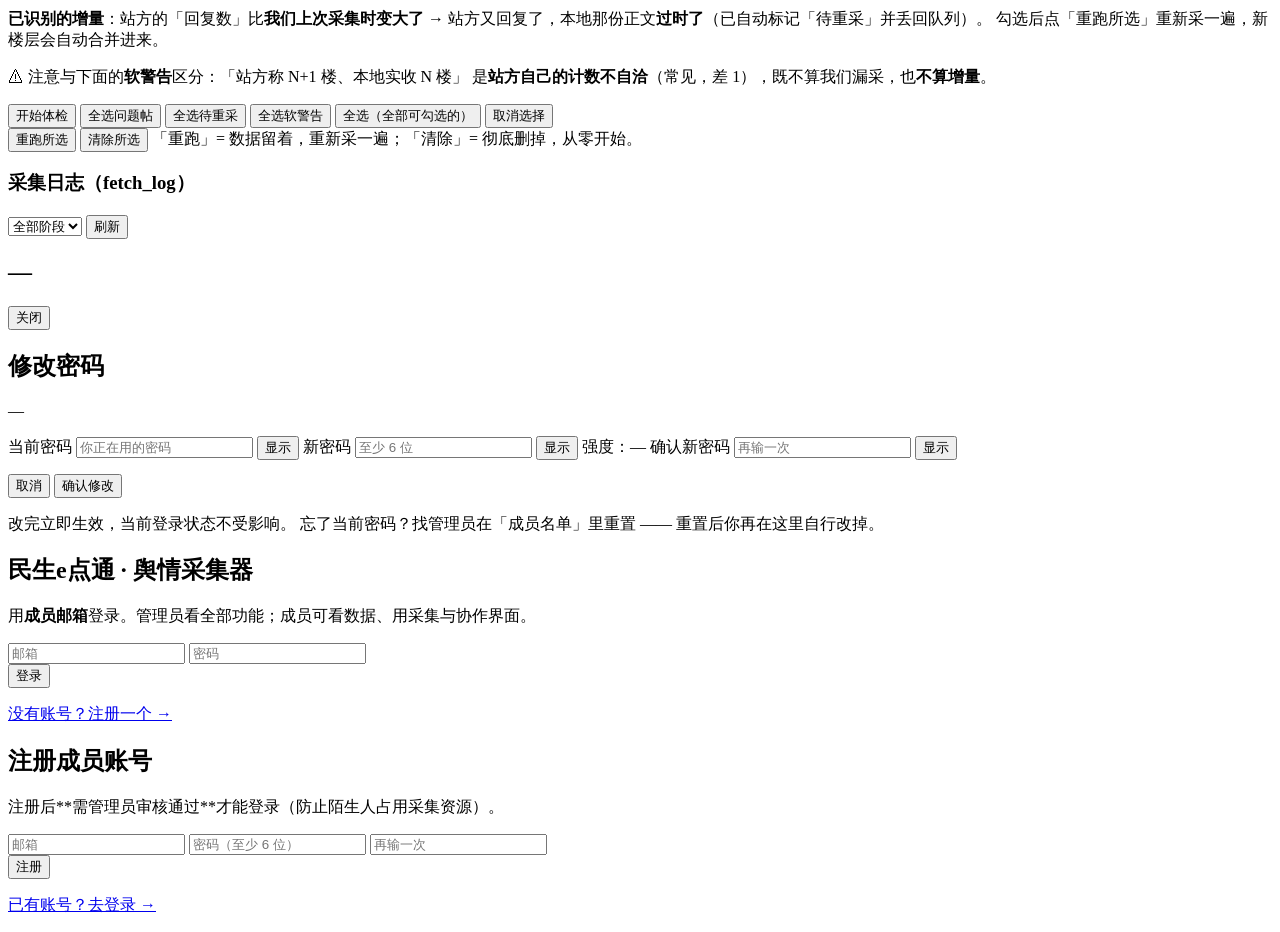
==== commit c41c8cb4: "舆情卡片 v1：详情页卡片 + 批量补齐 + 指纹时效 - card.py：三层字段（确定性/研判信号/AI）+ 规则算风险等级（level_of 是纯函数，AI 不能直接给等级）+ 数据快照指纹 -" ====
--- a/程序/msyt/web/index.html
+++ b/程序/msyt/web/index.html
@@ -180,6 +180,12 @@
         <option value="100">100 条/页</option>
       </select>
     </div>
+    <div class="row" style="margin-top:10px">
+      <button id="btn-card-batch">批量生成卡片（当前页）</button>
+      <button class="ghost card-stop hidden" id="card-stop">停止这一轮</button>
+      <span class="hint" id="card-batch-state"></span>
+    </div>
+    <div class="logbox" id="card-log"><p class="hint">舆情卡片的逐条进度（还没开始跑）</p></div>
   </div>
 </section>
 
@@ -593,6 +599,13 @@
           <span class="hint" id="anno-ai-state"></span>
         </div>
         <div class="logbox" id="anno-ai-log"><p class="hint">AI 初注的逐条进度（还没开始跑）</p></div>
+        <div class="row">
+          <button id="anno-card-batch">批量生成卡片（当前队列）</button>
+          <button class="ghost card-stop hidden" id="anno-card-stop">停止这一轮</button>
+          <span class="hint" id="anno-card-state"></span>
+          <span class="hint" id="anno-card-stats"></span>
+        </div>
+        <div class="logbox" id="anno-card-log"><p class="hint">舆情卡片的逐条进度（还没开始跑）</p></div>
         <p class="hint">
           ★ <b>「领一批活」就是干活的入口</b>：从候选池（已采到正文、还没人标过、
           也不在任何人队列里的帖）领一批到自己名下，不用等管理员派。
@@ -868,5 +881,6 @@
 <script src="/static/int_state.js?v=__ISV__"></script>
 <script src="/static/app.js?v=__JSV__"></script>
 <script src="/static/ai.js?v=__JSV__"></script>
+<script src="/static/card.js?v=__JSV__"></script>
 </body>
 </html>
